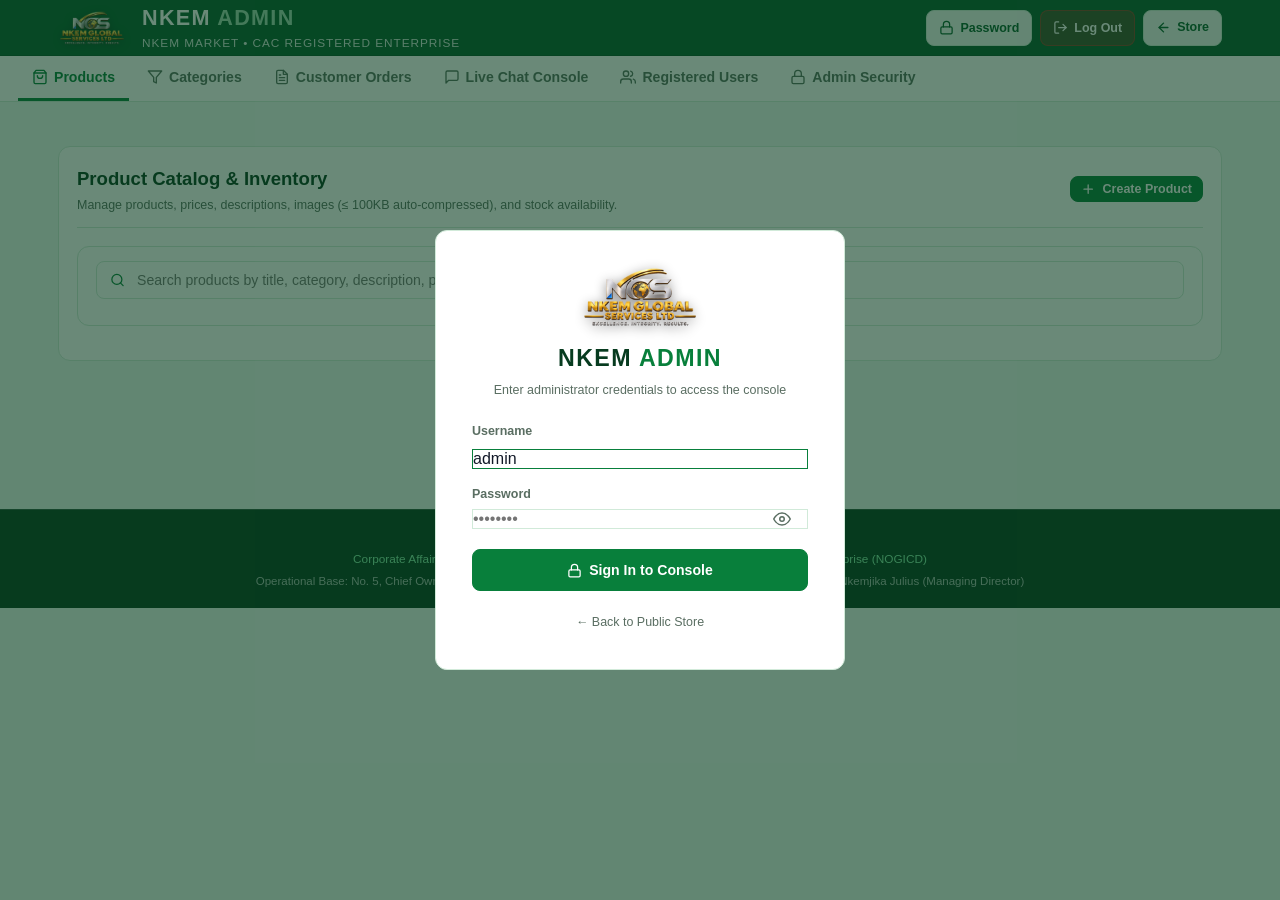
==== admin.html @ b587e045 "Optimize vehicle assets to <=89KB, auto-purge stale client catalog cache (v20261115_1400), and add c" ====
<!DOCTYPE html>
<html lang="en">
<head>
  <meta charset="UTF-8" />
  <meta name="viewport" content="width=device-width, initial-scale=1.0, maximum-scale=5.0, interactive-widget=resizes-content" />
  <title>Admin Dashboard — Nkem Global</title>
  <link rel="stylesheet" href="css/styles.css?v=20261114_1340" />
</head>
<body class="admin-body">

  <!-- ==========================================================================
       ADMIN AUTHENTICATION GATEWAY (LOGIN OVERLAY)
       ========================================================================== -->
  <div id="adminLoginOverlay" class="admin-login-overlay hidden" style="display: none;">
    <div class="admin-login-card">
      <div class="admin-login-brand">
        <img src="assets/images/logo.png" alt="Nkem Global Logo" class="brand-logo-img admin-login-logo" />
        <h2 class="admin-login-title">NKEM <span>ADMIN</span></h2>
        <p class="admin-login-subtitle">Enter administrator credentials to access the console</p>
      </div>

      <div id="adminLoginAlert" class="admin-login-alert" style="display: none;"></div>

      <form id="adminLoginForm" class="admin-login-form" autocomplete="off">
        <div class="c-input-group" style="margin-bottom: 14px;">
          <label class="c-input-label" for="adminLoginUser" style="display: block; margin-bottom: 6px; font-size: var(--font-xs); color: var(--text-muted); font-weight: 600;">Username</label>
          <input type="text" class="c-input" id="adminLoginUser" value="admin" placeholder="admin" required autocapitalize="none" autocomplete="username" spellcheck="false" style="width: 100%; box-sizing: border-box;" />
        </div>

        <div class="c-input-group" style="margin-bottom: 20px;">
          <label class="c-input-label" for="adminLoginPass" style="display: block; margin-bottom: 6px; font-size: var(--font-xs); color: var(--text-muted); font-weight: 600;">Password</label>
          <div class="password-input-wrap">
            <input type="password" class="c-input" id="adminLoginPass" placeholder="••••••••" required autocomplete="current-password" />
            <button type="button" class="btn-toggle-password" data-target="adminLoginPass" title="Show/Hide Password" aria-label="Toggle password visibility">
              <svg class="svg-icon eye-open" viewBox="0 0 24 24" fill="none" stroke="currentColor" stroke-width="2" stroke-linecap="round" stroke-linejoin="round"><path d="M1 12s4-8 11-8 11 8 11 8-4 8-11 8-11-8-11-8z"/><circle cx="12" cy="12" r="3"/></svg>
              <svg class="svg-icon eye-closed" viewBox="0 0 24 24" fill="none" stroke="currentColor" stroke-width="2" stroke-linecap="round" stroke-linejoin="round" style="display: none;"><path d="M1 12s4-8 11-8 11 8 11 8-4 8-11 8-11-8-11-8z"/><circle cx="12" cy="12" r="3"/><line x1="2" y1="2" x2="22" y2="22" stroke="currentColor" stroke-width="2"/></svg>
            </button>
          </div>
        </div>

        <button type="submit" class="btn btn-primary" id="adminLoginSubmitBtn" style="width: 100%; justify-content: center; padding: 12px; font-weight: 700;">
          <svg class="svg-icon" viewBox="0 0 24 24" fill="none" stroke="currentColor" stroke-width="2" style="width: 15px; height: 15px;"><rect x="3" y="11" width="18" height="11" rx="2" ry="2"/><path d="M7 11V7a5 5 0 0 1 10 0v4"/></svg>
          <span>Sign In to Console</span>
        </button>
      </form>

      <div style="margin-top: 18px; text-align: center;">
        <a href="index.html" style="font-size: var(--font-xs); color: var(--text-muted); text-decoration: none; transition: color 0.2s ease;">
          &larr; Back to Public Store
        </a>
      </div>
    </div>
  </div>

  <!-- ==========================================================================
       ADMIN HEADER BAR
       ========================================================================== -->
  <header class="header-bar">
    <div class="container header-container">
      <div class="brand-wrap" onclick="window.location.href='index.html'">
        <img class="brand-logo-img" src="assets/images/logo.png" alt="Nkem Global Logo" />
        <div class="brand-text-wrap">
          <h1 class="brand-title">NKEM <span>ADMIN</span></h1>
          <span class="brand-tagline">NKEM MARKET &bull; CAC Registered Enterprise</span>
        </div>
      </div>

      <div class="header-actions admin-header-actions">
        <button type="button" class="btn btn-secondary btn-sm admin-header-btn" id="adminHeaderChangePasswordBtn" title="Change Admin Password" aria-label="Change Admin Password">
          <svg class="svg-icon" viewBox="0 0 24 24" fill="none" stroke="currentColor" stroke-width="2" stroke-linecap="round" stroke-linejoin="round"><rect x="3" y="11" width="18" height="11" rx="2" ry="2"/><path d="M7 11V7a5 5 0 0 1 10 0v4"/></svg>
          <span class="admin-header-btn-text">Password</span>
        </button>
        <button type="button" class="btn btn-secondary btn-sm admin-header-btn admin-logout-btn" id="adminLogoutBtn" title="Log Out of Admin Console" aria-label="Log Out of Admin Console">
          <svg class="svg-icon" viewBox="0 0 24 24" fill="none" stroke="currentColor" stroke-width="2" stroke-linecap="round" stroke-linejoin="round"><path d="M9 21H5a2 2 0 0 1-2-2V5a2 2 0 0 1 2-2h4"/><polyline points="16 17 21 12 16 7"/><line x1="21" y1="12" x2="9" y2="12"/></svg>
          <span class="admin-header-btn-text">Log Out</span>
        </button>
        <a href="index.html" class="btn btn-secondary btn-sm admin-header-btn" title="Return to Public Storefront" aria-label="Return to Public Storefront">
          <svg class="svg-icon" viewBox="0 0 24 24" fill="none" stroke="currentColor" stroke-width="2.2" stroke-linecap="round" stroke-linejoin="round"><line x1="19" y1="12" x2="5" y2="12"/><polyline points="12 19 5 12 12 5"/></svg>
          <span class="admin-header-btn-text">Store</span>
        </a>
      </div>
    </div>
  </header>

  <!-- ==========================================================================
       ADMIN NAVIGATION TABS
       ========================================================================== -->
  <div class="admin-nav-tabs">
    <button class="admin-tab-btn active" type="button" data-tab="tabProducts">
      <svg class="svg-icon" viewBox="0 0 24 24" fill="none" stroke="currentColor" stroke-width="2" stroke-linecap="round" stroke-linejoin="round"><path d="M6 2L3 6v14a2 2 0 0 0 2 2h14a2 2 0 0 0 2-2V6l-3-4z"/><line x1="3" y1="6" x2="21" y2="6"/><path d="M16 10a4 4 0 0 1-8 0"/></svg>
      <span>Products</span>
    </button>
    <button class="admin-tab-btn" type="button" data-tab="tabCategories">
      <svg class="svg-icon" viewBox="0 0 24 24" fill="none" stroke="currentColor" stroke-width="2" stroke-linecap="round" stroke-linejoin="round"><polygon points="22 3 2 3 10 12.46 10 19 14 21 14 12.46 22 3"/></svg>
      <span>Categories</span>
    </button>
    <button class="admin-tab-btn" type="button" data-tab="tabOrders">
      <svg class="svg-icon" viewBox="0 0 24 24" fill="none" stroke="currentColor" stroke-width="2" stroke-linecap="round" stroke-linejoin="round"><path d="M14 2H6a2 2 0 0 0-2 2v16a2 2 0 0 0 2 2h12a2 2 0 0 0 2-2V8z"/><polyline points="14 2 14 8 20 8"/><line x1="16" y1="13" x2="8" y2="13"/><line x1="16" y1="17" x2="8" y2="17"/><polyline points="10 9 9 9 8 9"/></svg>
      <span>Customer Orders</span>
      <span class="chat-unread-badge" id="adminTabOrdersBadge" style="display: none; background-color: #d97706; color: #ffffff;">0</span>
    </button>
    <button class="admin-tab-btn" type="button" data-tab="tabChat">
      <svg class="svg-icon" viewBox="0 0 24 24" fill="none" stroke="currentColor" stroke-width="2" stroke-linecap="round" stroke-linejoin="round"><path d="M21 15a2 2 0 0 1-2 2H7l-4 4V5a2 2 0 0 1 2-2h14a2 2 0 0 1 2 2z"/></svg>
      <span>Live Chat Console</span>
      <span class="chat-unread-badge" id="adminTabChatBadge" style="display: none;">0</span>
    </button>
    <button class="admin-tab-btn" type="button" data-tab="tabUsers">
      <svg class="svg-icon" viewBox="0 0 24 24" fill="none" stroke="currentColor" stroke-width="2" stroke-linecap="round" stroke-linejoin="round"><path d="M17 21v-2a4 4 0 0 0-4-4H5a4 4 0 0 0-4 4v2"/><circle cx="9" cy="7" r="4"/><path d="M23 21v-2a4 4 0 0 0-3-3.87"/><path d="M16 3.13a4 4 0 0 1 0 7.75"/></svg>
      <span>Registered Users</span>
      <span class="chat-unread-badge" id="adminTabUsersBadge" style="display: none; background: var(--bg-surface-elevated); color: var(--text-main); border-color: var(--border-color);">0</span>
    </button>
    <button class="admin-tab-btn" type="button" data-tab="tabSecurity">
      <svg class="svg-icon" viewBox="0 0 24 24" fill="none" stroke="currentColor" stroke-width="2" stroke-linecap="round" stroke-linejoin="round"><rect x="3" y="11" width="18" height="11" rx="2" ry="2"/><path d="M7 11V7a5 5 0 0 1 10 0v4"/></svg>
      <span>Admin Security</span>
    </button>
  </div>

  <main class="container admin-main">

    <!-- ==========================================================================
         TAB 1: PRODUCTS MANAGEMENT
         ========================================================================== -->
    <section class="admin-tab-pane active" id="tabProducts">
      <div class="admin-panel-card">
        <div class="admin-panel-header">
          <div>
            <h2 class="admin-panel-title">Product Catalog & Inventory</h2>
            <p style="font-size: var(--font-xs); color: var(--text-muted); margin-top: 3px;">
              Manage products, prices, descriptions, images (&le; 100KB auto-compressed), and stock availability.
            </p>
          </div>
          <div>
            <button class="btn btn-primary btn-sm" type="button" id="adminAddProductBtn">
              <svg class="svg-icon" viewBox="0 0 24 24" fill="none" stroke="currentColor" stroke-width="2.2" stroke-linecap="round" stroke-linejoin="round"><line x1="12" y1="5" x2="12" y2="19"/><line x1="5" y1="12" x2="19" y2="12"/></svg>
              <span>Create Product</span>
            </button>
          </div>
        </div>

        <!-- Luxury Products Filter, Search & Sort Bar -->
        <div class="admin-orders-controls-bar" style="margin-top: 14px; margin-bottom: 16px;">
          <div class="admin-orders-search-wrap">
            <span class="admin-customer-search-icon">
              <svg class="svg-icon" viewBox="0 0 24 24" fill="none" stroke="currentColor" stroke-width="2" stroke-linecap="round" stroke-linejoin="round" style="width: 15px; height: 15px;">
                <circle cx="11" cy="11" r="8"/><line x1="21" y1="21" x2="16.65" y2="16.65"/>
              </svg>
            </span>
            <input type="text" class="admin-customer-search-input" id="adminProductSearchInput" placeholder="Search products by title, category, description, price..." autocomplete="off" />
            <button type="button" class="admin-customer-search-clear" id="adminProductSearchClearBtn" title="Clear Search" style="display: none;">
              <svg class="svg-icon" viewBox="0 0 24 24" fill="none" stroke="currentColor" stroke-width="2" style="width: 14px; height: 14px;"><line x1="18" y1="6" x2="6" y2="18"/><line x1="6" y1="6" x2="18" y2="18"/></svg>
            </button>
          </div>

          <div class="admin-orders-filter-row">
            <div style="display: flex; align-items: center; gap: 10px; flex-wrap: wrap;">
              <div id="adminProductFilterPickerMount"></div>
              <div id="adminProductSortPickerMount"></div>
            </div>

            <div id="adminProductCountBadge" style="font-size: var(--font-xs); color: var(--text-muted); font-weight: 600;">
              <!-- Dynamically populated -->
            </div>
          </div>
        </div>

        <div id="adminProductList">
          <!-- Rendered dynamically -->
        </div>

        <div class="see-more-wrap" id="adminSeeMoreContainer" style="display: none; text-align: center; margin-top: 18px;">
          <button class="btn btn-secondary btn-see-more" id="adminSeeMoreBtn" type="button" style="min-width: 200px;">
            <span>See More Products</span>
          </button>
        </div>
      </div>
    </section>

    <!-- ==========================================================================
         TAB 2: CATEGORIES MANAGEMENT
         ========================================================================== -->
    <section class="admin-tab-pane" id="tabCategories">
      <div class="admin-panel-card">
        <div class="admin-panel-header">
          <div>
            <h2 class="admin-panel-title">Categories Management</h2>
            <p style="font-size: var(--font-xs); color: var(--text-muted); margin-top: 3px;">
              Create, rename, rearrange, and remove product categories.
            </p>
          </div>
          <div>
            <button class="btn btn-primary btn-sm" type="button" id="adminAddCategoryBtn">
              <svg class="svg-icon" viewBox="0 0 24 24" fill="none" stroke="currentColor" stroke-width="2.2" stroke-linecap="round" stroke-linejoin="round"><line x1="12" y1="5" x2="12" y2="19"/><line x1="5" y1="12" x2="19" y2="12"/></svg>
              <span>Add Category</span>
            </button>
          </div>
        </div>

        <div id="adminCategoryList">
          <!-- Rendered dynamically -->
        </div>
      </div>
    </section>

    <!-- ==========================================================================
         TAB 4: CUSTOMER ORDERS MANAGEMENT
         ========================================================================== -->
    <section class="admin-tab-pane" id="tabOrders">
      <div class="admin-panel-card">
        <div class="admin-panel-header">
          <div>
            <h2 class="admin-panel-title">Customer Online Orders</h2>
            <p style="font-size: var(--font-xs); color: var(--text-muted); margin-top: 3px;">
              Review orders, destination State/LGA, customer WhatsApp numbers, change order status, and chat with customers.
            </p>
          </div>
        </div>

        <!-- Luxury Orders Filter, Search & Sort Bar -->
        <div class="admin-orders-controls-bar">
          <div class="admin-orders-search-wrap">
            <span class="admin-customer-search-icon">
              <svg class="svg-icon" viewBox="0 0 24 24" fill="none" stroke="currentColor" stroke-width="2" stroke-linecap="round" stroke-linejoin="round" style="width: 15px; height: 15px;">
                <circle cx="11" cy="11" r="8"/><line x1="21" y1="21" x2="16.65" y2="16.65"/>
              </svg>
            </span>
            <input type="text" class="admin-customer-search-input" id="adminOrderSearchInput" placeholder="Search customer, WhatsApp, Order ID, product, state..." autocomplete="off" />
            <button type="button" class="admin-customer-search-clear" id="adminOrderSearchClearBtn" title="Clear Search" style="display: none;">
              <svg class="svg-icon" viewBox="0 0 24 24" fill="none" stroke="currentColor" stroke-width="2" style="width: 14px; height: 14px;"><line x1="18" y1="6" x2="6" y2="18"/><line x1="6" y1="6" x2="18" y2="18"/></svg>
            </button>
          </div>

          <div class="admin-orders-filter-row">
            <div class="admin-orders-pills-wrap" id="adminOrderFilterPills">
              <button type="button" class="admin-filter-pill active" data-status="all">
                <span>All</span>
                <span class="pill-badge" id="countAll">0</span>
              </button>
              <button type="button" class="admin-filter-pill" data-status="pending">
                <span>Pending</span>
                <span class="pill-badge" id="countPending">0</span>
              </button>
              <button type="button" class="admin-filter-pill" data-status="approved">
                <span>Approved</span>
                <span class="pill-badge" id="countApproved">0</span>
              </button>
              <button type="button" class="admin-filter-pill" data-status="shipping">
                <span>Shipping</span>
                <span class="pill-badge" id="countShipping">0</span>
              </button>
              <button type="button" class="admin-filter-pill" data-status="delivered">
                <span>Delivered</span>
                <span class="pill-badge" id="countDelivered">0</span>
              </button>
              <button type="button" class="admin-filter-pill" data-status="declined">
                <span>Declined</span>
                <span class="pill-badge" id="countDeclined">0</span>
              </button>
            </div>

            <div class="admin-orders-sort-wrap" style="display: flex; align-items: center; gap: 8px;">
              <span style="font-size: var(--font-xs); color: var(--text-muted); font-weight: 500; white-space: nowrap;">Sort By:</span>
              <div id="adminOrderSortPickerMount" style="min-width: 170px;"></div>
            </div>
          </div>
        </div>

        <div id="adminOrderList">
          <!-- Rendered dynamically -->
        </div>
      </div>
    </section>

    <!-- ==========================================================================
         TAB 5: LIVE CHAT CONSOLE
         ========================================================================== -->
    <section class="admin-tab-pane" id="tabChat">
      <div class="admin-chat-grid">
        <!-- Left: Customer Conversations List -->
        <div class="admin-panel-card admin-chat-threads-col" style="margin-bottom: 0; padding: var(--space-sm); display: flex; flex-direction: column;">
          <div style="display: flex; align-items: center; justify-content: space-between; padding: 4px 8px; border-bottom: 1px solid var(--border-color); margin-bottom: 8px;">
            <h3 style="font-size: var(--font-sm); font-weight: 700; margin: 0;">
              Customer Conversations
            </h3>
            <button class="btn btn-secondary btn-sm" id="adminPurgeDeletedChatBtn" type="button" title="Purge deleted messages from database to free up Supabase storage" style="padding: 3px 8px; font-size: 11px;">
              <svg class="svg-icon" viewBox="0 0 24 24" fill="none" stroke="currentColor" stroke-width="2" style="width: 12px; height: 12px;"><polyline points="3 6 5 6 21 6"/><path d="M19 6v14a2 2 0 0 1-2 2H7a2 2 0 0 1-2-2V6m3 0V4a2 2 0 0 1 2-2h4a2 2 0 0 1 2 2v2"/></svg>
              <span>Purge Deleted</span>
            </button>
          </div>
          <div id="adminChatThreadsList" style="flex: 1; overflow-y: auto; display: flex; flex-direction: column; gap: 6px;">
            <!-- Customers rendered dynamically -->
          </div>
        </div>

        <!-- Right: Active Chat Conversation -->
        <div class="chat-card-wrap admin-chat-active-col" style="max-width: none;">
          <div class="chat-header">
            <div class="chat-header-info">
              <button class="btn btn-secondary btn-sm admin-chat-back-btn" id="adminChatBackBtn" type="button" title="Back to conversations" style="padding: 5px 10px; margin-right: 6px;">
                <svg class="svg-icon" viewBox="0 0 24 24" fill="none" stroke="currentColor" stroke-width="2.2" stroke-linecap="round" stroke-linejoin="round" style="width: 14px; height: 14px;"><polyline points="15 18 9 12 15 6"/></svg>
                <span>Back</span>
              </button>
              <div class="chat-avatar-status">
                <svg class="svg-icon" viewBox="0 0 24 24" fill="none" stroke="currentColor" stroke-width="2" stroke-linecap="round" stroke-linejoin="round"><path d="M21 15a2 2 0 0 1-2 2H7l-4 4V5a2 2 0 0 1 2-2h14a2 2 0 0 1 2 2z"/></svg>
              </div>
              <div>
                <h3 class="chat-header-title" id="adminChatActiveCode">Select a Customer Conversation</h3>
                <span class="chat-header-status">Admin Live Mode</span>
              </div>
            </div>
          </div>

          <div class="chat-messages-container" id="adminChatMessagesList">
            <div style="text-align: center; padding: 32px; color: var(--text-muted); font-size: var(--font-sm);">
              Select an order thread from the left pane to view and respond to messages.
            </div>
          </div>

          <!-- Chat Input Bar (Firmly pinned to bottom, single-line input, fits perfectly without overflow) -->
          <div class="chat-input-bar" style="display: flex !important; align-items: center !important; gap: 6px !important; width: 100% !important; max-width: 100% !important; box-sizing: border-box !important; overflow: hidden !important; padding: 8px 10px !important; padding-bottom: max(10px, env(safe-area-inset-bottom, 10px)) !important;">
            <input type="file" id="adminChatHiddenInput" accept="image/*" style="display: none;" />
            <button class="chat-upload-btn" id="adminChatFileBtn" type="button" title="Attach Image (&le; 100KB)" style="flex: 0 0 38px !important; width: 38px !important; height: 38px !important; min-width: 38px !important; padding: 0 !important; margin: 0 !important; display: inline-flex !important; align-items: center !important; justify-content: center !important;">
              <svg class="svg-icon" viewBox="0 0 24 24" fill="none" stroke="currentColor" stroke-width="2" stroke-linecap="round" stroke-linejoin="round" style="width: 20px; height: 20px;"><rect x="3" y="3" width="18" height="18" rx="2" ry="2"/><circle cx="8.5" cy="8.5" r="1.5"/><polyline points="21 15 16 10 5 21"/></svg>
            </button>
            <input
              type="text"
              class="chat-text-input"
              id="adminChatInput"
              name="admin_chat_reply"
              placeholder="Type reply as Nkem Global Support..."
              autocomplete="off"
              autocorrect="on"
              autocapitalize="sentences"
              spellcheck="true"
              data-form-type="other"
              data-lpignore="true"
              data-1p-ignore="true"
              data-bwignore="true"
              enterkeyhint="send"
              style="flex: 1 1 0% !important; min-width: 0 !important; width: 0 !important; box-sizing: border-box !important; height: 40px !important; min-height: 40px !important; padding: 0 10px !important;"
            />
            <button class="chat-send-btn" id="adminChatSendBtn" type="button" style="flex: 0 0 auto !important; flex-shrink: 0 !important; white-space: nowrap !important; padding: 0 14px !important; height: 40px !important; min-height: 40px !important; box-sizing: border-box !important; display: inline-flex !important; align-items: center !important; justify-content: center !important; gap: 6px !important; background-color: #087f3b !important; color: #ffffff !important; border-radius: 8px !important;">
              <svg class="svg-icon" viewBox="0 0 24 24" fill="none" stroke="currentColor" stroke-width="2" stroke-linecap="round" stroke-linejoin="round" style="width: 15px; height: 15px;"><line x1="22" y1="2" x2="11" y2="13"/><polygon points="22 2 15 22 11 13 2 9 22 2"/></svg>
              <span>Reply</span>
            </button>
          </div>
        </div>
      </div>
    </section>

    <!-- ==========================================================================
         TAB 6: REGISTERED USERS & CREDENTIALS
         ========================================================================== -->
    <section class="admin-tab-pane" id="tabUsers">
      <div class="admin-section-header" style="margin-bottom: var(--space-sm);">
        <div>
          <h2 class="admin-section-title">Registered Customer Accounts</h2>
          <p class="admin-section-desc">View customer profiles, contact numbers, delivery addresses, and login credentials.</p>
        </div>
      </div>

      <!-- Luxury Customer Search & Stats Bar -->
      <div class="admin-customer-search-bar">
        <div class="admin-customer-search-inner">
          <span class="admin-customer-search-icon">
            <svg class="svg-icon" viewBox="0 0 24 24" fill="none" stroke="currentColor" stroke-width="2" stroke-linecap="round" stroke-linejoin="round" style="width: 16px; height: 16px;">
              <circle cx="11" cy="11" r="8"/><line x1="21" y1="21" x2="16.65" y2="16.65"/>
            </svg>
          </span>
          <input type="text" class="admin-customer-search-input" id="adminUserSearchInput" placeholder="Search customer name, WhatsApp, email, LGA, state, or address..." autocomplete="off" />
          <button type="button" class="admin-customer-search-clear" id="adminUserSearchClearBtn" title="Clear Search" style="display: none;">
            <svg class="svg-icon" viewBox="0 0 24 24" fill="none" stroke="currentColor" stroke-width="2" stroke-linecap="round" stroke-linejoin="round" style="width: 14px; height: 14px;"><line x1="18" y1="6" x2="6" y2="18"/><line x1="6" y1="6" x2="18" y2="18"/></svg>
          </button>
        </div>
        <div class="admin-customer-count-pill" id="adminUserSearchCountPill">
          <span>Total Customers: <strong id="adminUserSearchCountNum">0</strong></span>
        </div>
      </div>

      <div id="adminUsersList" style="display: flex; flex-direction: column; gap: 12px;">
        <!-- Rendered dynamically by admin.js -->
      </div>
    </section>

    <!-- ==========================================================================
         TAB 7: SECURITY & ADMIN PASSWORD MANAGEMENT
         ========================================================================== -->
    <section class="admin-tab-pane" id="tabSecurity">
      <div style="max-width: 540px; margin: 20px auto 40px auto; width: 100%;">
        <div class="admin-section-header" style="margin-bottom: var(--space-md); text-align: center; justify-content: center; display: flex; flex-direction: column; align-items: center;">
          <h2 class="admin-section-title" style="text-align: center;">Admin Account &amp; Security</h2>
          <p class="admin-section-desc" style="text-align: center;">Manage your administrator access credentials and update your password.</p>
        </div>

        <div style="background: var(--bg-surface); border: 1px solid var(--border-color); border-radius: var(--radius-md); padding: 28px; box-sizing: border-box; box-shadow: 0 10px 30px rgba(0, 0, 0, 0.4);">
        <div style="display: flex; align-items: center; gap: 12px; margin-bottom: 22px; padding-bottom: 16px; border-bottom: 1px solid var(--border-color);">
          <div style="width: 44px; height: 44px; border-radius: 50%; background: var(--accent-gold-subtle); display: flex; align-items: center; justify-content: center; color: var(--accent-gold); flex-shrink: 0;">
            <svg class="svg-icon" viewBox="0 0 24 24" fill="none" stroke="currentColor" stroke-width="2" style="width: 20px; height: 20px;"><rect x="3" y="11" width="18" height="11" rx="2" ry="2"/><path d="M7 11V7a5 5 0 0 1 10 0v4"/></svg>
          </div>
          <div>
            <h3 style="margin: 0; font-size: var(--font-base); color: var(--text-main); font-weight: 700;">Change Admin Password</h3>
            <span style="font-size: var(--font-xs); color: var(--text-muted);">Username: <strong style="color: var(--accent-gold);">admin</strong></span>
          </div>
        </div>

        <div id="adminPasswordChangeMsg" style="display: none; padding: 10px 14px; border-radius: var(--radius-sm); font-size: var(--font-xs); font-weight: 500; margin-bottom: 16px;"></div>

        <form id="adminChangePasswordForm" style="display: flex; flex-direction: column; gap: 16px;">
          <!-- Current Password -->
          <div class="c-input-group">
            <label class="c-input-label" for="adminCurrentPassword" style="display: block; margin-bottom: 6px; font-size: var(--font-xs); color: var(--text-muted); font-weight: 600;">Current Password <span style="color: var(--accent-gold);">*</span></label>
            <div class="password-input-wrap">
              <input type="password" class="c-input" id="adminCurrentPassword" placeholder="Enter current admin password" required autocomplete="current-password" />
              <button type="button" class="btn-toggle-password" data-target="adminCurrentPassword" title="Show/Hide Password" aria-label="Toggle password visibility">
                <svg class="svg-icon eye-open" viewBox="0 0 24 24" fill="none" stroke="currentColor" stroke-width="2" stroke-linecap="round" stroke-linejoin="round"><path d="M1 12s4-8 11-8 11 8 11 8-4 8-11 8-11-8-11-8z"/><circle cx="12" cy="12" r="3"/></svg>
                <svg class="svg-icon eye-closed" viewBox="0 0 24 24" fill="none" stroke="currentColor" stroke-width="2" stroke-linecap="round" stroke-linejoin="round" style="display: none;"><path d="M1 12s4-8 11-8 11 8 11 8-4 8-11 8-11-8-11-8z"/><circle cx="12" cy="12" r="3"/><line x1="2" y1="2" x2="22" y2="22" stroke="currentColor" stroke-width="2"/></svg>
              </button>
            </div>
          </div>

          <!-- New Password -->
          <div class="c-input-group">
            <label class="c-input-label" for="adminNewPassword" style="display: block; margin-bottom: 6px; font-size: var(--font-xs); color: var(--text-muted); font-weight: 600;">New Password (min. 6 chars) <span style="color: var(--accent-gold);">*</span></label>
            <div class="password-input-wrap">
              <input type="password" class="c-input" id="adminNewPassword" placeholder="Enter new password (min. 6 chars)" required minlength="6" autocomplete="new-password" />
              <button type="button" class="btn-toggle-password" data-target="adminNewPassword" title="Show/Hide Password" aria-label="Toggle password visibility">
                <svg class="svg-icon eye-open" viewBox="0 0 24 24" fill="none" stroke="currentColor" stroke-width="2" stroke-linecap="round" stroke-linejoin="round"><path d="M1 12s4-8 11-8 11 8 11 8-4 8-11 8-11-8-11-8z"/><circle cx="12" cy="12" r="3"/></svg>
                <svg class="svg-icon eye-closed" viewBox="0 0 24 24" fill="none" stroke="currentColor" stroke-width="2" stroke-linecap="round" stroke-linejoin="round" style="display: none;"><path d="M1 12s4-8 11-8 11 8 11 8-4 8-11 8-11-8-11-8z"/><circle cx="12" cy="12" r="3"/><line x1="2" y1="2" x2="22" y2="22" stroke="currentColor" stroke-width="2"/></svg>
              </button>
            </div>
          </div>

          <!-- Retype New Password -->
          <div class="c-input-group">
            <label class="c-input-label" for="adminConfirmPassword" style="display: block; margin-bottom: 6px; font-size: var(--font-xs); color: var(--text-muted); font-weight: 600;">Retype New Password <span style="color: var(--accent-gold);">*</span></label>
            <div class="password-input-wrap">
              <input type="password" class="c-input" id="adminConfirmPassword" placeholder="Retype your new password (min. 6 chars)" required minlength="6" autocomplete="new-password" />
              <button type="button" class="btn-toggle-password" data-target="adminConfirmPassword" title="Show/Hide Password" aria-label="Toggle password visibility">
                <svg class="svg-icon eye-open" viewBox="0 0 24 24" fill="none" stroke="currentColor" stroke-width="2" stroke-linecap="round" stroke-linejoin="round"><path d="M1 12s4-8 11-8 11 8 11 8-4 8-11 8-11-8-11-8z"/><circle cx="12" cy="12" r="3"/></svg>
                <svg class="svg-icon eye-closed" viewBox="0 0 24 24" fill="none" stroke="currentColor" stroke-width="2" stroke-linecap="round" stroke-linejoin="round" style="display: none;"><path d="M1 12s4-8 11-8 11 8 11 8-4 8-11 8-11-8-11-8z"/><circle cx="12" cy="12" r="3"/><line x1="2" y1="2" x2="22" y2="22" stroke="currentColor" stroke-width="2"/></svg>
              </button>
            </div>
          </div>

          <button type="submit" class="btn btn-primary" id="adminSavePasswordBtn" style="padding: 12px; font-weight: 700; justify-content: center; margin-top: 6px;">
            <span>Update Admin Password</span>
          </button>
        </form>
      </div>
    </div>
  </section>

  </main>

  <footer style="background: #073b1f; color: rgba(255, 255, 255, 0.85); padding: 18px 0; text-align: center; font-size: 0.8rem; border-top: 1px solid rgba(255, 255, 255, 0.15); margin-top: 40px;">
    <div class="container">
      <div style="font-weight: 700; color: #ffffff; letter-spacing: 0.5px;">NKEM MARKET (nkemmarket.com)</div>
      <div style="font-size: 0.74rem; color: #86efac; margin: 4px 0;">Corporate Affairs Commission (CAC) Registered &bull; FIRS Verified TIN &bull; 100% Indigenous Enterprise (NOGICD)</div>
      <div style="font-size: 0.72rem; color: rgba(255, 255, 255, 0.65);">Operational Base: No. 5, Chief Owna Street, Obeama, Oyigbo, Rivers State, Nigeria | Executive Contact: Raphael Nkemjika Julius (Managing Director)</div>
    </div>
  </footer>


  <!-- ==========================================================================
       CATEGORY EDIT / CREATE MODAL
       ========================================================================== -->
  <div class="c-modal-overlay" id="adminCategoryEditModal">
    <!-- Injected by admin.js -->
  </div>

  <!-- ==========================================================================
       PRODUCT EDIT / CREATE MODAL
       ========================================================================== -->
  <div class="c-modal-overlay" id="adminProductEditModal">
    <!-- Injected by admin.js -->
  </div>

  <!-- Full View Lightbox -->
  <div class="full-view-lightbox" id="fullViewLightbox">
    <!-- Injected dynamically -->
  </div>

  <!-- Scripts -->
  <script src="js/icons.js?v=20261110_1200"></script>
  <script src="js/image-compressor.js?v=20261110_1200"></script>
  <script src="js/custom-modal.js?v=20261110_1200"></script>
  <script src="js/custom-picker.js?v=20261110_1200"></script>
  <script src="js/supabase-config.js?v=20261115_1400"></script>
  <script src="js/receipt-generator.js?v=20261110_1200"></script>
  <script src="js/admin.js?v=20261115_1400"></script>
</body>
</html>
---- css/styles.css ----
/* ==========================================================================
   NKEM GLOBAL - CORE DESIGN SYSTEM
   STRICT RULES:
   1. Zero Emojis (SVG icons only)
   2. Zero Shadows (box-shadow: none !important, text-shadow: none !important)
   3. Zero Glows (filter: none !important)
   4. Zero Gradients (Strictly Flat Solid Fills)
   5. Zero Vertical Hover Lift (No translateY lifts or upwards jumping)
   6. Fluid Proportional Responsiveness (Mobile, Tablet, Desktop)
   7. Custom Modular Pickers (Modal on Desktop, Bottom Sheet on Mobile)
   8. Modals overlay on top of everything (z-index: 2147483647 !important)
   9. Logo is 16:9 / 4:3 widescreen (not 1:1 square)
   ========================================================================== */

:root {
  /* Fresh Mint & Emerald Palette (Exact Match to Mockup UI) */
  --bg-main: #edf8f2;
  --bg-surface: #ffffff;
  --bg-surface-elevated: #ffffff;
  --bg-subtle: #f4fbf7;
  --bg-active: #e2f5ea;

  /* Crisp Mint & Emerald Borders */
  --border-color: #d1ead9;
  --border-strong: #a1d7b3;
  --border-focus: #087f3b;

  /* Typography */
  --text-main: #064e26;
  --text-body: #2d3748;
  --text-muted: #5a6e62;
  --text-subtle: #7d9285;
  --text-inverted: #ffffff;

  /* Brand Greens */
  --primary-green: #087f3b;
  --primary-green-dark: #065f2c;
  --primary-green-light: #e8f7ee;
  --accent-whatsapp: #25D366;
  --accent-whatsapp-hover: #20ba5a;

  /* Site Theme Greens (Primary Brand Palette) */
  --accent-gold: #087f3b;
  --accent-gold-hover: #065f2c;
  --accent-gold-active: #054821;
  --accent-gold-subtle: #e8f7ee;
  --accent-gold-border: #a1d7b3;

  /* Functional Status Colors */
  --status-success: #059669;
  --status-danger: #dc2626;
  --status-danger-hover: #b91c1c;
  --status-warning: #d97706;
  --status-info: #0284c7;

  /* Soft Modern Shadows */
  --shadow-sm: 0 2px 8px rgba(7, 94, 47, 0.06);
  --shadow-md: 0 6px 20px rgba(7, 94, 47, 0.08);
  --shadow-lg: 0 12px 32px rgba(7, 94, 47, 0.12);

  /* Proportional Fluid Dimensions */
  --radius-sm: 8px;
  --radius-md: 12px;
  --radius-lg: 16px;
  --radius-xl: 20px;
  --radius-full: 9999px;
  --radius-lg: 8px;
  --radius-full: 9999px;

  /* Fluid Spacing Scale */
  --space-2xs: clamp(2px, 0.5vw, 4px);
  --space-xs: clamp(4px, 1vw, 8px);
  --space-sm: clamp(8px, 1.5vw, 12px);
  --space-md: clamp(12px, 2vw, 18px);
  --space-lg: clamp(16px, 3vw, 26px);
  --space-xl: clamp(24px, 4vw, 38px);
  --space-2xl: clamp(32px, 5vw, 56px);

  /* Fluid Font Scale */
  --font-xs: clamp(0.7rem, 1.8vw, 0.78rem);
  --font-sm: clamp(0.8rem, 2vw, 0.88rem);
  --font-base: clamp(0.88rem, 2.2vw, 1rem);
  --font-md: clamp(1rem, 2.6vw, 1.16rem);
  --font-lg: clamp(1.15rem, 3.2vw, 1.45rem);
  --font-xl: clamp(1.35rem, 4.2vw, 1.85rem);
  --font-2xl: clamp(1.65rem, 5.5vw, 2.35rem);

  /* Strict Layout Constraints */
  --container-max: 1200px;
  --transition-fast: background-color 0.15s ease, border-color 0.15s ease, color 0.15s ease, opacity 0.15s ease;
}

/* ---------------- GLOBAL RESET & STRICT ANTI-EFFECTS ---------------- */
*, *::before, *::after {
  box-sizing: border-box;
  margin: 0;
  padding: 0;
  box-shadow: none !important;
  text-shadow: none !important;
  -webkit-font-smoothing: antialiased;
}

html, body {
  width: 100%;
  min-height: 100vh;
  background-color: var(--bg-main);
  color: var(--text-body);
  font-family: -apple-system, BlinkMacSystemFont, "Segoe UI", Roboto, Helvetica, Arial, sans-serif;
  font-size: 16px;
  line-height: 1.5;
  overflow-x: hidden;
}

body:not(.admin-body):not(.chat-body) {
  background-color: #edf8f2 !important;
  color: #2d3748 !important;
  padding-bottom: 74px !important;
}

/* ==========================================================================
   CUSTOM LUXURY SCROLLBAR SYSTEM (NO NATIVE GREY BROWSER SCROLLBARS)
   ========================================================================== */
/* Modern standard scrollbar-color & width for Firefox & standards */
* {
  scrollbar-width: thin;
  scrollbar-color: var(--border-strong) var(--bg-surface);
}

/* WebKit / Chromium custom scrollbar (Chrome, Edge, Brave, Opera, Safari) */
::-webkit-scrollbar {
  width: 6px;
  height: 6px;
}

::-webkit-scrollbar-track {
  background: var(--bg-surface);
  border-radius: var(--radius-full);
}

::-webkit-scrollbar-thumb {
  background: var(--border-strong);
  border-radius: var(--radius-full);
  border: 1px solid var(--bg-surface);
  transition: background-color 0.15s ease;
}

::-webkit-scrollbar-thumb:hover {
  background: var(--accent-gold);
}

::-webkit-scrollbar-thumb:active {
  background: var(--accent-gold-hover);
}

::-webkit-scrollbar-corner {
  background: var(--bg-surface);
}

img, video {
  display: block;
  max-width: 100%;
  height: auto;
  object-fit: cover;
}

a {
  color: inherit;
  text-decoration: none;
  transition: var(--transition-fast);
}

button, input, textarea {
  font-family: inherit;
  font-size: inherit;
  color: inherit;
  outline: none;
  border: none;
  background: none;
}

/* STRICT RULE 3: ZERO HOVER VERTICAL MOVEMENT */
*:hover, *:active, *:focus {
  transform: none !important;
}

/* SVG ICON SYSTEM */
.svg-icon {
  display: inline-block;
  width: 1.15em;
  height: 1.15em;
  vertical-align: -0.15em;
  flex-shrink: 0;
  fill: none;
  stroke: currentColor;
  stroke-linecap: round;
  stroke-linejoin: round;
}

.svg-icon path,
.svg-icon polyline,
.svg-icon line {
  fill: none;
}

/* Icons configured with fill="currentColor" or .fill-current must cascade fill to internal paths */
.svg-icon[fill="currentColor"],
.svg-icon[fill="currentColor"] path,
.svg-icon.fill-current,
.svg-icon.fill-current path,
.svg-icon.svg-whatsapp,
.svg-icon.svg-whatsapp path,
.svg-icon.whatsapp,
.svg-icon.whatsapp path {
  fill: currentColor !important;
  stroke: none !important;
}

/* ---------------- LAYOUT & CONTAINER ---------------- */
.container {
  width: 100%;
  max-width: var(--container-max);
  margin-left: auto;
  margin-right: auto;
  padding-left: var(--space-md);
  padding-right: var(--space-md);
}

body {
  padding-top: clamp(56px, 8.5vw, 70px);
}

/* ---------------- TOP HEADER BAR ---------------- */
.header-bar {
  position: fixed !important;
  top: 0;
  left: 0;
  right: 0;
  width: 100%;
  z-index: 99999;
  background-color: var(--bg-surface);
  border-bottom: 1px solid var(--border-color);
  transform: translateY(0);
  transition: transform 0.28s cubic-bezier(0.16, 1, 0.3, 1);
  will-change: transform;
}

.header-bar.header-hidden {
  transform: translateY(-100%) !important;
}

.header-container {
  display: flex;
  align-items: center;
  justify-content: space-between;
  height: clamp(56px, 8.5vw, 70px);
  gap: var(--space-sm);
}

.brand-wrap {
  display: flex;
  align-items: center;
  gap: clamp(10px, 2vw, 16px);
  cursor: pointer;
  flex-shrink: 0;
}

/* BRAND LOGO: True 2:1 Aspect Ratio with Transparent Background */
.brand-logo-img {
  height: clamp(36px, 5.5vw, 46px);
  width: auto;
  aspect-ratio: 2 / 1;
  object-fit: contain;
  border-radius: var(--radius-sm);
  border: none;
  background-color: transparent;
  flex-shrink: 0;
  filter: drop-shadow(0 2px 4px rgba(0, 0, 0, 0.35));
}

.brand-text-wrap {
  display: flex;
  flex-direction: column;
}

.brand-title {
  font-size: clamp(1rem, 2.6vw, 1.35rem);
  font-weight: 800;
  letter-spacing: 0.06em;
  text-transform: uppercase;
  color: var(--text-main);
  white-space: nowrap;
}

.brand-title span {
  color: var(--accent-gold);
}

.brand-tagline {
  font-size: clamp(0.62rem, 1.5vw, 0.74rem);
  color: var(--text-muted);
  letter-spacing: 0.08em;
  text-transform: uppercase;
}

.nav-links-desktop {
  display: flex;
  align-items: center;
  gap: clamp(8px, 1.8vw, 20px);
  margin-left: auto; /* Shift navigation options to the far right */
}

.nav-link {
  font-size: var(--font-sm);
  font-weight: 500;
  color: var(--text-muted);
  padding: var(--space-xs) var(--space-sm);
  border-radius: var(--radius-sm);
  border: 1px solid transparent;
  display: inline-flex;
  align-items: center;
  gap: 6px;
  cursor: pointer;
  white-space: nowrap;
}

.nav-link:hover {
  color: var(--text-main);
  background-color: var(--bg-surface-elevated);
  border-color: var(--border-color);
}

.nav-link.active {
  color: var(--accent-gold);
  background-color: var(--accent-gold-subtle);
  border-color: var(--accent-gold-border);
}

.header-actions {
  display: flex;
  align-items: center;
  gap: var(--space-xs);
}

.mobile-menu-toggle {
  display: none;
  padding: var(--space-xs);
  border-radius: var(--radius-sm);
  border: 1px solid var(--border-color);
  background-color: var(--bg-surface-elevated);
  color: var(--text-main);
  cursor: pointer;
}

/* ---------------- HERO BANNER SLIDER (LANDSCAPE BRAND BANNER, TOUCH GESTURE ONLY) ---------------- */
.banner-section {
  width: 100%;
  background-color: var(--bg-main);
  border-bottom: 1px solid var(--border-color);
  display: flex;
  justify-content: center;
}

.banner-carousel {
  position: relative;
  width: 100%;
  max-width: 1440px;
  aspect-ratio: 16 / 9;
  max-height: clamp(240px, 45vw, 480px);
  overflow: hidden;
  background-color: var(--bg-main);
  user-select: none;
  cursor: default;
}

.banner-track {
  display: flex;
  height: 100%;
  width: 100%;
  transition: transform 0.4s ease;
}

.banner-slide {
  flex: 0 0 100%;
  width: 100%;
  height: 100%;
  position: relative;
  display: flex;
  align-items: center;
  justify-content: center;
  background-color: var(--bg-main);
}

.banner-img {
  width: 100%;
  height: 100%;
  object-fit: cover;
  object-position: center;
  background-color: var(--bg-main);
  display: block;
}

.banner-caption-box {
  position: absolute;
  bottom: 0;
  left: 0;
  right: 0;
  padding: var(--space-sm) var(--space-lg);
  background-color: rgba(11, 12, 14, 0.92);
  border-top: 1px solid var(--border-color);
  display: flex;
  align-items: center;
  justify-content: space-between;
  gap: var(--space-md);
  z-index: 12;
}

.banner-caption-text {
  font-size: clamp(0.78rem, 2.2vw, 1.05rem);
  font-weight: 600;
  color: var(--text-main);
  max-width: 800px;
}

.banner-caption-text span {
  color: var(--accent-gold);
}

.banner-arrow-btn {
  position: absolute;
  top: 50%;
  transform: translateY(-50%) !important;
  z-index: 15;
  width: clamp(34px, 5.2vw, 44px);
  height: clamp(34px, 5.2vw, 44px);
  background-color: rgba(20, 21, 26, 0.9);
  border: 1px solid var(--border-strong);
  color: var(--text-main);
  border-radius: var(--radius-sm);
  display: flex;
  align-items: center;
  justify-content: center;
  cursor: pointer;
  transition: var(--transition-fast);
}

.banner-arrow-btn:hover {
  background-color: var(--accent-gold);
  color: var(--text-inverted);
  border-color: var(--accent-gold);
}

.banner-arrow-prev {
  left: var(--space-sm);
}

.banner-arrow-next {
  right: var(--space-sm);
}

.banner-indicators {
  display: flex;
  gap: 6px;
  z-index: 15;
}

.banner-dot {
  width: clamp(7px, 1.4vw, 10px);
  height: clamp(7px, 1.4vw, 10px);
  border-radius: var(--radius-full);
  background-color: var(--border-strong);
  border: 1px solid var(--border-color);
  cursor: pointer;
  transition: var(--transition-fast);
}

.banner-dot.active {
  background-color: var(--accent-gold);
  border-color: var(--accent-gold);
}

/* ==========================================================================
   SHOP BY CATEGORY (Dynamic Grid Mockup Styling)
   ========================================================================== */
.home-categories-section {
  padding: clamp(20px, 3.5vw, 36px) 0;
  background-color: var(--bg-surface);
  border-bottom: 1px solid var(--border-color);
}

.home-categories-grid {
  display: grid;
  grid-template-columns: repeat(auto-fill, minmax(130px, 1fr));
  gap: clamp(10px, 1.8vw, 16px);
  margin-top: 14px;
}

@media (max-width: 680px) {
  .home-categories-grid {
    grid-template-columns: repeat(3, minmax(0, 1fr)) !important;
    gap: 8px !important;
  }
}

.home-category-card {
  background-color: #ffffff !important;
  border: 1px solid #d4ede0;
  border-radius: 12px;
  padding: 8px 6px 10px 6px;
  display: flex;
  flex-direction: column;
  align-items: center;
  justify-content: flex-start;
  text-align: center;
  cursor: pointer;
  transition: border-color var(--transition-fast), background-color var(--transition-fast);
  outline: none;
  min-height: 100px;
}

.home-category-card:hover,
.home-category-card:focus {
  border-color: #055a29;
}

.home-category-card.active {
  border-color: #055a29 !important;
  background-color: #f2fbf5 !important;
}

.home-category-img-wrap {
  width: 100%;
  aspect-ratio: 16 / 10;
  display: flex;
  align-items: center;
  justify-content: center;
  margin-bottom: 6px;
  overflow: hidden;
  border-radius: 6px;
  background: transparent;
}

.home-category-img {
  width: 100%;
  height: 100%;
  object-fit: contain;
  display: block;
}

.home-category-title {
  font-size: clamp(0.68rem, 1.8vw, 0.78rem);
  font-weight: 700;
  color: #053b1b;
  line-height: 1.25;
  margin-top: auto;
  display: -webkit-box;
  -webkit-line-clamp: 2;
  -webkit-box-orient: vertical;
  overflow: hidden;
  text-overflow: ellipsis;
  word-break: break-word;
}

/* ---------------- SECTION HEADER, SORT & FILTER BAR ---------------- */
.catalog-toolbar-section {
  padding-top: var(--space-lg);
  padding-bottom: var(--space-md);
}

.catalog-toolbar {
  display: flex;
  flex-wrap: wrap;
  align-items: center;
  justify-content: space-between;
  gap: var(--space-sm);
  padding: var(--space-sm) var(--space-md);
  background-color: var(--bg-surface);
  border: 1px solid var(--border-color);
  border-radius: var(--radius-md);
}

.toolbar-title-wrap {
  display: flex;
  align-items: baseline;
  gap: var(--space-xs);
}

.toolbar-heading {
  font-size: var(--font-lg);
  font-weight: 700;
  text-transform: uppercase;
  letter-spacing: 0.05em;
  color: var(--text-main);
}

.toolbar-subheading {
  font-size: var(--font-xs);
  color: var(--text-muted);
}

.toolbar-controls {
  display: flex;
  align-items: center;
  flex-wrap: wrap;
  gap: var(--space-xs);
}

/* ---------------- VIEW TOGGLE CONTROLS (GRID VS LIST) ---------------- */
.view-toggle-group {
  display: inline-flex;
  align-items: center;
  border: 1px solid var(--border-color);
  border-radius: var(--radius-sm);
  overflow: hidden;
  background-color: var(--bg-surface-elevated);
  height: clamp(34px, 4vw, 40px);
}

.view-toggle-btn {
  display: inline-flex;
  align-items: center;
  justify-content: center;
  width: clamp(34px, 4vw, 42px);
  height: 100%;
  border: none;
  background: transparent;
  color: var(--text-muted);
  cursor: pointer;
  padding: 0;
  transition: var(--transition-fast);
}

.view-toggle-btn:hover {
  color: var(--text-main);
  background-color: var(--bg-surface);
}

.view-toggle-btn.active {
  color: var(--accent-gold);
  background-color: var(--bg-surface);
}

.view-toggle-btn + .view-toggle-btn {
  border-left: 1px solid var(--border-color);
}

.view-toggle-btn svg {
  width: 17px;
  height: 17px;
}

/* ---------------- CUSTOM PICKER COMPONENT (NO NATIVE SELECT) ---------------- */
.c-picker-container {
  position: relative;
  min-width: clamp(140px, 20vw, 190px);
}

.c-picker-trigger {
  width: 100%;
  display: flex;
  align-items: center;
  justify-content: space-between;
  padding: clamp(6px, 1.2vw, 9px) clamp(10px, 1.6vw, 14px);
  background-color: var(--bg-surface-elevated);
  border: 1px solid var(--border-color);
  border-radius: var(--radius-sm);
  color: var(--text-main);
  font-size: var(--font-sm);
  cursor: pointer;
  transition: var(--transition-fast);
  gap: 8px;
}

.c-picker-trigger:hover {
  background-color: var(--bg-subtle);
  border-color: var(--border-strong);
}

.c-picker-trigger.disabled {
  opacity: 0.5;
  cursor: not-allowed;
  pointer-events: none;
}

.c-picker-label {
  white-space: nowrap;
  overflow: hidden;
  text-overflow: ellipsis;
  text-align: left;
  flex: 1;
}

.c-picker-label.placeholder {
  color: var(--text-subtle);
}

.c-picker-icon {
  color: var(--text-muted);
  display: flex;
  align-items: center;
}

/* Custom Picker Overlay (Strictly overlay OVER everything) */
.c-picker-overlay {
  position: fixed !important;
  inset: 0 !important;
  z-index: 2147483620 !important;
  background-color: rgba(7, 35, 20, 0.78) !important;
  display: flex;
  opacity: 0;
  pointer-events: none;
  transition: opacity 0.18s ease;
}

.c-picker-overlay.active {
  opacity: 1 !important;
  pointer-events: auto !important;
}

/* Desktop Centered Modal */
.c-picker-overlay.desktop-modal {
  align-items: center;
  justify-content: center;
  padding: var(--space-md);
}

.desktop-modal .c-picker-sheet-box {
  width: 100%;
  max-width: 460px;
  max-height: 85vh;
  background-color: var(--bg-surface);
  border: 1px solid var(--border-strong);
  border-radius: var(--radius-md);
  display: flex;
  flex-direction: column;
}

/* Mobile Bottom Sheet Modal / Action Sheet */
.c-picker-overlay.mobile-sheet {
  align-items: flex-end;
  justify-content: center;
}

.mobile-sheet .c-picker-sheet-box {
  width: 100%;
  max-height: 84vh;
  background-color: var(--bg-surface);
  border-top: 1px solid var(--border-strong);
  border-left: 1px solid var(--border-strong);
  border-right: 1px solid var(--border-strong);
  border-radius: var(--radius-lg) var(--radius-lg) 0 0;
  display: flex;
  flex-direction: column;
}

.c-sheet-drag-handle {
  width: 38px;
  height: 4px;
  background-color: var(--border-strong);
  border-radius: 2px;
  margin: 10px auto 4px auto;
}

.c-picker-sheet-header {
  display: flex;
  align-items: center;
  justify-content: space-between;
  padding: var(--space-sm) var(--space-md);
  border-bottom: 1px solid var(--border-color);
}

.c-picker-sheet-title-wrap {
  display: flex;
  align-items: baseline;
  gap: 8px;
}

.c-picker-sheet-title {
  font-size: var(--font-md);
  font-weight: 600;
  color: var(--text-main);
}

.c-picker-sheet-count {
  font-size: var(--font-xs);
  color: var(--text-muted);
}

.c-picker-sheet-close-btn {
  padding: 6px;
  color: var(--text-muted);
  cursor: pointer;
  border-radius: var(--radius-sm);
  display: flex;
  align-items: center;
  justify-content: center;
}

.c-picker-sheet-close-btn:hover {
  color: var(--text-main);
  background-color: var(--bg-surface-elevated);
}

.c-picker-search-wrap {
  padding: var(--space-xs) var(--space-md);
  border-bottom: 1px solid var(--border-color);
  background-color: var(--bg-main);
}

.c-picker-search-box {
  display: flex;
  align-items: center;
  gap: 8px;
  padding: clamp(6px, 1.2vw, 8px) 12px;
  background-color: var(--bg-surface);
  border: 1px solid var(--border-color);
  border-radius: var(--radius-sm);
}

.c-picker-search-icon {
  color: var(--text-subtle);
  display: flex;
}

.c-picker-search-input {
  width: 100%;
  font-size: var(--font-sm);
  color: var(--text-main);
}

.c-picker-search-input::placeholder {
  color: var(--text-subtle);
}

.c-picker-options-list {
  padding: var(--space-xs);
  overflow-y: auto;
  -webkit-overflow-scrolling: touch;
  max-height: 50vh;
  display: flex;
  flex-direction: column;
  gap: 2px;
  scrollbar-width: thin;
  scrollbar-color: var(--border-strong) var(--bg-surface);
}

.mobile-sheet .c-picker-options-list {
  flex: 1 1 auto;
  max-height: calc(82vh - 120px);
}

.mobile-sheet .c-picker-sheet-box {
  padding-bottom: max(10px, env(safe-area-inset-bottom, 0px));
}

.c-picker-options-list::-webkit-scrollbar {
  width: 5px;
}

.c-picker-options-list::-webkit-scrollbar-track {
  background: var(--bg-surface);
}

.c-picker-options-list::-webkit-scrollbar-thumb {
  background: var(--border-strong);
  border-radius: var(--radius-full);
}

.c-picker-options-list::-webkit-scrollbar-thumb:hover {
  background: var(--accent-gold);
}

.c-picker-option-item {
  width: 100%;
  display: flex;
  align-items: center;
  justify-content: space-between;
  padding: clamp(9px, 1.8vw, 13px) var(--space-sm);
  border-radius: var(--radius-sm);
  border: 1px solid transparent;
  color: var(--text-main);
  font-size: var(--font-sm);
  cursor: pointer;
  text-align: left;
  transition: var(--transition-fast);
}

.c-picker-option-item:hover {
  background-color: var(--bg-surface-elevated);
  border-color: var(--border-color);
}

.c-picker-option-item.selected {
  background-color: var(--accent-gold-subtle);
  border-color: var(--accent-gold-border);
  color: var(--accent-gold);
  font-weight: 600;
}

.c-picker-opt-check {
  color: var(--accent-gold);
  display: flex;
  align-items: center;
}

.c-picker-empty {
  padding: var(--space-lg);
  text-align: center;
  color: var(--text-subtle);
  font-size: var(--font-sm);
}

/* ---------------- PRODUCT GRID & CARDS ---------------- */
.product-grid-section {
  padding-bottom: var(--space-2xl);
}

.product-grid {
  display: grid;
  grid-template-columns: repeat(auto-fill, minmax(clamp(220px, 20vw, 290px), 1fr));
  gap: clamp(14px, 2.5vw, 24px);
}

.product-card {
  background-color: var(--bg-surface);
  border: 1px solid var(--border-color);
  border-radius: var(--radius-md);
  overflow: hidden;
  display: flex;
  flex-direction: column;
  cursor: pointer;
  transition: var(--transition-fast);
  position: relative;
}

.product-card:hover {
  border-color: var(--border-strong);
  background-color: var(--bg-surface-elevated);
}

/* Product Card Auto-sliding Image Container (2s Auto-Slide if multiple images) */
.product-card-img-wrap {
  position: relative;
  width: 100%;
  aspect-ratio: 1 / 1;
  background-color: var(--bg-main);
  overflow: hidden;
}

.product-card-img-slide {
  position: absolute;
  inset: 0;
  width: 100%;
  height: 100%;
  opacity: 0;
  transition: opacity 0.3s ease;
  object-fit: cover;
}

.product-card-img-slide.active {
  opacity: 1;
}

.product-card-badge {
  position: absolute;
  top: 10px;
  left: 10px;
  z-index: 5;
  font-size: var(--font-xs);
  font-weight: 600;
  padding: 3px 8px;
  border-radius: var(--radius-sm);
  text-transform: uppercase;
  letter-spacing: 0.05em;
  background-color: var(--bg-main);
  border: 1px solid var(--border-color);
}

.product-card-badge.in-stock {
  color: var(--status-success);
  border-color: var(--status-success);
}

.product-card-badge.out-of-stock {
  color: var(--status-danger);
  border-color: var(--status-danger);
}

.product-card-dots {
  position: absolute;
  bottom: 8px;
  left: 0;
  right: 0;
  display: flex;
  justify-content: center;
  gap: 5px;
  z-index: 5;
}

.product-card-dot {
  width: 6px;
  height: 6px;
  border-radius: var(--radius-full);
  background-color: rgba(255, 255, 255, 0.4);
  border: 1px solid rgba(0, 0, 0, 0.5);
}

.product-card-dot.active {
  background-color: var(--accent-gold);
}

/* Product Card Content */
.product-card-content {
  padding: clamp(12px, 2vw, 18px);
  display: flex;
  flex-direction: column;
  flex: 1;
  gap: var(--space-xs);
}

.product-card-title {
  font-size: var(--font-md);
  font-weight: 600;
  color: var(--text-main);
  line-height: 1.35;
  display: -webkit-box;
  -webkit-line-clamp: 2;
  -webkit-box-orient: vertical;
  overflow: hidden;
}

.product-card-desc {
  font-size: var(--font-xs);
  color: var(--text-muted);
  line-height: 1.45;
  display: -webkit-box;
  -webkit-line-clamp: 2;
  -webkit-box-orient: vertical;
  overflow: hidden;
  flex: 1;
}

.product-card-footer {
  display: flex;
  flex-direction: column;
  align-items: stretch;
  padding-top: var(--space-xs);
  border-top: 1px solid var(--border-color);
  gap: 8px;
}

.product-card-price {
  font-size: var(--font-lg);
  font-weight: 700;
  color: var(--primary-green);
  white-space: nowrap;
}

.btn-order-now {
  font-size: var(--font-sm);
  font-weight: 600;
  padding: 8px 14px;
  background-color: var(--primary-green);
  color: var(--text-inverted);
  border: 1px solid var(--primary-green);
  border-radius: var(--radius-sm);
  cursor: pointer;
  display: inline-flex;
  align-items: center;
  justify-content: center;
  gap: 6px;
  white-space: nowrap;
  width: 100%;
  box-sizing: border-box;
  transition: var(--transition-fast);
}

.btn-order-now:hover {
  background-color: var(--primary-green-dark);
  border-color: var(--primary-green-dark);
}

/* ---------------- LIST VIEW ARRANGEMENT (GRID / LIST TOGGLE) ---------------- */
.product-grid.list-view {
  display: flex;
  flex-direction: column;
  gap: clamp(12px, 2vw, 18px);
}

.product-grid.list-view .product-card {
  flex-direction: row;
  align-items: stretch;
  min-height: clamp(140px, 18vw, 190px);
}

.product-grid.list-view .product-card-img-wrap {
  width: clamp(140px, 22vw, 220px);
  min-width: clamp(140px, 22vw, 220px);
  height: 100%;
  min-height: 140px;
  flex-shrink: 0;
  position: relative;
  overflow: hidden;
  background-color: var(--bg-main);
  align-self: stretch;
}

.product-grid.list-view .product-card-img-wrap .product-card-img-slide {
  position: absolute;
  inset: 0;
  width: 100%;
  height: 100%;
  object-fit: cover;
  display: block;
}

.product-grid.list-view .product-card-content {
  flex: 1;
  min-width: 0;
  display: flex;
  flex-direction: column;
  justify-content: space-between;
  padding: clamp(12px, 1.8vw, 18px);
  gap: var(--space-xs);
}

.product-grid.list-view .product-card-desc {
  -webkit-line-clamp: 2;
}

.product-grid.list-view .product-card-footer {
  flex-direction: row;
  align-items: center;
  justify-content: space-between;
  margin-top: auto;
}

.product-grid.list-view .btn-order-now {
  width: auto;
}

/* List view responsiveness for smaller screens */
@media (max-width: 540px) {
  .product-grid.list-view .product-card {
    min-height: 120px;
  }
  .product-grid.list-view .product-card-img-wrap {
    width: clamp(96px, 30vw, 130px);
    min-width: clamp(96px, 30vw, 130px);
  }
  .product-grid.list-view .product-card-content {
    padding: 8px 10px;
  }
  .product-grid.list-view .product-card-title {
    font-size: var(--font-sm);
  }
  .product-grid.list-view .product-card-desc {
    -webkit-line-clamp: 2;
    font-size: 11px;
  }
  .product-grid.list-view .product-card-price {
    font-size: var(--font-base);
  }
  .product-grid.list-view .btn-order-now {
    padding: 6px 10px;
    font-size: var(--font-xs);
  }
}

@media (max-width: 360px) {
  .product-grid.list-view .product-card-img-wrap {
    width: 86px;
    min-width: 86px;
  }
  .product-grid.list-view .product-card-desc {
    display: -webkit-box;
    -webkit-line-clamp: 2;
    -webkit-box-orient: vertical;
    overflow: hidden;
    font-size: 10px;
    line-height: 1.25;
  }
}

/* ---------------- BUTTON SYSTEM (FLAT, NO GLOW, NO SHADOW) ---------------- */
.btn {
  display: inline-flex;
  align-items: center;
  justify-content: center;
  gap: 7px;
  font-weight: 600;
  font-size: var(--font-sm);
  padding: clamp(8px, 1.5vw, 11px) clamp(14px, 2.2vw, 20px);
  border-radius: var(--radius-sm);
  cursor: pointer;
  white-space: nowrap;
  transition: var(--transition-fast);
  border: 1px solid transparent;
}

.btn-primary {
  background-color: var(--primary-green);
  color: var(--text-inverted);
  border-color: var(--primary-green);
}

.btn-primary:hover {
  background-color: var(--primary-green-dark);
  border-color: var(--primary-green-dark);
}

.btn-secondary {
  background-color: var(--bg-surface-elevated);
  color: var(--text-main);
  border-color: var(--border-color);
}

.btn-secondary:hover {
  background-color: var(--bg-subtle);
  border-color: var(--border-strong);
}

.btn-danger {
  background-color: var(--status-danger);
  color: #fff;
  border-color: var(--status-danger);
}

.btn-danger:hover {
  background-color: var(--status-danger-hover);
  border-color: var(--status-danger-hover);
}

.btn-whatsapp {
  background-color: #25d366;
  color: #0b2212;
  border-color: #25d366;
}

.btn-whatsapp:hover {
  background-color: #20bd5a;
  border-color: #20bd5a;
}

.btn-sm {
  font-size: var(--font-xs);
  padding: 5px 10px;
}

/* ---------------- CUSTOM MODAL SYSTEM (REPLACING NATIVE ALERTS & DIALOGS) ---------------- */
/* STRICT RULE: MODALS MUST OVERLAY OVER EVERYTHING, NEVER BEHIND (LIGHTBOX OVERLAYS OVER MODALS) */
.c-modal-overlay {
  position: fixed !important;
  inset: 0 !important;
  z-index: 2147483600 !important;
  background-color: rgba(7, 35, 20, 0.8) !important;
  display: flex;
  align-items: center;
  justify-content: center;
  padding: var(--space-md);
  opacity: 0;
  pointer-events: none;
  transition: opacity 0.15s ease;
}

.c-modal-overlay.active {
  opacity: 1 !important;
  pointer-events: auto !important;
}

.c-modal-box {
  width: 100%;
  max-width: 480px;
  background-color: var(--bg-surface);
  border: 1px solid var(--border-strong);
  border-radius: var(--radius-md);
  overflow: hidden;
  display: flex;
  flex-direction: column;
}

.c-modal-header {
  display: flex;
  align-items: center;
  justify-content: space-between;
  padding: var(--space-sm) var(--space-md);
  border-bottom: 1px solid var(--border-color);
  background-color: var(--bg-surface-elevated);
  flex-shrink: 0;
}

.c-modal-title-wrap {
  display: flex;
  align-items: center;
  gap: 8px;
}

.c-modal-type-indicator {
  width: 8px;
  height: 8px;
  border-radius: var(--radius-full);
  background-color: var(--accent-gold);
}

.c-modal-type-indicator.danger {
  background-color: var(--status-danger);
}

.c-modal-type-indicator.warning {
  background-color: var(--status-warning);
}

.c-modal-type-indicator.info {
  background-color: var(--status-info);
}

.c-modal-title {
  font-size: var(--font-md);
  font-weight: 600;
  color: var(--text-main);
}

.c-modal-close-btn {
  padding: 5px;
  color: var(--text-muted);
  cursor: pointer;
  border-radius: var(--radius-sm);
  display: flex;
  align-items: center;
}

.c-modal-close-btn:hover {
  color: var(--text-main);
  background-color: var(--bg-subtle);
}

.c-modal-body {
  padding: var(--space-md);
  color: var(--text-muted);
  font-size: var(--font-sm);
  line-height: 1.5;
  max-height: 75vh;
  overflow-y: auto;
}

.c-modal-text {
  color: var(--text-main);
}

.c-modal-footer {
  display: flex;
  justify-content: flex-end;
  padding: var(--space-sm) var(--space-md);
  border-top: 1px solid var(--border-color);
  background-color: var(--bg-surface-elevated);
  gap: var(--space-xs);
  flex-shrink: 0;
}

.c-modal-footer.dual-actions {
  display: flex;
  gap: var(--space-xs);
}

/* ---------------- FULL PRODUCT DETAILS MODAL ---------------- */
.product-details-modal-box {
  width: min(94vw, 860px);
  max-height: min(90vh, 820px);
  max-height: min(90dvh, 820px);
  background-color: var(--bg-surface);
  border: 1px solid var(--border-strong);
  border-radius: var(--radius-md);
  display: flex;
  flex-direction: column;
  overflow: hidden;
  box-sizing: border-box;
}

.details-modal-content {
  display: grid;
  grid-template-columns: minmax(0, 1fr) minmax(0, 1.15fr);
  gap: clamp(14px, 2.5vw, 24px);
  padding: clamp(14px, 2.5vw, 24px);
  overflow-y: auto;
  overflow-x: hidden;
  box-sizing: border-box;
  flex: 1 1 auto;
  min-height: 0;
}

.details-modal-footer {
  display: flex;
  flex-direction: column;
  gap: 8px;
  padding: clamp(10px, 1.8vw, 14px) clamp(14px, 2.5vw, 24px);
  background-color: var(--bg-surface);
  border-top: 1px solid var(--border-color);
  flex-shrink: 0;
  box-sizing: border-box;
  z-index: 10;
}

.details-modal-footer .btn-primary {
  width: 100%;
  justify-content: center;
  padding: 12px 16px;
  font-weight: 800;
  font-size: clamp(0.88rem, 2.2vw, 1rem);
}

.details-modal-footer .details-whatsapp-btn {
  width: 100%;
  justify-content: center;
  padding: 11px 16px;
  font-weight: 700;
  font-size: clamp(0.84rem, 2vw, 0.94rem);
  text-decoration: none;
}

.details-modal-content::-webkit-scrollbar {
  width: 6px;
  height: 6px;
}
.details-modal-content::-webkit-scrollbar-track {
  background: var(--bg-surface);
}
.details-modal-content::-webkit-scrollbar-thumb {
  background: var(--border-strong);
  border-radius: var(--radius-sm);
}

.details-gallery-wrap {
  display: flex;
  flex-direction: column;
  gap: var(--space-xs);
  min-width: 0;
  width: 100%;
  flex-shrink: 0;
  box-sizing: border-box;
}

.details-main-img-box {
  position: relative;
  width: 100%;
  height: clamp(320px, 50vh, 460px);
  min-height: 280px;
  max-height: 480px;
  flex: 0 0 auto;
  flex-shrink: 0;
  background-color: var(--bg-main);
  border: 1px solid var(--border-color);
  border-radius: var(--radius-sm);
  overflow: hidden;
  cursor: zoom-in;
  display: flex;
  align-items: center;
  justify-content: center;
}

.details-main-img {
  width: 100%;
  height: 100%;
  max-height: 100%;
  object-fit: contain; /* Full uncropped view */
  background-color: var(--bg-main);
  display: block;
}

.details-img-zoom-hint {
  position: absolute;
  bottom: 8px;
  right: 8px;
  padding: 4px 8px;
  background-color: rgba(16, 18, 22, 0.88);
  border: 1px solid var(--border-color);
  border-radius: var(--radius-sm);
  font-size: var(--font-xs);
  color: var(--text-muted);
  display: flex;
  align-items: center;
  gap: 5px;
  pointer-events: none;
}

.details-img-zoom-hint svg {
  width: 13px;
  height: 13px;
}

/* Sub-Images (Thumbnails) Under Main Preview - Slideable, ZERO Native Scrollbars */
.details-sub-images-wrap {
  position: relative;
  display: flex;
  align-items: center;
  gap: 6px;
  width: 100%;
}

.details-thumb-nav-btn {
  display: inline-flex;
  align-items: center;
  justify-content: center;
  width: 28px;
  height: 28px;
  flex-shrink: 0;
  background-color: var(--bg-surface-elevated);
  border: 1px solid var(--border-color);
  border-radius: var(--radius-sm);
  color: var(--text-muted);
  cursor: pointer;
  padding: 0;
  transition: var(--transition-fast);
}

.details-thumb-nav-btn:hover {
  color: var(--text-main);
  border-color: var(--accent-gold);
  background-color: var(--bg-surface);
}

.details-thumb-nav-btn svg {
  width: 15px;
  height: 15px;
}

.details-sub-images-track {
  display: flex;
  gap: clamp(6px, 1.2vw, 10px);
  width: 100%;
  max-width: 100%;
  overflow-x: auto;
  overflow-y: hidden;
  padding: 4px 2px 8px 2px;
  box-sizing: border-box;
  scroll-behavior: smooth;
  -webkit-overflow-scrolling: touch;
  scroll-snap-type: x mandatory;
  /* Custom styled gold slide bar (No native browser scrollbar) */
  scrollbar-width: thin !important;
  scrollbar-color: var(--accent-gold) rgba(255, 255, 255, 0.06) !important;
}

.details-sub-images-track::-webkit-scrollbar {
  display: block !important;
  height: 4px !important;
  width: auto !important;
}

.details-sub-images-track::-webkit-scrollbar-track {
  background: rgba(255, 255, 255, 0.06) !important;
  border-radius: var(--radius-full) !important;
}

.details-sub-images-track::-webkit-scrollbar-thumb {
  background: var(--accent-gold) !important;
  border-radius: var(--radius-full) !important;
}

.details-sub-images-track::-webkit-scrollbar-thumb:hover {
  background: var(--accent-gold-hover) !important;
}

.details-sub-thumb {
  flex: 0 0 clamp(56px, 12vw, 68px);
  width: clamp(56px, 12vw, 68px);
  height: clamp(56px, 12vw, 68px);
  border-radius: var(--radius-sm);
  border: 1px solid var(--border-color);
  background-color: var(--bg-main);
  cursor: pointer;
  overflow: hidden;
  transition: var(--transition-fast);
  box-sizing: border-box;
  opacity: 0.65;
  scroll-snap-align: start;
}

.details-sub-thumb:hover {
  opacity: 0.9;
  border-color: var(--border-strong);
}

.details-sub-thumb.active {
  opacity: 1;
  border-color: var(--accent-gold);
  border-width: 2px;
}

.details-sub-thumb img {
  width: 100%;
  height: 100%;
  object-fit: cover;
  display: block;
}

.details-info-wrap {
  display: flex;
  flex-direction: column;
  gap: var(--space-md);
  min-width: 0;
  width: 100%;
  box-sizing: border-box;
}

.details-product-title {
  font-size: var(--font-lg);
  font-weight: 700;
  color: var(--text-main);
  line-height: 1.35;
  word-break: break-word;
}

.details-badge-row {
  display: flex;
  align-items: center;
  gap: var(--space-xs);
}

.details-product-price {
  font-size: var(--font-xl);
  font-weight: 700;
  color: var(--accent-gold);
}

.details-desc-box {
  padding: var(--space-md);
  background-color: var(--bg-surface-elevated);
  border: 1px solid var(--border-color);
  border-radius: var(--radius-sm);
  display: flex;
  flex-direction: column;
  gap: var(--space-xs);
  min-width: 0;
  overflow: hidden;
}

.details-desc-heading {
  font-size: var(--font-xs);
  font-weight: 700;
  text-transform: uppercase;
  letter-spacing: 0.08em;
  color: var(--text-muted);
}

.details-desc-body {
  font-size: var(--font-sm);
  color: var(--text-main);
  line-height: 1.6;
  white-space: pre-line;
  word-break: break-word;
}

/* ---------------- FULL VIEW LIGHTBOX (STRICT: ONLY IMAGE & CIRCULAR X UNDER, NO TEXT) ---------------- */
.full-view-lightbox {
  position: fixed !important;
  top: 0 !important;
  left: 0 !important;
  right: 0 !important;
  bottom: 0 !important;
  inset: 0 !important;
  width: 100vw !important;
  height: 100vh !important;
  height: 100dvh !important;
  min-height: 100vh !important;
  z-index: 2147483647 !important;
  background-color: rgba(6, 8, 10, 0.96) !important;
  backdrop-filter: blur(8px);
  -webkit-backdrop-filter: blur(8px);
  display: flex !important;
  flex-direction: column !important;
  align-items: center !important;
  justify-content: center !important;
  padding: 16px !important;
  opacity: 0;
  pointer-events: none;
  transition: opacity 0.18s ease;
  box-sizing: border-box !important;
}

.full-view-lightbox.active {
  opacity: 1 !important;
  pointer-events: auto !important;
  display: flex !important;
}

.full-view-img-container {
  max-width: min(88vw, 760px) !important;
  max-height: 72vh !important;
  display: flex !important;
  align-items: center !important;
  justify-content: center !important;
  user-select: none !important;
  box-sizing: border-box !important;
}

.full-view-img {
  max-width: 100% !important;
  max-height: 72vh !important;
  width: auto !important;
  height: auto !important;
  object-fit: contain !important;
  border-radius: var(--radius-sm) !important;
  border: 1px solid rgba(255, 255, 255, 0.25) !important;
  box-shadow: none !important;
  display: block !important;
  background-color: transparent !important;
}

.full-view-close-under {
  margin-top: 16px !important;
  width: 44px !important;
  height: 44px !important;
  min-width: 44px !important;
  min-height: 44px !important;
  background-color: #087f3b !important;
  border: 1.5px solid #a1d7b3 !important;
  color: #fff !important;
  border-radius: var(--radius-full) !important;
  display: flex !important;
  align-items: center !important;
  justify-content: center !important;
  cursor: pointer !important;
  padding: 0 !important;
  box-shadow: none !important;
  flex-shrink: 0 !important;
  transition: var(--transition-fast) !important;
}

.full-view-close-under:hover {
  background-color: #065f2c !important;
  border-color: #087f3b !important;
  color: #fff !important;
}

.full-view-close-under .svg-icon {
  width: 20px !important;
  height: 20px !important;
  stroke: #ffffff !important;
  stroke-width: 2.2 !important;
}

/* ---------------- ORDER SELECTION MODAL (WHATSAPP OR ONLINE) ---------------- */
.order-choice-box {
  display: grid;
  grid-template-columns: 1fr 1fr;
  gap: var(--space-md);
  margin-top: var(--space-sm);
}

.order-choice-card {
  padding: var(--space-lg) var(--space-md);
  background-color: var(--bg-surface-elevated);
  border: 1px solid var(--border-color);
  border-radius: var(--radius-md);
  display: flex;
  flex-direction: column;
  align-items: center;
  text-align: center;
  gap: var(--space-sm);
  cursor: pointer;
  transition: var(--transition-fast);
}

.order-choice-card:hover {
  border-color: var(--accent-gold);
  background-color: var(--bg-subtle);
}

.order-choice-card.whatsapp:hover {
  border-color: #25d366;
}

.order-choice-icon {
  width: clamp(38px, 6vw, 50px);
  height: clamp(38px, 6vw, 50px);
  border-radius: var(--radius-full);
  display: flex;
  align-items: center;
  justify-content: center;
  background-color: var(--bg-main);
  border: 1px solid var(--border-color);
  font-size: 1.4rem;
}

.order-choice-card.whatsapp .order-choice-icon {
  color: #25d366;
  border-color: #25d366;
}

.order-choice-card.online .order-choice-icon {
  color: var(--accent-gold);
  border-color: var(--accent-gold);
}

.order-choice-title {
  font-size: var(--font-base);
  font-weight: 700;
  color: var(--text-main);
}

.order-choice-sub {
  font-size: var(--font-xs);
  color: var(--text-muted);
}

/* ---------------- ONLINE ORDER FORM ---------------- */
.order-form-grid {
  display: grid;
  grid-template-columns: 1fr 1fr;
  gap: var(--space-sm);
}

.form-group {
  display: flex;
  flex-direction: column;
  gap: 5px;
}

.form-group.col-span-2 {
  grid-column: span 2;
}

.form-label {
  font-size: var(--font-xs);
  font-weight: 600;
  color: var(--text-muted);
  text-transform: uppercase;
  letter-spacing: 0.05em;
}

.form-label span.req {
  color: var(--status-danger);
}

.input-field, .textarea-field {
  width: 100%;
  padding: clamp(7px, 1.3vw, 10px) 12px;
  background-color: var(--bg-main);
  border: 1px solid var(--border-color);
  border-radius: var(--radius-sm);
  color: var(--text-main);
  font-size: var(--font-sm);
  transition: var(--transition-fast);
}

.input-field:focus, .textarea-field:focus {
  border-color: var(--accent-gold);
  background-color: var(--bg-surface);
}

.textarea-field {
  resize: vertical;
  min-height: 64px;
}

/* ---------------- RETRIEVAL CODE MODAL & IMAGE RECEIPT ---------------- */
.receipt-modal-box {
  display: flex;
  flex-direction: column;
  gap: var(--space-md);
  text-align: center;
}

.code-display-card {
  padding: var(--space-md);
  background-color: var(--bg-main);
  border: 1px dashed var(--accent-gold);
  border-radius: var(--radius-sm);
  display: flex;
  flex-direction: column;
  align-items: center;
  gap: 6px;
}

.code-display-label {
  font-size: var(--font-xs);
  text-transform: uppercase;
  letter-spacing: 0.08em;
  color: var(--text-muted);
}

.code-display-value {
  font-size: clamp(1.4rem, 4vw, 1.85rem);
  font-weight: 800;
  letter-spacing: 0.12em;
  color: var(--accent-gold);
  font-family: monospace;
}

.code-actions-row {
  display: flex;
  align-items: center;
  justify-content: center;
  gap: var(--space-sm);
  flex-wrap: wrap;
}

/* ---------------- CHAT INTERFACE & SYNC ---------------- */
.chat-section {
  padding-top: var(--space-lg);
  padding-bottom: var(--space-2xl);
}

.chat-card-wrap {
  width: 100%;
  max-width: 820px;
  margin: 0 auto;
  background-color: var(--bg-surface);
  border: 1px solid var(--border-color);
  border-radius: var(--radius-md);
  overflow: hidden;
  display: flex;
  flex-direction: column;
  min-height: 0;
}

.chat-header {
  padding: var(--space-sm) var(--space-md);
  background-color: var(--bg-surface-elevated);
  border-bottom: 1px solid var(--border-color);
  display: flex;
  align-items: center;
  justify-content: space-between;
}

.chat-header-info {
  display: flex;
  align-items: center;
  gap: var(--space-sm);
}

.chat-avatar-status {
  width: clamp(34px, 5vw, 42px);
  height: clamp(34px, 5vw, 42px);
  border-radius: var(--radius-sm);
  border: 1px solid #065f2c;
  background-color: #087f3b;
  display: flex;
  align-items: center;
  justify-content: center;
  color: #ffffff;
}

.chat-header-title {
  font-size: var(--font-base);
  font-weight: 700;
  color: var(--text-main);
}

.chat-header-status {
  font-size: var(--font-xs);
  color: var(--status-success);
  display: flex;
  align-items: center;
  gap: 5px;
}

.chat-header-status::before {
  content: '';
  width: 6px;
  height: 6px;
  border-radius: var(--radius-full);
  background-color: var(--status-success);
}

/* Chat Messages Viewport */
.chat-messages-container {
  flex: 1;
  padding: var(--space-md);
  overflow-y: auto;
  display: flex;
  flex-direction: column;
  gap: var(--space-sm);
  background-color: var(--bg-main);
  scrollbar-width: thin;
  scrollbar-color: var(--border-strong) var(--bg-main);
}

.chat-messages-container::-webkit-scrollbar {
  width: 5px;
}

.chat-messages-container::-webkit-scrollbar-track {
  background: var(--bg-main);
}

.chat-messages-container::-webkit-scrollbar-thumb {
  background: var(--border-strong);
  border-radius: var(--radius-full);
}

.chat-messages-container::-webkit-scrollbar-thumb:hover {
  background: var(--accent-gold);
}

.chat-retrieve-banner {
  padding: var(--space-md);
  background-color: var(--bg-surface);
  border: 1px solid var(--border-color);
  border-radius: var(--radius-sm);
  display: flex;
  flex-direction: column;
  align-items: center;
  text-align: center;
  gap: var(--space-sm);
  margin-bottom: var(--space-sm);
}

.chat-retrieve-form {
  display: flex;
  gap: var(--space-xs);
  width: 100%;
  max-width: 400px;
}

.chat-msg-row {
  display: flex;
  flex-direction: column;
  max-width: 78%;
  gap: 3px;
}

.chat-msg-row.outgoing {
  align-self: flex-end;
  align-items: flex-end;
}

.chat-msg-row.incoming {
  align-self: flex-start;
  align-items: flex-start;
}

.chat-bubble {
  padding: clamp(8px, 1.5vw, 12px) clamp(11px, 2vw, 16px);
  border-radius: var(--radius-md);
  font-size: var(--font-sm);
  line-height: 1.45;
  border: 1px solid transparent;
  word-break: break-word;
  position: relative;
}

.chat-msg-row.outgoing .chat-bubble {
  background-color: #087f3b !important;
  border-color: #065f2c !important;
  color: #ffffff !important;
  border-bottom-right-radius: 2px;
}

.chat-msg-row.outgoing .chat-bubble * {
  color: #ffffff !important;
}

.chat-msg-row.incoming .chat-bubble {
  background-color: #ffffff !important;
  border-color: #d1ead9 !important;
  color: #064e26 !important;
  border-bottom-left-radius: 2px;
}

.chat-msg-row.incoming .chat-bubble * {
  color: #064e26 !important;
}

.chat-msg-image {
  max-width: clamp(160px, 22vw, 240px);
  max-height: clamp(160px, 22vw, 240px);
  width: auto;
  height: auto;
  border-radius: var(--radius-sm);
  border: 1px solid var(--border-color);
  margin-top: 4px;
  cursor: pointer;
  object-fit: contain;
  display: block;
}

.chat-msg-meta {
  display: flex;
  align-items: center;
  gap: 8px;
  font-size: 0.68rem;
  color: var(--text-subtle);
  padding: 0 4px;
}

.chat-msg-actions-btn {
  padding: 2px 5px;
  color: var(--text-subtle);
  cursor: pointer;
  border-radius: var(--radius-sm);
  display: inline-flex;
  align-items: center;
}

.chat-msg-actions-btn:hover {
  color: #087f3b;
  background-color: #e2f5ea;
}

/* Chat Input Bar - Matched styling across User Chat & Admin Chat */
.chat-input-bar {
  padding: 10px 14px;
  background-color: #ffffff;
  border-top: 1px solid #d1ead9;
  display: flex;
  align-items: center;
  gap: 8px;
  box-sizing: border-box;
}

.chat-upload-btn {
  width: 42px;
  height: 42px;
  padding: 0;
  color: #5a6e62;
  border-radius: 8px;
  border: 1px solid transparent;
  background: transparent;
  cursor: pointer;
  display: inline-flex;
  align-items: center;
  justify-content: center;
  flex-shrink: 0;
  transition: all 0.15s ease;
}

.chat-upload-btn:hover {
  color: #087f3b;
  background-color: #eaf7f0;
  border-color: #d1ead9;
}

.chat-text-input {
  flex: 1 1 0% !important;
  min-width: 0 !important;
  width: 0 !important;
  height: 42px;
  min-height: 42px;
  box-sizing: border-box;
  padding: 0 12px;
  background-color: #ffffff;
  border: 1.5px solid #d1ead9;
  border-radius: 10px;
  color: #1f2937;
  font-size: 0.94rem;
  line-height: 40px;
  outline: none;
  transition: border-color 0.15s ease, box-shadow 0.15s ease;
  -webkit-appearance: none;
  appearance: none;
}

textarea.chat-text-input {
  resize: none !important;
  min-height: 42px !important;
  height: 42px !important;
  max-height: 80px !important;
  line-height: 1.35 !important;
  padding: 10px 14px !important;
  font-family: inherit !important;
  box-sizing: border-box !important;
  overflow-y: auto !important;
  margin: 0 !important;
}

.chat-text-input:focus {
  border-color: #087f3b !important;
  box-shadow: 0 0 0 3px rgba(8, 127, 59, 0.12) !important;
}

.chat-send-btn {
  height: 42px;
  min-height: 42px;
  padding: 0 14px;
  background-color: #087f3b !important;
  color: #ffffff !important;
  border: none;
  border-radius: 8px;
  cursor: pointer;
  font-weight: 700;
  font-size: 0.95rem;
  display: inline-flex;
  align-items: center;
  justify-content: center;
  gap: 6px;
  flex-shrink: 0 !important;
  white-space: nowrap !important;
  transition: background-color 0.15s ease;
}

.chat-send-btn:hover {
  background-color: #066b31 !important;
}

/* ---------------- TOAST NOTIFICATIONS (FLAT, HIGH Z-INDEX) ---------------- */
#custom-toast-container {
  position: fixed !important;
  bottom: calc(76px + env(safe-area-inset-bottom, 0px)) !important;
  right: var(--space-md) !important;
  z-index: 2147483647 !important;
  display: flex;
  flex-direction: column;
  gap: 8px;
  pointer-events: none;
}

.c-toast-item {
  pointer-events: auto;
  display: flex;
  align-items: center;
  justify-content: space-between;
  gap: var(--space-md);
  padding: clamp(8px, 1.4vw, 12px) var(--space-md);
  background-color: var(--bg-surface-elevated);
  border: 1px solid var(--border-strong);
  border-radius: var(--radius-sm);
  color: var(--text-main);
  font-size: var(--font-sm);
  min-width: 260px;
  max-width: 400px;
  transition: opacity 0.2s ease;
}

.c-toast-item.fading {
  opacity: 0;
}

.c-toast-content {
  display: flex;
  align-items: center;
  gap: 8px;
}

.c-toast-badge {
  width: 8px;
  height: 8px;
  border-radius: var(--radius-full);
  background-color: var(--accent-gold);
}

.c-toast-badge.success {
  background-color: var(--status-success);
}

.c-toast-badge.danger {
  background-color: var(--status-danger);
}

.c-toast-close {
  color: var(--text-muted);
  cursor: pointer;
  display: flex;
}

.c-toast-close:hover {
  color: var(--text-main);
}

/* ---------------- ADMIN DASHBOARD STYLES (MATCHING EMERALD & MINT DESIGN) ---------------- */
body.admin-body {
  --admin-header-h: 56px;
  --admin-tabs-h: 46px;
  --bg-main: #edf8f2;
  --bg-surface: #ffffff;
  --bg-surface-elevated: #ffffff;
  --bg-subtle: #f4fbf7;
  --bg-active: #e2f5ea;
  --border-color: #d1ead9;
  --border-strong: #a1d7b3;
  --border-focus: #087f3b;
  --text-main: #073b1f;
  --text-body: #2d3748;
  --text-muted: #5a6e62;
  --text-subtle: #7d9285;
  --text-inverted: #ffffff;
  --accent-gold: #087f3b;
  --accent-gold-hover: #065f2c;
  --accent-gold-active: #054821;
  --accent-gold-subtle: #e2f5ea;
  --accent-gold-border: #a1d7b3;
  background-color: #edf8f2 !important;
  color: #2d3748 !important;
  padding-top: calc(var(--admin-header-h) + var(--admin-tabs-h)) !important;
  padding-bottom: 30px !important;
}

body.admin-body .header-bar {
  position: fixed !important;
  top: 0 !important;
  left: 0 !important;
  right: 0 !important;
  width: 100% !important;
  height: var(--admin-header-h) !important;
  min-height: var(--admin-header-h) !important;
  max-height: var(--admin-header-h) !important;
  background-color: #075e2f !important;
  border-bottom: 1px solid rgba(0, 0, 0, 0.15) !important;
  box-sizing: border-box !important;
  z-index: 99999 !important;
  margin: 0 !important;
}

body.admin-body .header-bar .header-container {
  height: 100% !important;
  min-height: 100% !important;
  max-height: 100% !important;
  display: flex !important;
  align-items: center !important;
  justify-content: space-between !important;
  box-sizing: border-box !important;
}

body.admin-body .header-bar .brand-logo-img {
  height: 34px !important;
  max-height: 34px !important;
  width: auto !important;
  aspect-ratio: 2 / 1 !important;
}

body.admin-body .brand-title {
  color: #ffffff !important;
}

body.admin-body .brand-title span {
  color: #a1d7b3 !important;
}

body.admin-body .brand-tagline {
  color: rgba(255, 255, 255, 0.85) !important;
}

body.admin-body .admin-header-btn {
  background-color: rgba(255, 255, 255, 0.15) !important;
  border-color: rgba(255, 255, 255, 0.3) !important;
  color: #ffffff !important;
}

body.admin-body .admin-header-btn:hover {
  background-color: rgba(255, 255, 255, 0.25) !important;
}

body.admin-body .admin-header-btn.admin-logout-btn {
  background-color: rgba(220, 38, 38, 0.25) !important;
  border-color: rgba(220, 38, 38, 0.45) !important;
  color: #ffffff !important;
}

body.admin-body .admin-nav-tabs {
  position: fixed !important;
  top: var(--admin-header-h) !important;
  left: 0 !important;
  right: 0 !important;
  width: 100% !important;
  height: var(--admin-tabs-h) !important;
  min-height: var(--admin-tabs-h) !important;
  max-height: var(--admin-tabs-h) !important;
  margin: 0 !important;
  z-index: 9999 !important;
  box-sizing: border-box !important;
  display: flex !important;
  align-items: center !important;
  padding: 0 var(--space-md) !important;
  gap: 4px !important;
  background-color: #ffffff !important;
  border-top: none !important;
  border-bottom: 1px solid #d1ead9 !important;
  overflow-x: auto !important;
  overflow-y: hidden !important;
  -webkit-overflow-scrolling: touch !important;
  scrollbar-width: none !important;
  scroll-behavior: smooth !important;
}

body.admin-body .admin-nav-tabs::-webkit-scrollbar {
  display: none !important;
}

body.admin-body .admin-tab-btn {
  height: 100% !important;
  box-sizing: border-box !important;
  display: inline-flex !important;
  align-items: center !important;
  justify-content: center !important;
  padding: 0 14px !important;
  font-size: var(--font-sm) !important;
  font-weight: 600 !important;
  color: #5a6e62 !important;
  border: none !important;
  border-bottom: 3px solid transparent !important;
  background: transparent !important;
  white-space: nowrap !important;
  flex-shrink: 0 !important;
  gap: 6px !important;
  margin: 0 !important;
  cursor: pointer !important;
  transition: var(--transition-fast) !important;
}

body.admin-body .admin-tab-btn:hover {
  color: #073b1f !important;
  background-color: #f0fbf4 !important;
}

body.admin-body .admin-tab-btn.active {
  color: #087f3b !important;
  border-bottom-color: #087f3b !important;
  font-weight: 800 !important;
}

body.admin-body .admin-tab-btn .svg-icon {
  width: 16px !important;
  height: 16px !important;
  flex-shrink: 0 !important;
}

body.admin-body .admin-panel-card {
  background-color: #ffffff !important;
  border: 1px solid #d1ead9 !important;
}

body.admin-body .admin-panel-title {
  color: #073b1f !important;
}

body.admin-body .admin-item-row {
  background-color: #ffffff !important;
  border: 1px solid #d1ead9 !important;
}

body.admin-body .admin-item-row:hover {
  background-color: #f7fbf8 !important;
  border-color: #087f3b !important;
}

body.admin-body .admin-item-title {
  color: #073b1f !important;
}

body.admin-body .admin-item-sub {
  color: #5a6e62 !important;
}

body.admin-body .btn-primary {
  background-color: #087f3b !important;
  border-color: #087f3b !important;
  color: #ffffff !important;
}

body.admin-body .btn-primary:hover {
  background-color: #065f2c !important;
  border-color: #065f2c !important;
}

body.admin-body .btn-secondary {
  background-color: #f0f7f3 !important;
  border-color: #d1ead9 !important;
  color: #065f2c !important;
}

body.admin-body .btn-secondary:hover {
  background-color: #e2f5ea !important;
  border-color: #087f3b !important;
}

body.admin-body .btn-icon-square {
  background-color: #f0f7f3 !important;
  border: 1px solid #d1ead9 !important;
  color: #065f2c !important;
}

body.admin-body .btn-icon-square:hover {
  background-color: #e2f5ea !important;
  border-color: #087f3b !important;
}

body.admin-body .btn-icon-square.danger {
  background-color: #fef2f2 !important;
  border-color: #fecaca !important;
  color: #dc2626 !important;
}

body.admin-body .c-input,
body.admin-body input[type="text"],
body.admin-body input[type="number"],
body.admin-body input[type="password"],
body.admin-body textarea {
  background-color: #ffffff !important;
  border: 1.5px solid #d1ead9 !important;
  color: #111827 !important;
}

body.admin-body .c-input:focus,
body.admin-body input[type="text"]:focus,
body.admin-body textarea:focus {
  border-color: #087f3b !important;
}

body.admin-body .admin-login-overlay {
  background-color: rgba(7, 59, 31, 0.6) !important;
}

body.admin-body .admin-login-card {
  background-color: #ffffff !important;
  border: 1px solid #d1ead9 !important;
}

body.admin-body .admin-login-title {
  color: #073b1f !important;
}

body.admin-body .admin-login-title span {
  color: #087f3b !important;
}

body.admin-body .c-modal-box {
  background-color: #ffffff !important;
  border: 1px solid #d1ead9 !important;
  color: #2d3748 !important;
}

body.admin-body .c-modal-header {
  border-bottom: 1px solid #d1ead9 !important;
}

body.admin-body .c-modal-title {
  color: #073b1f !important;
}

body.admin-body .c-modal-footer {
  border-top: 1px solid #d1ead9 !important;
}

/* Admin Header Bar & Action Buttons */
.admin-header-actions {
  display: flex !important;
  align-items: center !important;
  gap: 8px !important;
  flex-shrink: 0 !important;
}

.admin-header-btn {
  display: inline-flex !important;
  align-items: center !important;
  justify-content: center !important;
  gap: 6px !important;
  padding: 6px 12px !important;
  height: 36px !important;
  border-radius: var(--radius-sm) !important;
  font-size: var(--font-xs) !important;
  font-weight: 600 !important;
  white-space: nowrap !important;
  flex-shrink: 0 !important;
  text-decoration: none !important;
}

.admin-header-btn .svg-icon {
  width: 15px !important;
  height: 15px !important;
  flex-shrink: 0 !important;
}

.admin-header-btn.admin-logout-btn {
  color: var(--status-danger) !important;
  border-color: rgba(220, 53, 69, 0.45) !important;
}

.admin-header-btn.admin-logout-btn:hover {
  background-color: rgba(220, 53, 69, 0.12) !important;
  border-color: var(--status-danger) !important;
}

/* Tablet & Mobile Admin Header System - Reduced Logo & Name to fit perfectly */
@media (max-width: 768px) {
  body.admin-body {
    --admin-header-h: 50px;
    --admin-tabs-h: 44px;
    padding-top: calc(var(--admin-header-h) + var(--admin-tabs-h)) !important;
  }

  body.admin-body .header-bar {
    height: var(--admin-header-h) !important;
    min-height: var(--admin-header-h) !important;
    max-height: var(--admin-header-h) !important;
  }

  body.admin-body .admin-header-actions a.admin-header-btn {
    display: none !important;
  }

  body.admin-body .header-bar .header-container {
    height: 100% !important;
    min-height: 100% !important;
    max-height: 100% !important;
    padding-left: 10px !important;
    padding-right: 10px !important;
    gap: 6px !important;
    max-width: 100% !important;
    box-sizing: border-box !important;
  }

  body.admin-body .header-bar .brand-wrap {
    gap: 6px !important;
    min-width: 0 !important;
    flex-shrink: 0 !important;
  }

  /* Reduced Logo on Mobile */
  body.admin-body .header-bar .brand-logo-img {
    height: 24px !important;
    max-height: 24px !important;
    width: auto !important;
    aspect-ratio: 2 / 1 !important;
    max-width: 48px !important;
    border: none !important;
    background: transparent !important;
    box-shadow: none !important;
  }

  /* Reduced Website Name on Mobile */
  body.admin-body .header-bar .brand-title {
    font-size: 0.82rem !important;
    letter-spacing: 0.03em !important;
    white-space: nowrap !important;
  }

  body.admin-body .header-bar .brand-tagline {
    display: none !important;
  }

  body.admin-body .admin-header-actions {
    gap: 5px !important;
    flex-shrink: 0 !important;
  }

  /* Compact Action Buttons with Text & Icon fitting side-by-side */
  body.admin-body .admin-header-btn {
    height: 28px !important;
    padding: 0 8px !important;
    font-size: 0.72rem !important;
    gap: 4px !important;
    min-width: 0 !important;
  }

  body.admin-body .admin-header-btn-text {
    display: inline !important;
  }

  body.admin-body .admin-header-btn .svg-icon {
    width: 12px !important;
    height: 12px !important;
  }

  body.admin-body .admin-nav-tabs {
    top: var(--admin-header-h) !important;
    height: var(--admin-tabs-h) !important;
    min-height: var(--admin-tabs-h) !important;
    max-height: var(--admin-tabs-h) !important;
    padding: 0 8px !important;
    gap: 2px !important;
  }

  body.admin-body .admin-tab-btn {
    padding: 0 10px !important;
    font-size: 0.82rem !important;
    gap: 4px !important;
  }

  body.admin-body .admin-tab-btn .svg-icon {
    width: 14px !important;
    height: 14px !important;
  }
}

/* Mobile phones (<= 480px) - Extra Reduced Dimensions */
@media (max-width: 480px) {
  body.admin-body {
    --admin-header-h: 48px;
    --admin-tabs-h: 42px;
    padding-top: calc(var(--admin-header-h) + var(--admin-tabs-h)) !important;
  }

  body.admin-body .header-bar {
    height: var(--admin-header-h) !important;
    min-height: var(--admin-header-h) !important;
    max-height: var(--admin-header-h) !important;
  }

  body.admin-body .header-bar .header-container {
    height: 100% !important;
    min-height: 100% !important;
    max-height: 100% !important;
    padding-left: 8px !important;
    padding-right: 8px !important;
    gap: 4px !important;
  }

  body.admin-body .header-bar .brand-wrap {
    gap: 5px !important;
  }

  /* Further reduced logo for smartphones */
  body.admin-body .header-bar .brand-logo-img {
    height: 22px !important;
    max-height: 22px !important;
    max-width: 44px !important;
    aspect-ratio: 2 / 1 !important;
    border: none !important;
    background: transparent !important;
    box-shadow: none !important;
  }

  /* Further reduced website name for smartphones */
  body.admin-body .header-bar .brand-title {
    font-size: 0.76rem !important;
    letter-spacing: 0.02em !important;
  }

  body.admin-body .admin-header-actions {
    gap: 4px !important;
  }

  body.admin-body .admin-header-btn {
    height: 27px !important;
    padding: 0 6px !important;
    font-size: 0.68rem !important;
    gap: 3px !important;
  }

  body.admin-body .admin-header-btn .svg-icon {
    width: 11px !important;
    height: 11px !important;
  }

  body.admin-body .admin-nav-tabs {
    top: var(--admin-header-h) !important;
    height: var(--admin-tabs-h) !important;
    min-height: var(--admin-tabs-h) !important;
    max-height: var(--admin-tabs-h) !important;
  }

  body.admin-body .admin-tab-btn {
    padding: 0 8px !important;
    font-size: 0.78rem !important;
    gap: 3px !important;
  }
}

/* Small mobile phones (<= 360px) */
@media (max-width: 360px) {
  body.admin-body {
    --admin-header-h: 46px;
    --admin-tabs-h: 40px;
    padding-top: calc(var(--admin-header-h) + var(--admin-tabs-h)) !important;
  }

  body.admin-body .header-bar {
    height: var(--admin-header-h) !important;
    min-height: var(--admin-header-h) !important;
    max-height: var(--admin-header-h) !important;
  }

  body.admin-body .header-bar .brand-logo-img {
    height: 19px !important;
    max-height: 19px !important;
    max-width: 38px !important;
    aspect-ratio: 2 / 1 !important;
    border: none !important;
    background: transparent !important;
    box-shadow: none !important;
  }

  body.admin-body .header-bar .brand-title {
    font-size: 0.7rem !important;
  }

  body.admin-body .admin-header-btn {
    padding: 0 5px !important;
    font-size: 0.64rem !important;
    gap: 2px !important;
  }

  body.admin-body .admin-header-btn .svg-icon {
    width: 10px !important;
    height: 10px !important;
  }

  body.admin-body .admin-nav-tabs {
    top: var(--admin-header-h) !important;
    height: var(--admin-tabs-h) !important;
    min-height: var(--admin-tabs-h) !important;
    max-height: var(--admin-tabs-h) !important;
  }
}

.admin-nav-tabs {
  position: fixed !important;
  top: var(--admin-header-h, 56px) !important;
  left: 0 !important;
  right: 0 !important;
  width: 100% !important;
  height: var(--admin-tabs-h, 46px) !important;
  min-height: var(--admin-tabs-h, 46px) !important;
  max-height: var(--admin-tabs-h, 46px) !important;
  margin: 0 !important;
  z-index: 9999 !important;
  box-sizing: border-box !important;
  display: flex !important;
  align-items: center !important;
  gap: 4px;
  padding: 0 var(--space-md);
  background-color: var(--bg-surface) !important;
  border-top: none !important;
  border-bottom: 1px solid var(--border-color) !important;
  overflow-x: auto;
  overflow-y: hidden;
  -webkit-overflow-scrolling: touch;
  scrollbar-width: none;
  scroll-behavior: smooth;
}

.admin-nav-tabs::-webkit-scrollbar {
  display: none;
}

.admin-main {
  padding-top: var(--space-md);
  padding-bottom: var(--space-2xl);
}

.admin-tab-btn {
  height: 100% !important;
  box-sizing: border-box !important;
  padding: 0 var(--space-md);
  font-size: var(--font-sm);
  font-weight: 600;
  color: var(--text-muted);
  border: none !important;
  border-bottom: 3px solid transparent !important;
  background: transparent !important;
  cursor: pointer;
  white-space: nowrap;
  display: inline-flex;
  align-items: center;
  justify-content: center;
  gap: 6px;
  flex-shrink: 0 !important;
  margin: 0 !important;
  transition: var(--transition-fast);
}

.admin-tab-btn:hover {
  color: var(--text-main);
}

.admin-tab-btn.active {
  color: var(--accent-gold);
  border-bottom-color: var(--accent-gold);
}

.admin-tab-btn .svg-icon {
  width: 16px;
  height: 16px;
  flex-shrink: 0;
}

.admin-tab-pane {
  display: none;
  padding: var(--space-lg) 0;
}

.admin-tab-pane.active {
  display: block;
}

.admin-panel-card {
  background-color: var(--bg-surface);
  border: 1px solid var(--border-color);
  border-radius: var(--radius-md);
  padding: var(--space-md);
  margin-bottom: var(--space-lg);
}

.admin-panel-header {
  display: flex;
  align-items: center;
  justify-content: space-between;
  padding-bottom: var(--space-sm);
  border-bottom: 1px solid var(--border-color);
  margin-bottom: var(--space-md);
}

.admin-panel-title {
  font-size: var(--font-md);
  font-weight: 700;
  color: var(--text-main);
}

.admin-item-row {
  display: flex;
  align-items: center;
  justify-content: space-between;
  padding: var(--space-sm);
  background-color: var(--bg-surface-elevated);
  border: 1px solid var(--border-color);
  border-radius: var(--radius-sm);
  margin-bottom: var(--space-xs);
  gap: var(--space-sm);
}

.admin-item-thumb {
  width: clamp(54px, 10vw, 84px);
  height: clamp(36px, 6vw, 48px);
  aspect-ratio: 16 / 9;
  border-radius: var(--radius-sm);
  border: 1px solid var(--border-color);
  object-fit: cover;
  background-color: var(--bg-main);
  flex-shrink: 0;
}

.admin-item-details {
  flex: 1;
  display: flex;
  flex-direction: column;
  gap: 2px;
  overflow: hidden;
}

.admin-item-title {
  font-size: var(--font-sm);
  font-weight: 600;
  color: var(--text-main);
  white-space: nowrap;
  overflow: hidden;
  text-overflow: ellipsis;
}

.admin-item-sub {
  font-size: var(--font-xs);
  color: var(--text-muted);
}

.admin-item-actions {
  display: flex;
  align-items: center;
  gap: 6px;
  flex-shrink: 0;
  flex-wrap: wrap;
  justify-content: flex-end;
  margin-left: auto;
}

/* On 507px and below: move actions (out of stock, eye, edit, delete) below title & text description */
@media (max-width: 507px) {
  .admin-item-row {
    flex-wrap: wrap !important;
    align-items: flex-start !important;
    gap: 8px !important;
    padding: 10px !important;
  }

  .admin-item-details {
    flex: 1 1 calc(100% - 72px) !important;
    min-width: 0 !important;
  }

  .admin-item-actions {
    width: 100% !important;
    margin-top: 6px !important;
    padding-top: 8px !important;
    border-top: 1px solid var(--border-color) !important;
    justify-content: flex-end !important;
    gap: 8px !important;
  }
}

.btn-icon-square {
  width: 32px;
  height: 32px;
  display: flex;
  align-items: center;
  justify-content: center;
  background-color: var(--bg-main);
  border: 1px solid var(--border-color);
  border-radius: var(--radius-sm);
  color: var(--text-muted);
  cursor: pointer;
  transition: var(--transition-fast);
}

.btn-icon-square:hover {
  color: var(--text-main);
  border-color: var(--border-strong);
  background-color: var(--bg-subtle);
}

.btn-icon-square.danger:hover {
  color: #fff;
  background-color: var(--status-danger);
  border-color: var(--status-danger);
}

/* ---------------- FOOTER ---------------- */
.footer-bar {
  background-color: var(--bg-surface);
  border-top: 1px solid var(--border-color);
  padding: var(--space-xl) 0 var(--space-lg) 0;
  margin-top: auto;
}

.footer-grid {
  display: grid;
  grid-template-columns: repeat(auto-fit, minmax(220px, 1fr));
  gap: var(--space-lg);
  margin-bottom: var(--space-lg);
}

.footer-col {
  display: flex;
  flex-direction: column;
  gap: var(--space-sm);
}

.footer-heading {
  font-size: var(--font-sm);
  font-weight: 700;
  text-transform: uppercase;
  letter-spacing: 0.08em;
  color: var(--text-main);
}

.footer-text {
  font-size: var(--font-xs);
  color: var(--text-muted);
  line-height: 1.6;
}

.footer-contact-item {
  display: flex;
  align-items: center;
  gap: 8px;
  font-size: var(--font-xs);
  color: var(--text-muted);
}

.footer-contact-item a {
  color: var(--accent-gold);
}

.footer-bottom {
  padding-top: var(--space-md);
  border-top: 1px solid var(--border-color);
  display: flex;
  align-items: center;
  justify-content: space-between;
  font-size: var(--font-xs);
  color: var(--text-subtle);
  flex-wrap: wrap;
  gap: var(--space-xs);
}

/* ---------------- RESPONSIVE BREAKPOINTS (MOBILE & TABLET ADAPTATION) ---------------- */
@media (max-width: 768px) {
  .nav-links-desktop {
    display: none;
  }

  .mobile-menu-toggle {
    display: flex;
  }

  .product-details-modal-box {
    width: min(95vw, 540px);
    max-height: 92vh;
  }

  .details-modal-content {
    grid-template-columns: 1fr;
    gap: var(--space-md);
    padding: clamp(12px, 2.5vw, 18px);
    overflow-y: auto;
    -webkit-overflow-scrolling: touch;
    flex: 1 1 auto;
    min-height: 0;
  }

  .details-gallery-wrap {
    max-width: 440px;
    margin: 0 auto;
    width: 100%;
    flex-shrink: 0;
  }

  .details-main-img-box {
    width: 100% !important;
    height: clamp(300px, 46vh, 400px) !important;
    min-height: 280px !important;
    max-height: 420px !important;
    flex: 0 0 auto !important;
    flex-shrink: 0 !important;
    margin: 0 auto;
  }

  .details-info-wrap {
    gap: var(--space-sm);
  }

  .details-product-title {
    font-size: clamp(1.1rem, 2.8vw, 1.35rem);
  }

  .details-product-price {
    font-size: clamp(1.25rem, 3.2vw, 1.55rem);
  }

  .order-form-grid {
    grid-template-columns: 1fr;
  }

  .form-group.col-span-2 {
    grid-column: span 1;
  }

  .order-choice-box {
    grid-template-columns: 1fr;
  }

  .chat-msg-row {
    max-width: 90%;
  }

  #custom-toast-container {
    left: var(--space-sm) !important;
    right: var(--space-sm) !important;
    bottom: calc(76px + env(safe-area-inset-bottom, 0px)) !important;
  }

  .c-toast-item {
    min-width: 0;
    width: 100%;
  }
}

@media (max-width: 680px) {
  .product-grid:not(.list-view) {
    grid-template-columns: repeat(2, minmax(0, 1fr)) !important;
    gap: clamp(8px, 2.5vw, 14px);
  }

  .container {
    padding-left: clamp(8px, 2.5vw, 14px);
    padding-right: clamp(8px, 2.5vw, 14px);
  }

  .product-card {
    border-radius: var(--radius-sm);
  }

  .product-card-content {
    padding: clamp(8px, 2vw, 12px);
    gap: 4px;
  }

  .product-card-title {
    font-size: clamp(0.78rem, 2.8vw, 0.92rem);
    line-height: 1.25;
    -webkit-line-clamp: 2;
  }

  .product-card-desc {
    font-size: 0.72rem;
    line-height: 1.35;
    -webkit-line-clamp: 2;
  }

  .product-card-footer {
    flex-direction: column;
    align-items: stretch;
    gap: 6px;
    padding-top: 6px;
  }

  .product-card-price {
    font-size: clamp(0.88rem, 3.2vw, 1.05rem);
  }

  .product-card .btn-order-now {
    width: 100%;
    justify-content: center;
    padding: 6px 8px;
    font-size: clamp(0.72rem, 2.2vw, 0.8rem);
    gap: 4px;
  }

  .product-card-badge {
    top: 6px;
    left: 6px;
    font-size: 0.6rem;
    padding: 2px 5px;
  }
}

@media (max-width: 480px) {
  .catalog-toolbar {
    flex-direction: column;
    align-items: stretch;
  }

  .toolbar-controls {
    justify-content: space-between;
    width: 100%;
  }

  .c-picker-container {
    flex: 1;
    min-width: 0;
  }

  .banner-carousel {
    aspect-ratio: 16 / 9;
    height: auto;
    max-height: none;
  }

  .brand-tagline {
    display: none;
  }

  .product-details-modal-box {
    width: 100%;
    max-height: 92vh;
    max-height: 92dvh;
  }

  .details-modal-content {
    padding: 10px 12px;
    gap: 12px;
    flex: 1 1 auto;
    min-height: 0;
  }

  .details-gallery-wrap {
    max-width: 100%;
  }

  .details-main-img-box {
    width: 100% !important;
    height: clamp(270px, 44vh, 360px) !important;
    min-height: 260px !important;
    max-height: 380px !important;
    flex: 0 0 auto !important;
    flex-shrink: 0 !important;
    margin: 0 auto;
  }

  .details-sub-thumb {
    flex: 0 0 52px;
    width: 52px;
    height: 52px;
  }

  .details-desc-box {
    padding: 10px 12px;
  }

  .details-desc-body {
    font-size: var(--font-xs);
    line-height: 1.5;
  }
}

@media (max-width: 360px) {
  .product-grid:not(.list-view) .product-card-desc {
    display: none;
  }
  .product-grid.list-view .product-card-desc {
    display: -webkit-box !important;
    -webkit-line-clamp: 2 !important;
    -webkit-box-orient: vertical !important;
    overflow: hidden !important;
    visibility: visible !important;
    opacity: 1 !important;
  }
  .product-grid:not(.list-view) {
    gap: 6px;
  }
}

/* ---------------- AUTH MODAL & USER SESSION STYLING ---------------- */
.auth-modal-box {
  width: min(94vw, 540px);
  max-height: 92vh;
  background-color: var(--bg-surface);
  border: 1px solid var(--border-strong);
  border-radius: var(--radius-md);
  overflow-y: auto;
  display: flex;
  flex-direction: column;
  box-sizing: border-box;
}

.auth-modal-form {
  padding: clamp(14px, 3vw, 24px);
  display: flex;
  flex-direction: column;
  gap: var(--space-sm);
  box-sizing: border-box;
}

.auth-form-row.two-col {
  display: grid;
  grid-template-columns: 1fr 1fr;
  gap: var(--space-xs);
}

@media (max-width: 500px) {
  .auth-form-row.two-col {
    grid-template-columns: 1fr;
  }
}

.auth-action-row {
  margin-top: var(--space-xs);
}

.auth-switch-row {
  display: flex;
  align-items: center;
  justify-content: center;
  gap: 8px;
  margin-top: 4px;
  font-size: var(--font-xs);
  color: var(--text-muted);
}

.auth-switch-btn {
  background: transparent;
  border: none;
  color: var(--accent-gold);
  font-weight: 600;
  cursor: pointer;
  text-decoration: underline;
  font-size: var(--font-xs);
  padding: 0;
}

.auth-switch-btn:hover {
  color: var(--accent-gold-hover);
}

/* ---------------- UNREAD MESSAGE INDICATOR BADGE ---------------- */
.chat-unread-badge {
  display: inline-flex;
  align-items: center;
  justify-content: center;
  min-width: 18px;
  height: 18px;
  padding: 0 5px;
  font-size: 11px;
  font-weight: 700;
  color: #ffffff;
  background-color: #087f3b;
  border: 1px solid #065f2c;
  border-radius: var(--radius-full);
  margin-left: 6px;
  line-height: 1;
}

.chat-unread-badge.pulse {
  animation: badge-fade 1.5s infinite;
}

@keyframes badge-fade {
  0%, 100% { opacity: 1; }
  50% { opacity: 0.75; }
}

/* ---------------- USER ACCOUNT PILL IN HEADER ---------------- */
.user-pill {
  display: inline-flex;
  align-items: center;
  gap: 8px;
  background-color: var(--bg-surface-elevated);
  border: 1px solid var(--border-color);
  padding: 4px 10px;
  border-radius: var(--radius-sm);
  font-size: var(--font-xs);
  font-weight: 600;
  color: var(--text-main);
  white-space: nowrap;
}

.user-pill-name {
  color: var(--accent-gold);
  max-width: 120px;
  overflow: hidden;
  text-overflow: ellipsis;
  white-space: nowrap;
}

.btn-pill-logout {
  background: transparent;
  border: none;
  color: var(--text-muted);
  cursor: pointer;
  padding: 2px 4px;
  border-radius: 2px;
  display: inline-flex;
  align-items: center;
  font-size: 11px;
}

.btn-pill-logout:hover {
  color: var(--status-danger);
  background-color: var(--bg-surface);
}

/* ---------------- DEDICATED CHAT PAGE STYLES ---------------- */
html.chat-body,
body.chat-body {
  position: fixed !important;
  top: 0 !important;
  left: 0 !important;
  right: 0 !important;
  bottom: 0 !important;
  width: 100% !important;
  height: 100% !important;
  height: 100dvh !important;
  max-height: 100dvh !important;
  margin: 0 !important;
  padding: 0 !important;
  padding-top: 0 !important;
  padding-bottom: 0 !important;
  overflow: hidden !important;
  display: flex !important;
  flex-direction: column !important;
  background-color: #f7fbf8 !important;
  touch-action: pan-y !important;
}

/* 1. Original Top Header Bar (Emerald Green with NKEM GLOBAL Logo & Store Button) */
body.chat-body .header-bar {
  position: fixed !important;
  top: 0 !important;
  left: 0 !important;
  right: 0 !important;
  height: 54px !important;
  min-height: 54px !important;
  max-height: 54px !important;
  z-index: 1000 !important;
  margin: 0 !important;
  padding: 0 !important;
  box-shadow: 0 2px 8px rgba(0, 0, 0, 0.15) !important;
  display: flex !important;
  align-items: center !important;
  background-color: #064e26 !important;
}

body.chat-body .header-bar .header-container {
  height: 54px !important;
  min-height: 54px !important;
  max-height: 54px !important;
  display: flex !important;
  align-items: center !important;
  justify-content: space-between !important;
  padding: 0 14px !important;
  width: 100% !important;
}

/* 2. Chat Section (Directly locked from below 54px header down to 0 at bottom) */
body.chat-body .chat-page-section {
  position: fixed !important;
  top: 54px !important;
  left: 0 !important;
  right: 0 !important;
  bottom: 0 !important;
  width: 100% !important;
  height: auto !important;
  max-height: none !important;
  padding: 0 !important;
  margin: 0 !important;
  display: flex !important;
  flex-direction: column !important;
  overflow: hidden !important;
  z-index: 100 !important;
}

body.chat-body .chat-page-section > .container {
  flex: 1 1 0% !important;
  min-height: 0 !important;
  height: 100% !important;
  max-height: 100% !important;
  max-width: 860px !important;
  margin: 0 auto !important;
  padding: 0 !important;
  display: flex !important;
  flex-direction: column !important;
  overflow: hidden !important;
  width: 100% !important;
}

/* 3. The Chat Card */
body.chat-body .chat-page-card {
  flex: 1 1 0% !important;
  min-height: 0 !important;
  height: 100% !important;
  max-height: 100% !important;
  margin: 0 !important;
  border: none !important;
  border-radius: 0 !important;
  box-shadow: none !important;
  display: flex !important;
  flex-direction: column !important;
  overflow: hidden !important;
  background-color: #f7fbf8 !important;
  width: 100% !important;
}

@media (min-width: 769px) {
  body.chat-body .chat-page-section {
    padding: 12px 16px 16px !important;
  }
  body.chat-body .chat-page-card {
    border: 1px solid #d1ead9 !important;
    border-radius: 14px !important;
    box-shadow: 0 4px 20px rgba(0, 0, 0, 0.05) !important;
  }
}

/* 4. Chat Header inside Card */
body.chat-body .chat-header {
  flex: 0 0 auto !important;
  flex-shrink: 0 !important;
  padding: 10px 14px !important;
  background-color: #ffffff !important;
  border-bottom: 1px solid #d1ead9 !important;
  display: flex !important;
  align-items: center !important;
  justify-content: space-between !important;
  z-index: 50 !important;
}

/* 5. Messages Container (The ONLY element that scrolls) */
body.chat-body .chat-messages-container {
  flex: 1 1 0% !important;
  min-height: 0 !important;
  overflow-y: auto !important;
  -webkit-overflow-scrolling: touch !important;
  padding: 12px 14px !important;
  background-color: #f7fbf8 !important;
  overscroll-behavior-y: contain !important;
}

/* 6. Chat Input Bar (Firmly pinned to bottom) */
body.chat-body .chat-input-bar {
  flex: 0 0 auto !important;
  flex-shrink: 0 !important;
  margin-top: auto !important;
  background-color: #ffffff !important;
  border-top: 1px solid #d1ead9 !important;
  padding: 8px 10px !important;
  padding-bottom: max(10px, env(safe-area-inset-bottom, 10px)) !important;
  display: flex !important;
  align-items: center !important;
  gap: 6px !important;
  box-sizing: border-box !important;
  width: 100% !important;
  max-width: 100% !important;
  overflow: hidden !important;
  z-index: 50 !important;
}

body.chat-body .chat-upload-btn {
  flex: 0 0 38px !important;
  flex-shrink: 0 !important;
  width: 38px !important;
  height: 38px !important;
  min-width: 38px !important;
}

body.chat-body .chat-text-input {
  flex: 1 1 0% !important;
  min-width: 0 !important;
  width: 0 !important;
  height: 40px !important;
  min-height: 40px !important;
  box-sizing: border-box !important;
  padding: 0 10px !important;
}

body.chat-body .chat-send-btn {
  flex: 0 0 auto !important;
  flex-shrink: 0 !important;
  white-space: nowrap !important;
  height: 40px !important;
  min-height: 40px !important;
  padding: 0 14px !important;
  box-sizing: border-box !important;
}

/* 7. Guest Auth Gate Card */
body.chat-body .chat-auth-prompt-card {
  flex: 1 1 0%;
  min-height: 0;
  overflow-y: auto;
  display: flex;
  flex-direction: column;
  align-items: center;
  justify-content: center;
  padding: 24px 16px;
  text-align: center;
  background-color: #f7fbf8;
}

body.chat-body #chatAuthGateCard[style*="display: none"],
body.chat-body .chat-auth-prompt-card[style*="display: none"],
body.chat-body .chat-auth-prompt-card.hidden {
  display: none !important;
}

body.chat-body #chatActiveCard[style*="display: none"],
body.chat-body .chat-page-card[style*="display: none"],
body.chat-body .chat-page-card.hidden {
  display: none !important;
}

.chat-auth-prompt-card {
  width: 100%;
  max-width: 500px;
  margin: var(--space-2xl) auto;
  background-color: var(--bg-surface);
  border: 1px solid var(--border-color);
  border-radius: var(--radius-md);
  padding: clamp(24px, 5vw, 40px);
  text-align: center;
  display: flex;
  flex-direction: column;
  align-items: center;
  gap: var(--space-md);
}

.chat-customer-item {
  display: flex;
  align-items: center;
  justify-content: space-between;
  padding: 10px 12px;
  border-radius: var(--radius-sm);
  border: 1px solid var(--border-color);
  background-color: var(--bg-surface);
  cursor: pointer;
  transition: var(--transition-fast);
  text-align: left;
  width: 100%;
}

.chat-customer-item:hover {
  background-color: var(--bg-surface-elevated);
  border-color: var(--border-strong);
}

.chat-customer-item.active {
  border-color: var(--accent-gold);
  background-color: var(--accent-gold-subtle);
}

/* ---------------- BATCH PAGINATION / SEE MORE BUTTON (FLAT OBSIDIAN & GOLD) ---------------- */
.see-more-wrap {
  display: flex;
  justify-content: center;
  align-items: center;
  margin-top: clamp(24px, 4vw, 40px);
  margin-bottom: clamp(16px, 2.5vw, 24px);
  width: 100%;
}

.btn-see-more {
  background-color: #ffffff;
  color: #087f3b;
  border: 1px solid #d1ead9;
  font-weight: 700;
  font-size: var(--font-sm);
  padding: 12px 28px;
  border-radius: var(--radius-sm);
  cursor: pointer;
  display: inline-flex;
  align-items: center;
  justify-content: center;
  gap: 8px;
  transition: border-color var(--transition-fast), background-color var(--transition-fast);
  transform: none !important;
  box-shadow: none !important;
}

.btn-see-more:hover:not(:disabled) {
  background-color: #e2f5ea;
  border-color: #087f3b;
  color: #065f2c;
  transform: none !important;
  box-shadow: none !important;
}

.btn-see-more:disabled {
  opacity: 0.6;
  cursor: not-allowed;
  transform: none !important;
}

@keyframes spin {
  from { transform: rotate(0deg); }
  to { transform: rotate(360deg); }
}

/* ---------------- CHAT SPECIAL ORDER CARD BUBBLE ---------------- */
.chat-order-card-bubble {
  max-width: min(88vw, 360px);
  background-color: #ffffff;
  border: 1px solid #d1ead9;
  border-radius: var(--radius-md);
  padding: 12px;
  display: flex;
  flex-direction: column;
  gap: 10px;
  box-sizing: border-box;
  cursor: pointer;
  transition: var(--transition-fast);
  overflow: hidden;
  position: relative;
}

.chat-order-card-bubble:hover {
  border-color: #087f3b !important;
  background-color: #f4fbf7 !important;
}

.chat-order-card-bubble:hover .chat-order-card-footer {
  color: #065f2c !important;
}

.chat-order-card-header {
  display: flex;
  align-items: center;
  justify-content: space-between;
  gap: 8px;
  border-bottom: 1px solid var(--border-color);
  padding-bottom: 8px;
  box-sizing: border-box;
  width: 100%;
}

.chat-order-card-tag {
  display: inline-flex;
  align-items: center;
  gap: 5px;
  font-size: 11px;
  font-weight: 700;
  color: var(--accent-gold);
  letter-spacing: 0.04em;
  text-transform: uppercase;
  flex: 1 1 auto;
  min-width: 0;
  white-space: nowrap;
  overflow: hidden;
  text-overflow: ellipsis;
  line-height: 1;
}

.chat-order-card-badge {
  font-size: 10px;
  font-weight: 700;
  padding: 3px 8px;
  border-radius: var(--radius-sm);
  text-transform: uppercase;
  letter-spacing: 0.03em;
  display: inline-flex;
  align-items: center;
  justify-content: center;
  flex-shrink: 0;
  line-height: 1.2;
  box-sizing: border-box;
  margin: 0;
  vertical-align: middle;
}

.order-card-status-pending {
  background-color: #fef9c3;
  color: #92400e;
  border: 1px solid #fde047;
}

.order-card-status-approved {
  background-color: #e8f7ee;
  color: #065f2c;
  border: 1px solid #a1d7b3;
}

.order-card-status-shipping {
  background-color: #e6f7f2;
  color: #0d9488;
  border: 1px solid #99f6e4;
}

.order-card-status-delivered {
  background-color: #e8f7ee;
  color: #065f2c;
  border: 1px solid #a1d7b3;
}

.order-card-status-declined {
  background-color: #fef2f2;
  color: #991b1b;
  border: 1px solid #fecaca;
}

.order-card-status-cancelled {
  background-color: #fef2f2;
  color: #991b1b;
  border: 1px solid #fecaca;
}

.chat-order-card-content {
  display: flex;
  gap: 10px;
  align-items: flex-start;
}

.chat-order-card-thumb {
  width: 70px;
  height: 70px;
  object-fit: cover;
  border-radius: var(--radius-sm);
  border: 1px solid var(--border-color);
  flex-shrink: 0;
  cursor: pointer;
}

.chat-order-card-info {
  display: flex;
  flex-direction: column;
  gap: 2px;
  min-width: 0;
  flex: 1;
}

.chat-order-card-title {
  font-size: var(--font-xs);
  font-weight: 600;
  color: var(--text-main);
  margin: 0;
  white-space: nowrap;
  overflow: hidden;
  text-overflow: ellipsis;
}

.chat-order-card-price {
  font-size: var(--font-sm);
  font-weight: 700;
  color: var(--accent-gold);
}

.chat-order-card-ref {
  font-size: 10px;
  color: var(--text-muted);
}

.chat-order-card-addr {
  font-size: 10px;
  color: var(--text-muted);
  white-space: nowrap;
  overflow: hidden;
  text-overflow: ellipsis;
}

.chat-order-card-footer {
  font-size: 10px;
  color: var(--text-muted);
  border-top: 1px solid var(--border-color);
  padding-top: 6px;
  text-align: center;
}

/* ---------------- MY ORDERS CARDS ---------------- */
.user-order-card {
  background-color: var(--bg-surface-elevated);
  border: 1px solid var(--border-color);
  border-radius: var(--radius-sm);
  padding: 14px;
  display: flex;
  flex-direction: column;
  gap: 10px;
}

.user-order-card-header {
  display: flex;
  align-items: center;
  justify-content: space-between;
  font-size: var(--font-xs);
  border-bottom: 1px solid var(--border-color);
  padding-bottom: 8px;
}

.user-order-ref {
  font-weight: 700;
  color: var(--accent-gold);
}

.user-order-date {
  color: var(--text-muted);
}

.user-order-body {
  display: flex;
  gap: 12px;
  align-items: center;
}

.user-order-thumb {
  width: 64px;
  height: 64px;
  object-fit: cover;
  border-radius: var(--radius-sm);
  border: 1px solid var(--border-color);
  flex-shrink: 0;
}

.user-order-info {
  display: flex;
  flex-direction: column;
  gap: 2px;
  min-width: 0;
  flex: 1;
}

.user-order-title {
  margin: 0;
  font-size: var(--font-sm);
  font-weight: 600;
  color: var(--text-main);
}

.user-order-price {
  font-size: var(--font-sm);
  font-weight: 700;
  color: var(--accent-gold);
}

.user-order-footer {
  display: flex;
  align-items: center;
  justify-content: space-between;
  flex-wrap: wrap;
  gap: 10px;
  border-top: 1px solid var(--border-color);
  padding-top: 10px;
}

.user-order-actions {
  display: flex;
  align-items: center;
  gap: 8px;
}

.order-status-badge {
  font-size: 11px;
  font-weight: 700;
  padding: 3px 8px;
  border-radius: var(--radius-sm);
  display: inline-flex;
  align-items: center;
  gap: 4px;
}

.order-status-badge.status-pending {
  background-color: #fef9c3;
  color: #92400e;
  border: 1px solid #fde047;
}

.order-status-badge.status-approved {
  background-color: #e8f7ee;
  color: #065f2c;
  border: 1px solid #a1d7b3;
}

.order-status-badge.status-shipping {
  background-color: #e6f7f2;
  color: #0d9488;
  border: 1px solid #99f6e4;
}

.order-status-badge.status-delivered {
  background-color: #e8f7ee;
  color: #065f2c;
  border: 1px solid #a1d7b3;
}

.order-status-badge.status-declined {
  background-color: #fef2f2;
  color: #991b1b;
  border: 1px solid #fecaca;
}

.order-status-badge.status-cancelled {
  background-color: #fef2f2;
  color: #991b1b;
  border: 1px solid #fecaca;
}

/* Luxury Admin Orders Filter, Search & Sort Bar */
.admin-orders-controls-bar {
  display: flex;
  flex-direction: column;
  gap: 12px;
  padding: 14px 18px;
  background-color: var(--bg-surface);
  border: 1px solid var(--border-color);
  border-radius: var(--radius-md);
  margin-top: 10px;
  margin-bottom: 16px;
}

.admin-orders-search-wrap {
  position: relative;
  width: 100%;
}

.admin-orders-filter-row {
  display: flex;
  align-items: center;
  justify-content: space-between;
  gap: 12px;
  flex-wrap: wrap;
  width: 100%;
}

.admin-orders-pills-wrap,
.user-orders-pills-wrap {
  display: flex;
  align-items: center;
  gap: 8px;
  overflow-x: auto;
  overflow-y: hidden;
  scrollbar-width: none;
  -ms-overflow-style: none;
  -webkit-overflow-scrolling: touch;
  padding: 4px 2px;
  flex: 1 1 auto;
  min-width: 0;
}

.admin-orders-pills-wrap::-webkit-scrollbar,
.user-orders-pills-wrap::-webkit-scrollbar {
  display: none;
}

.admin-filter-pill {
  padding: 6px 14px;
  border-radius: 999px;
  font-size: 12px;
  font-weight: 600;
  background-color: var(--bg-main);
  border: 1px solid var(--border-color);
  color: var(--text-muted);
  cursor: pointer;
  transition: all 0.2s ease;
  display: inline-flex;
  align-items: center;
  justify-content: center;
  gap: 6px;
  white-space: nowrap !important;
  flex-shrink: 0 !important;
  height: 32px;
  line-height: 1;
  box-sizing: border-box;
  user-select: none;
}

.admin-filter-pill,
.admin-filter-pill * {
  white-space: nowrap !important;
}

.admin-filter-pill:hover {
  color: var(--text-main);
  border-color: var(--border-strong);
  background-color: var(--bg-surface-elevated);
}

.admin-filter-pill.active {
  background-color: var(--accent-gold-subtle);
  border-color: var(--accent-gold);
  color: var(--accent-gold);
}

/* Elegant Pill Count Badge */
.admin-filter-pill .pill-badge {
  display: inline-flex;
  align-items: center;
  justify-content: center;
  font-size: 10.5px;
  font-weight: 700;
  min-width: 18px;
  height: 18px;
  padding: 0 5px;
  border-radius: 999px;
  background: rgba(255, 255, 255, 0.08);
  color: var(--text-muted);
  line-height: 1;
  box-sizing: border-box;
  transition: all 0.2s ease;
}

.admin-filter-pill.active .pill-badge {
  background: rgba(197, 160, 89, 0.24);
  color: var(--accent-gold);
}

.admin-orders-sort-wrap {
  display: flex;
  align-items: center;
  gap: 8px;
  margin-left: auto;
  flex-shrink: 0;
}

@media (max-width: 900px) {
  .admin-orders-filter-row {
    flex-direction: column;
    align-items: stretch;
    gap: 10px;
  }
  .admin-orders-pills-wrap {
    width: 100%;
  }
  .admin-orders-sort-wrap {
    margin-left: 0;
    justify-content: flex-end;
  }
}

#adminOrderSortPickerMount,
#adminProductSortPickerMount,
#adminProductFilterPickerMount {
  min-width: 155px;
}

#adminOrderSortPickerMount .c-picker-trigger,
#adminProductSortPickerMount .c-picker-trigger,
#adminProductFilterPickerMount .c-picker-trigger {
  padding: 6px 14px;
  font-size: var(--font-xs);
  min-height: 32px;
  background-color: var(--bg-card);
  border: 1px solid var(--border-color);
  border-radius: 999px;
  color: var(--text-main);
  font-weight: 500;
  display: inline-flex;
  align-items: center;
  justify-content: space-between;
  gap: 8px;
  cursor: pointer;
  box-shadow: none;
  transition: all 0.2s ease;
}

#adminOrderSortPickerMount .c-picker-trigger:hover,
#adminProductSortPickerMount .c-picker-trigger:hover,
#adminProductFilterPickerMount .c-picker-trigger:hover {
  background-color: var(--bg-surface-elevated);
  border-color: var(--accent-gold);
  color: var(--accent-gold);
}

/* Auto-capitalize first letters of names across all customer inputs & displays */
#regFirstName, #regLastName,
#profFirstName, #profLastName,
#orderFirstName, #orderLastName,
.capitalize-name {
  text-transform: capitalize !important;
}


/* Password Visibility Toggle */
.password-input-wrap {
  position: relative;
  width: 100%;
  display: flex;
  align-items: center;
}

.password-input-wrap .c-input,
.password-input-wrap .input-field,
.password-input-wrap input {
  width: 100%;
  padding-right: 44px !important;
  box-sizing: border-box;
}

.btn-toggle-password {
  position: absolute !important;
  right: 10px !important;
  top: 0 !important;
  bottom: 0 !important;
  margin: auto 0 !important;
  width: 32px !important;
  height: 32px !important;
  display: inline-flex !important;
  align-items: center !important;
  justify-content: center !important;
  background: transparent !important;
  border: none !important;
  padding: 0 !important;
  color: var(--text-muted) !important;
  cursor: pointer !important;
  z-index: 10 !important;
  border-radius: var(--radius-sm) !important;
  transform: none !important;
  transition: color var(--transition-fast), background-color var(--transition-fast) !important;
}

.btn-toggle-password:hover,
.btn-toggle-password:focus,
.btn-toggle-password:active {
  transform: none !important;
  color: #087f3b !important;
  background: rgba(8, 127, 59, 0.08) !important;
  border-radius: 50% !important;
}

.btn-toggle-password .svg-icon {
  width: 18px !important;
  height: 18px !important;
  pointer-events: none !important;
  transform: none !important;
  transition: none !important;
  overflow: visible !important;
}

/* Storefront Clean Mint & Emerald Autofill (Matching Input Fields) */
input:-webkit-autofill,
input:-webkit-autofill:hover,
input:-webkit-autofill:active,
textarea:-webkit-autofill,
textarea:-webkit-autofill:hover,
textarea:-webkit-autofill:active,
select:-webkit-autofill,
select:-webkit-autofill:hover,
select:-webkit-autofill:active,
input:autofill,
input:autofill:hover,
input:autofill:active,
textarea:autofill,
textarea:autofill:hover,
textarea:autofill:active,
select:autofill,
select:autofill:hover,
select:autofill:active {
  -webkit-box-shadow: 0 0 0 1000px #edf8f2 inset !important;
  box-shadow: 0 0 0 1000px #edf8f2 inset !important;
  -webkit-text-fill-color: #064e26 !important;
  color: #064e26 !important;
  caret-color: #064e26 !important;
  border-color: #a1d7b3 !important;
  font-family: inherit !important;
  transition: background-color 5000s ease-in-out 0s;
}

input:-webkit-autofill:focus,
textarea:-webkit-autofill:focus,
select:-webkit-autofill:focus,
input:autofill:focus,
textarea:autofill:focus,
select:autofill:focus {
  -webkit-box-shadow: 0 0 0 1000px #ffffff inset !important;
  box-shadow: 0 0 0 1000px #ffffff inset !important;
  -webkit-text-fill-color: #064e26 !important;
  color: #064e26 !important;
  caret-color: #064e26 !important;
  border-color: #087f3b !important;
  transition: background-color 5000s ease-in-out 0s;
}

input::-ms-reveal,
input::-ms-clear,
input::-webkit-credentials-auto-fill-button {
  display: none !important;
  visibility: hidden !important;
  pointer-events: none !important;
}


/* ==========================================================================
   ADMIN SLIDEABLE DATA TABLE SYSTEM & RESPONSIVE CHAT GRID
   ========================================================================== */
/* Luxury Customer Search & Stats Bar */
.admin-customer-search-bar {
  display: flex;
  align-items: center;
  justify-content: space-between;
  gap: 16px;
  flex-wrap: wrap;
  padding: 14px 18px;
  background-color: var(--bg-surface);
  border: 1px solid var(--border-color);
  border-radius: var(--radius-md);
  margin-top: 10px;
  margin-bottom: 22px;
}

.admin-customer-search-inner {
  position: relative;
  flex: 1;
  min-width: 260px;
  max-width: 540px;
  display: flex;
  align-items: center;
}

.admin-customer-search-icon {
  position: absolute;
  left: 14px;
  top: 50%;
  transform: translateY(-50%);
  color: var(--accent-gold);
  pointer-events: none;
  display: inline-flex;
  align-items: center;
  justify-content: center;
}

.admin-customer-search-input {
  width: 100%;
  padding: 10px 38px 10px 40px;
  background-color: var(--bg-main);
  border: 1px solid var(--border-strong);
  border-radius: var(--radius-sm);
  color: var(--text-main);
  font-size: var(--font-sm);
  font-family: inherit;
  outline: none;
  transition: var(--transition-fast);
}

.admin-customer-search-input:focus {
  border-color: var(--accent-gold);
}

.admin-customer-search-clear {
  position: absolute;
  right: 10px;
  top: 50%;
  transform: translateY(-50%);
  background: none;
  border: none;
  color: var(--text-muted);
  cursor: pointer;
  display: flex;
  align-items: center;
  justify-content: center;
  padding: 4px;
  border-radius: var(--radius-full);
}

.admin-customer-search-clear:hover {
  color: var(--text-main);
  background-color: var(--bg-surface-elevated);
}

.admin-customer-count-pill {
  display: inline-flex;
  align-items: center;
  gap: 6px;
  padding: 7px 16px;
  background-color: var(--bg-main);
  border: 1px solid var(--border-color);
  border-radius: var(--radius-full);
  font-size: var(--font-xs);
  color: var(--text-muted);
  white-space: nowrap;
}

.admin-customer-count-pill strong {
  color: var(--accent-gold);
  font-weight: 700;
  font-size: var(--font-sm);
}

@media (max-width: 768px) {
  .admin-customer-search-bar {
    padding: 12px 14px;
    gap: 12px;
    margin-bottom: 16px;
  }
  .admin-customer-search-inner {
    max-width: 100%;
    min-width: 100%;
  }
  .admin-customer-count-pill {
    width: 100%;
    justify-content: center;
  }
}


.admin-table-scroll-wrap {
  width: 100%;
  overflow-x: auto;
  -webkit-overflow-scrolling: touch;
  background: var(--bg-surface);
  border: 1px solid var(--border-color);
  border-radius: var(--radius-md);
}

.admin-data-table {
  width: 100%;
  min-width: 900px;
  border-collapse: collapse;
  font-size: var(--font-xs);
  text-align: left;
}

.admin-data-table th {
  background: var(--bg-surface-elevated);
  color: var(--text-muted);
  font-weight: 700;
  text-transform: uppercase;
  font-size: 11px;
  letter-spacing: 0.05em;
  padding: 12px 14px;
  border-bottom: 1px solid var(--border-color);
  white-space: nowrap;
}

.admin-data-table td {
  padding: 12px 14px;
  border-bottom: 1px solid var(--border-color);
  color: var(--text-main);
  vertical-align: middle;
}

.admin-data-table tbody tr:hover td {
  background-color: var(--bg-surface-elevated);
}

.admin-data-table tbody tr:last-child td {
  border-bottom: none;
}

/* Responsive Admin Chat Console Grid */
.admin-chat-grid {
  display: grid;
  grid-template-columns: clamp(240px, 30vw, 320px) 1fr;
  gap: var(--space-md);
  min-height: 0;
}

#tabChat.active {
  padding-top: 10px !important;
  padding-bottom: 0 !important;
}

@media (min-width: 769px) {
  /* Prevent entire page from scrolling when Admin Live Chat Console is open */
  html.admin-chat-tab-active,
  body.admin-chat-tab-active {
    overflow: hidden !important;
    height: 100vh !important;
    max-height: 100vh !important;
    box-sizing: border-box !important;
  }

  body.admin-chat-tab-active .admin-main {
    height: calc(100vh - var(--admin-header-h, 56px) - var(--admin-tabs-h, 46px)) !important;
    max-height: calc(100vh - var(--admin-header-h, 56px) - var(--admin-tabs-h, 46px)) !important;
    overflow: hidden !important;
    padding-top: 8px !important;
    padding-bottom: 8px !important;
    box-sizing: border-box !important;
    display: flex !important;
    flex-direction: column !important;
  }

  body.admin-chat-tab-active #tabChat {
    height: 100% !important;
    max-height: 100% !important;
    min-height: 0 !important;
    padding: 0 !important;
    margin: 0 !important;
    overflow: hidden !important;
    flex: 1 1 0% !important;
    display: flex !important;
    flex-direction: column !important;
  }

  body.admin-chat-tab-active .admin-chat-grid {
    height: 100% !important;
    max-height: 100% !important;
    min-height: 0 !important;
    flex: 1 1 0% !important;
    margin: 0 !important;
    overflow: hidden !important;
    display: grid !important;
    grid-template-columns: clamp(260px, 28vw, 340px) 1fr !important;
    gap: var(--space-md) !important;
  }

  /* Left Side: scrollable ONLY when content reaches/overflows */
  .admin-chat-grid .admin-panel-card.admin-chat-threads-col {
    height: 100% !important;
    min-height: 0 !important;
    max-height: 100% !important;
    display: flex !important;
    flex-direction: column !important;
    overflow: hidden !important;
    margin-bottom: 0 !important;
  }

  .admin-chat-grid .admin-chat-threads-col #adminChatThreadsList {
    flex: 1 1 0% !important;
    min-height: 0 !important;
    overflow-y: auto !important;
  }

  /* Right Side: scrollable ONLY when content reaches/overflows */
  .admin-chat-grid .chat-card-wrap.admin-chat-active-col {
    height: 100% !important;
    min-height: 0 !important;
    max-height: 100% !important;
    max-width: 100% !important;
    display: flex !important;
    flex-direction: column !important;
    overflow: hidden !important;
    margin-bottom: 0 !important;
  }

  .admin-chat-grid .chat-header {
    flex-shrink: 0 !important;
  }

  .admin-chat-grid .admin-chat-back-btn {
    display: none !important;
  }

  .admin-chat-grid .chat-messages-container {
    flex: 1 1 0% !important;
    min-height: 0 !important;
    overflow-y: auto !important;
  }

  .admin-chat-grid .chat-input-bar {
    flex-shrink: 0 !important;
    display: flex !important;
    align-items: center !important;
    gap: 6px !important;
    width: 100% !important;
    max-width: 100% !important;
    box-sizing: border-box !important;
    overflow: hidden !important;
    padding: 8px 10px !important;
  }

  .admin-chat-grid .chat-upload-btn {
    flex: 0 0 38px !important;
    flex-shrink: 0 !important;
    width: 38px !important;
    height: 38px !important;
    min-width: 38px !important;
  }

  .admin-chat-grid .chat-text-input {
    flex: 1 1 0% !important;
    min-width: 0 !important;
    width: 0 !important;
    height: 40px !important;
    min-height: 40px !important;
    box-sizing: border-box !important;
    padding: 0 10px !important;
  }

  .admin-chat-grid .chat-send-btn {
    flex: 0 0 auto !important;
    flex-shrink: 0 !important;
    white-space: nowrap !important;
    height: 40px !important;
    min-height: 40px !important;
    padding: 0 14px !important;
    box-sizing: border-box !important;
  }
}

@media (max-width: 768px) {
  .admin-chat-grid {
    grid-template-columns: 1fr;
    gap: var(--space-sm);
    min-height: auto;
  }

  .admin-chat-threads-col {
    max-height: 240px;
  }
}

/* Admin Live Chat Console Mobile Master-Detail Toggle */
.admin-chat-back-btn {
  display: none !important;
}

@media (max-width: 768px) {
  .admin-chat-grid {
    display: block !important;
    position: relative !important;
    min-height: auto !important;
  }

  /* Default on mobile: Show conversation list only, hide active chat */
  .admin-chat-grid .admin-chat-threads-col {
    display: flex !important;
    width: 100% !important;
    margin-bottom: 0 !important;
    min-height: calc(100dvh - 180px);
  }

  .admin-chat-grid .admin-chat-active-col {
    display: none !important;
    width: 100% !important;
    height: calc(100dvh - 180px) !important;
    min-height: 480px !important;
    border-radius: var(--radius-md) !important;
  }

  /* When a customer chat is opened on mobile */
  .admin-chat-grid.mobile-chat-open .admin-chat-threads-col {
    display: none !important;
  }

  .admin-chat-grid.mobile-chat-open .admin-chat-active-col {
    display: flex !important;
    flex-direction: column !important;
  }

  .admin-chat-grid.mobile-chat-open .admin-chat-back-btn {
    display: inline-flex !important;
  }

  .admin-chat-grid.mobile-chat-open .chat-messages-container {
    flex: 1 1 0% !important;
    min-height: 0 !important;
  }

  .admin-chat-grid.mobile-chat-open .chat-input-bar {
    flex-shrink: 0 !important;
    padding-bottom: max(10px, env(safe-area-inset-bottom)) !important;
  }
}


/* Admin Mobile Full-Height Chat & Bottom Pinned Input Bar */
@media (max-width: 768px) {
  body.admin-mobile-chat-open {
    height: 100dvh !important;
    overflow: hidden !important;
  }

  /* Hide top fixed header and tabs so chat takes the entire mobile screen */
  body.admin-mobile-chat-open .header-bar,
  body.admin-mobile-chat-open .admin-nav-tabs {
    display: none !important;
  }

  body.admin-mobile-chat-open .admin-main {
    padding: 0 !important;
    margin: 0 !important;
    max-width: 100% !important;
    height: 100dvh !important;
    overflow: hidden !important;
  }

  body.admin-mobile-chat-open #tabChat {
    height: 100% !important;
    display: flex !important;
    flex-direction: column !important;
    padding: 0 !important;
    margin: 0 !important;
    overflow: hidden !important;
  }

  body.admin-mobile-chat-open .admin-chat-grid {
    height: 100% !important;
    display: flex !important;
    flex-direction: column !important;
    margin: 0 !important;
    overflow: hidden !important;
  }

  body.admin-mobile-chat-open .admin-chat-active-col {
    position: fixed !important;
    top: 0 !important;
    left: 0 !important;
    right: 0 !important;
    bottom: 0 !important;
    width: 100vw !important;
    height: 100dvh !important;
    max-height: 100dvh !important;
    min-height: 0 !important;
    z-index: 100000 !important;
    background: var(--bg-surface) !important;
    display: flex !important;
    flex-direction: column !important;
    margin: 0 !important;
    border-radius: 0 !important;
    border: none !important;
    overflow: hidden !important;
  }

  body.admin-mobile-chat-open .chat-header {
    flex-shrink: 0 !important;
    padding: 10px 14px !important;
    background: var(--bg-surface-elevated) !important;
    border-bottom: 1px solid var(--border-color) !important;
  }

  body.admin-mobile-chat-open .chat-messages-container {
    flex: 1 1 0% !important;
    min-height: 0 !important;
    overflow-y: auto !important;
    -webkit-overflow-scrolling: touch;
    padding: 12px 14px !important;
  }

  body.admin-mobile-chat-open .chat-input-bar {
    flex-shrink: 0 !important;
    margin-top: auto !important;
    padding: 8px 10px !important;
    padding-bottom: max(10px, env(safe-area-inset-bottom, 10px)) !important;
    background-color: var(--bg-surface) !important;
    border-top: 1px solid var(--border-color) !important;
    display: flex !important;
    align-items: center !important;
    gap: 6px !important;
    width: 100% !important;
    max-width: 100% !important;
    box-sizing: border-box !important;
    overflow: hidden !important;
  }

  body.admin-mobile-chat-open .chat-upload-btn {
    flex: 0 0 38px !important;
    flex-shrink: 0 !important;
    width: 38px !important;
    height: 38px !important;
    min-width: 38px !important;
  }

  body.admin-mobile-chat-open .chat-text-input {
    flex: 1 1 0% !important;
    min-width: 0 !important;
    width: 0 !important;
    height: 40px !important;
    min-height: 40px !important;
    box-sizing: border-box !important;
    padding: 0 10px !important;
  }

  body.admin-mobile-chat-open .chat-send-btn {
    flex: 0 0 auto !important;
    flex-shrink: 0 !important;
    white-space: nowrap !important;
    height: 40px !important;
    min-height: 40px !important;
    padding: 0 14px !important;
    box-sizing: border-box !important;
  }
}

/* ==========================================================================
   ADMIN AUTHENTICATION & LOGIN GATEWAY
   ========================================================================== */
.admin-login-overlay {
  position: fixed;
  inset: 0;
  width: 100vw;
  height: 100vh;
  z-index: 2147483647;
  display: flex;
  align-items: center;
  justify-content: center;
  background: rgba(7, 35, 20, 0.85);
  padding: 16px;
  box-sizing: border-box;
  transition: opacity 0.2s ease, visibility 0.2s ease;
}

.admin-login-overlay.hidden,
.admin-login-overlay[style*="display: none"],
.admin-login-overlay[style*="display:none"] {
  display: none !important;
  visibility: hidden !important;
  opacity: 0 !important;
  pointer-events: none !important;
}

.admin-login-card {
  width: 100%;
  max-width: 410px;
  background: var(--bg-surface);
  border: 1px solid var(--border-color);
  border-radius: var(--radius-md);
  box-shadow: 0 20px 50px rgba(0, 0, 0, 0.7);
  padding: clamp(24px, 5vw, 36px);
  box-sizing: border-box;
  animation: modalScaleIn 0.25s cubic-bezier(0.16, 1, 0.3, 1);
}

.admin-login-brand {
  text-align: center;
  margin-bottom: 22px;
}

.admin-login-logo {
  height: clamp(44px, 7vw, 60px);
  width: auto;
  max-width: 180px;
  aspect-ratio: 2 / 1;
  object-fit: contain;
  border-radius: var(--radius-sm);
  border: none;
  background-color: transparent;
  margin: 0 auto 14px auto;
  display: block;
  filter: drop-shadow(0 3px 6px rgba(0, 0, 0, 0.45));
}

.admin-login-title {
  font-size: var(--font-lg);
  font-weight: 800;
  color: var(--text-main);
  text-transform: uppercase;
  letter-spacing: 0.06em;
  margin: 0 0 6px 0;
}

.admin-login-title span {
  color: var(--accent-gold);
}

.admin-login-subtitle {
  font-size: var(--font-xs);
  color: var(--text-muted);
  margin: 0;
}

.admin-login-alert {
  padding: 10px 14px;
  border-radius: var(--radius-sm);
  font-size: var(--font-xs);
  margin-bottom: 16px;
  background: #fef2f2;
  border: 1px solid #fecaca;
  color: #991b1b;
  font-weight: 500;
}

/* ==========================================================================
   NEW NKEM GLOBAL UI - EMERALD & MINT MOCKUP DESIGN SYSTEM
   ========================================================================== */

/* ---------------- 1. STOREFRONT HEADER BAR (DARK EMERALD GREEN) ---------------- */
body:not(.admin-body) .header-bar {
  background-color: #075e2f !important;
  border-bottom: 1px solid rgba(0, 0, 0, 0.15) !important;
  box-shadow: 0 2px 10px rgba(0, 0, 0, 0.12) !important;
  height: clamp(62px, 9vw, 72px) !important;
}

body:not(.admin-body) .header-container {
  height: 100% !important;
  display: flex !important;
  align-items: center !important;
  justify-content: space-between !important;
  gap: 12px !important;
}

body:not(.admin-body) .brand-wrap {
  display: flex !important;
  align-items: center !important;
  gap: 10px !important;
}

body:not(.admin-body) .brand-title {
  color: #ffffff !important;
  font-size: clamp(1rem, 2.5vw, 1.25rem) !important;
  font-weight: 900 !important;
  letter-spacing: 0.05em !important;
  line-height: 1.1 !important;
  text-transform: uppercase !important;
}

body:not(.admin-body) .brand-title span {
  color: #ffffff !important;
}

.brand-welcome-sub {
  display: flex;
  flex-direction: column;
  margin-top: 1px;
}

.brand-welcome-line {
  color: rgba(255, 255, 255, 0.88);
  font-size: clamp(0.68rem, 1.6vw, 0.74rem);
  line-height: 1.2;
}

.brand-welcome-url {
  color: rgba(255, 255, 255, 0.95);
  font-size: clamp(0.7rem, 1.7vw, 0.76rem);
  font-weight: 500;
  text-decoration: none;
}

.brand-welcome-url:hover {
  text-decoration: underline;
}

/* Header "Chat on WhatsApp" Pill Button */
.header-whatsapp-pill {
  display: inline-flex !important;
  align-items: center !important;
  gap: 8px !important;
  background-color: #25D366 !important;
  color: #ffffff !important;
  padding: 8px 16px !important;
  border-radius: 9999px !important;
  font-size: clamp(0.75rem, 1.9vw, 0.86rem) !important;
  font-weight: 800 !important;
  text-decoration: none !important;
  box-shadow: 0 4px 14px rgba(37, 211, 102, 0.35) !important;
  flex-shrink: 0 !important;
  transition: transform 0.15s ease, background-color 0.15s ease !important;
}

.header-whatsapp-pill:hover {
  background-color: #20ba5a !important;
  transform: scale(1.02);
}

.header-whatsapp-pill .svg-icon {
  width: 20px !important;
  height: 20px !important;
  fill: currentColor !important;
  stroke: none !important;
}

.header-whatsapp-text {
  display: flex;
  flex-direction: column;
  line-height: 1.15;
  text-align: left;
}

.header-whatsapp-text-small {
  font-size: 0.68rem;
  font-weight: 600;
  opacity: 0.95;
}

.header-whatsapp-text-bold {
  font-size: 0.84rem;
  font-weight: 800;
}

@media (max-width: 480px) {
  body:not(.admin-body) .header-bar {
    height: 60px !important;
  }
  body:not(.admin-body) .header-container {
    padding-left: 8px !important;
    padding-right: 8px !important;
    gap: 6px !important;
  }
  body:not(.admin-body) .brand-wrap {
    gap: 6px !important;
  }
  body:not(.admin-body) .brand-logo-img {
    height: 28px !important;
    max-width: 44px !important;
  }
  body:not(.admin-body) .brand-title {
    font-size: 0.92rem !important;
  }
  body:not(.admin-body) .brand-welcome-line {
    font-size: 0.62rem !important;
  }
  body:not(.admin-body) .brand-welcome-url {
    font-size: 0.65rem !important;
  }
  .header-whatsapp-pill {
    padding: 6px 10px !important;
    gap: 5px !important;
  }
  .header-whatsapp-pill .svg-icon {
    width: 17px !important;
    height: 17px !important;
  }
  .header-whatsapp-text-small {
    font-size: 0.6rem !important;
  }
  .header-whatsapp-text-bold {
    font-size: 0.74rem !important;
  }
}

@media (max-width: 360px) {
  body:not(.admin-body) .brand-welcome-sub {
    display: none !important;
  }
}

/* Desktop Store Navigation */
.desktop-app-nav {
  display: none;
  align-items: center;
  gap: clamp(4px, 0.8vw, 10px);
  flex-shrink: 0;
}

@media (min-width: 900px) {
  .desktop-app-nav {
    display: flex;
    margin-left: auto;
    margin-right: 6px;
  }
}

.desktop-nav-btn {
  display: inline-flex;
  align-items: center;
  gap: 6px;
  padding: 8px clamp(10px, 1.2vw, 14px);
  border-radius: var(--radius-sm);
  color: rgba(255, 255, 255, 0.88);
  font-size: var(--font-sm);
  font-weight: 600;
  white-space: nowrap;
  flex-shrink: 0;
  cursor: pointer;
  background: transparent;
  border: none;
  transition: var(--transition-fast);
  position: relative;
}

.desktop-nav-btn:hover {
  color: #ffffff;
  background-color: rgba(255, 255, 255, 0.1);
}

.desktop-nav-btn.active {
  color: #ffffff;
  background-color: rgba(0, 0, 0, 0.2);
  font-weight: 700;
}

.desktop-nav-badge {
  background-color: #e53e3e;
  color: #ffffff;
  font-size: 11px;
  font-weight: 800;
  padding: 1px 6px;
  border-radius: 999px;
  margin-left: 2px;
}

/* ---------------- 2. APPLICATION MULTI-VIEW SYSTEM (SPA TABS) ---------------- */
.app-view {
  display: none;
  width: 100%;
  animation: appViewFadeIn 0.22s ease-out;
}

.app-view.active {
  display: block;
}

@keyframes appViewFadeIn {
  from { opacity: 0; transform: translateY(4px); }
  to { opacity: 1; transform: translateY(0); }
}

/* ---------------- 3. HERO "EVERYTHING DEY" REQUEST CARD (HOME VIEW) ---------------- */
.hero-request-section {
  padding-top: clamp(14px, 2.5vw, 24px);
  padding-bottom: clamp(12px, 2vw, 18px);
}

.hero-request-card {
  background: #ffffff;
  border-radius: clamp(16px, 3.5vw, 24px);
  border: 1px solid #d1ead9;
  box-shadow: none !important;
  padding: clamp(18px, 3vw, 28px);
  margin-left: auto;
  margin-right: auto;
}

.hero-request-title {
  color: #087f3b;
  font-size: clamp(1.85rem, 5.2vw, 2.5rem);
  font-weight: 900;
  letter-spacing: -0.02em;
  line-height: 1.1;
  margin-bottom: 6px;
}

.hero-request-subtitle {
  color: #065f2c;
  font-size: clamp(1.05rem, 3vw, 1.28rem);
  font-weight: 800;
  line-height: 1.3;
  margin-bottom: 10px;
}

.hero-request-desc {
  color: #374151;
  font-size: clamp(0.85rem, 2vw, 0.94rem);
  line-height: 1.5;
  margin-bottom: 18px;
}

.hero-request-bar {
  display: flex;
  align-items: stretch;
  gap: 10px;
  flex-wrap: nowrap !important;
}

.hero-request-input-wrap {
  position: relative;
  flex: 1;
  min-width: 0 !important;
  display: flex;
  align-items: center;
}

.hero-search-icon {
  position: absolute;
  left: 14px;
  width: 18px;
  height: 18px;
  color: #6b7280;
  pointer-events: none;
}

.hero-request-input {
  width: 100%;
  min-width: 0 !important;
  padding: 13px 14px 13px 42px;
  background-color: #ffffff;
  border: 1.5px solid #d1ead9;
  border-radius: 10px;
  font-size: clamp(0.84rem, 2vw, 0.94rem);
  color: #111827;
  outline: none;
  transition: border-color 0.15s ease;
}

.hero-request-input:focus {
  border-color: #087f3b;
}

.btn-send-request {
  flex-shrink: 0 !important;
  background-color: #087f3b;
  color: #ffffff;
  border: 1px solid #065f2c;
  border-radius: 10px;
  padding: 12px clamp(14px, 2.5vw, 24px);
  font-size: clamp(0.84rem, 2vw, 0.96rem);
  font-weight: 800;
  cursor: pointer;
  white-space: nowrap !important;
  box-shadow: none !important;
  transition: background-color 0.15s ease;
  display: inline-flex;
  align-items: center;
  justify-content: center;
  gap: 8px;
}

.btn-send-request:hover {
  background-color: #065f2c;
  border-color: #054821;
}

/* ---------------- 4. "SHOP BY CATEGORY" 3-COLUMN MOCKUP GRID ---------------- */
.home-categories-section {
  padding-top: 10px;
  padding-bottom: 24px;
}

.home-cat-heading {
  color: #065f2c;
  font-size: clamp(1.2rem, 3.2vw, 1.55rem);
  font-weight: 900;
  letter-spacing: -0.01em;
  margin-bottom: 14px;
}

.home-categories-grid {
  display: grid;
  grid-template-columns: repeat(3, 1fr);
  gap: clamp(8px, 2vw, 14px);
}

@media (min-width: 640px) {
  .home-categories-grid {
    grid-template-columns: repeat(4, 1fr);
  }
}

@media (min-width: 900px) {
  .home-categories-grid {
    grid-template-columns: repeat(6, 1fr);
  }
}

.home-category-card {
  background: #ffffff;
  border-radius: clamp(10px, 2.2vw, 14px);
  border: 1px solid #d1ead9;
  box-shadow: none !important;
  padding: clamp(8px, 1.8vw, 12px) 6px clamp(10px, 2vw, 14px) 6px;
  display: flex;
  flex-direction: column;
  align-items: center;
  text-align: center;
  cursor: pointer;
  transition: background-color 0.15s ease, border-color 0.15s ease;
  position: relative;
  overflow: hidden;
}

.home-category-card:hover {
  border-color: #087f3b;
  background-color: #f7fbf8;
}

.home-category-card:active {
  transform: scale(0.97);
}

.home-category-img-wrap {
  width: 100%;
  aspect-ratio: 16 / 9;
  min-height: 64px;
  max-height: 110px;
  display: flex;
  align-items: center;
  justify-content: center;
  margin-bottom: 6px;
  overflow: hidden;
  border-radius: 6px;
  background: transparent;
}

.home-category-img {
  width: 100%;
  height: 100%;
  max-width: 100%;
  max-height: 100%;
  object-fit: contain;
  display: block;
  transition: transform 0.2s ease;
}

.home-category-card:hover .home-category-img {
  transform: scale(1.05);
}

.home-category-title {
  color: #065f2c;
  font-size: clamp(0.72rem, 1.8vw, 0.82rem);
  font-weight: 800;
  line-height: 1.25;
  display: -webkit-box;
  -webkit-line-clamp: 2;
  -webkit-box-orient: vertical;
  overflow: hidden;
}

/* ---------------- 5. SHOP VIEW TOOLBAR & PRODUCT CARDS ---------------- */
.shop-view-section {
  padding-top: 14px;
  padding-bottom: 28px;
}

.shop-toolbar-card {
  background: #ffffff;
  border-radius: 14px;
  border: 1px solid rgba(8, 127, 59, 0.14);
  box-shadow: var(--shadow-sm);
  padding: 14px 16px;
  margin-bottom: 18px;
}

.shop-search-bar {
  position: relative;
  width: 100%;
  margin-bottom: 12px;
}

.shop-search-input {
  width: 100%;
  padding: 10px 14px 10px 38px;
  background: #f7fbf9;
  border: 1px solid #d1ead9;
  border-radius: 8px;
  font-size: 0.9rem;
  color: #111827;
  outline: none;
}

.shop-search-input:focus {
  border-color: #087f3b;
  background: #ffffff;
}

/* Horizontal Scrollable Category Filter Pills */
.shop-cat-pills-bar {
  display: flex;
  align-items: center;
  gap: 8px;
  overflow-x: auto;
  padding-bottom: 4px;
  scrollbar-width: none;
  -webkit-overflow-scrolling: touch;
}

.shop-cat-pills-bar::-webkit-scrollbar {
  display: none;
}

.shop-cat-pill {
  padding: 6px 14px;
  border-radius: 999px;
  font-size: 0.8rem;
  font-weight: 700;
  white-space: nowrap;
  background: #f0f7f3;
  color: #065f2c;
  border: 1px solid rgba(8, 127, 59, 0.18);
  cursor: pointer;
  transition: all 0.15s ease;
  flex-shrink: 0;
}

.shop-cat-pill:hover {
  background: #e2f5ea;
}

.shop-cat-pill.active {
  background: #087f3b;
  color: #ffffff;
  border-color: #087f3b;
  box-shadow: none !important;
}

/* Storefront Product Card Overhaul (Zero Glow, Zero Shadow, Zero Hover Lift) */
body:not(.admin-body) .product-card {
  background-color: #ffffff !important;
  border: 1px solid #d1ead9 !important;
  border-radius: 14px !important;
  box-shadow: none !important;
  overflow: hidden;
  transition: border-color 0.15s ease !important;
}

body:not(.admin-body) .product-card:hover {
  transform: none !important;
  border-color: #087f3b !important;
  box-shadow: none !important;
}

body:not(.admin-body) .product-card-img-wrap {
  background-color: #f7fbf8 !important;
}

body:not(.admin-body) .product-card-title {
  color: #073b1f !important;
  font-weight: 800 !important;
}

body:not(.admin-body) .product-card-price {
  color: #087f3b !important;
  font-weight: 900 !important;
  font-size: clamp(1.05rem, 2.6vw, 1.25rem) !important;
}

/* "Add to Cart" Button */
.btn-add-to-cart {
  width: 100%;
  background-color: #087f3b;
  color: #ffffff !important;
  border: none;
  border-radius: 8px;
  padding: 10px 14px;
  font-size: var(--font-xs);
  font-weight: 800;
  cursor: pointer;
  display: inline-flex;
  align-items: center;
  justify-content: center;
  gap: 7px;
  transition: background-color 0.15s ease;
  box-shadow: none !important;
}

.btn-add-to-cart:hover {
  background-color: #065f2c;
  transform: none !important;
}

.btn-add-to-cart:active {
  transform: none !important;
}

.btn-add-to-cart .svg-icon {
  width: 16px;
  height: 16px;
}

/* ---------------- LIST VIEW ARRANGEMENT ENHANCEMENT ---------------- */
.product-grid.list-view {
  display: flex !important;
  flex-direction: column !important;
  gap: 12px !important;
}

.product-grid.list-view .product-card {
  display: flex !important;
  flex-direction: row !important;
  align-items: stretch !important;
  min-height: clamp(120px, 16vw, 160px) !important;
  width: 100% !important;
  background-color: #ffffff !important;
  border: 1px solid #d1ead9 !important;
  box-shadow: none !important;
  overflow: hidden !important;
}

.product-grid.list-view .product-card-img-wrap {
  width: clamp(110px, 26vw, 180px) !important;
  min-width: clamp(110px, 26vw, 180px) !important;
  max-width: clamp(110px, 26vw, 180px) !important;
  aspect-ratio: auto !important;
  height: auto !important;
  align-self: stretch !important;
  flex-shrink: 0 !important;
  position: relative !important;
  overflow: hidden !important;
  background-color: #edf8f2 !important;
}

.product-grid.list-view .product-card-img-wrap .product-card-img-slide {
  position: absolute !important;
  inset: 0 !important;
  width: 100% !important;
  height: 100% !important;
  object-fit: cover !important;
}

.product-grid.list-view .product-card-content {
  flex: 1 1 auto !important;
  min-width: 0 !important;
  display: flex !important;
  flex-direction: column !important;
  justify-content: space-between !important;
  padding: clamp(10px, 1.8vw, 16px) !important;
  gap: 6px !important;
  overflow: hidden !important;
}

.product-grid.list-view .product-card-title {
  font-size: clamp(0.85rem, 2.5vw, 1.05rem) !important;
  font-weight: 700 !important;
  color: #073b1f !important;
  line-height: 1.3 !important;
  margin-bottom: 2px !important;
  display: -webkit-box !important;
  -webkit-line-clamp: 2 !important;
  -webkit-box-orient: vertical !important;
  overflow: hidden !important;
}

/* ---------------- WHATSAPP ORDER BUTTON ---------------- */
.btn-whatsapp-order {
  display: inline-flex !important;
  align-items: center !important;
  justify-content: center !important;
  gap: 6px !important;
  padding: 9px 14px !important;
  font-size: var(--font-xs) !important;
  font-weight: 700 !important;
  color: #166534 !important;
  background-color: #f7fbf8 !important;
  border: 1px solid #25D366 !important;
  border-radius: 8px !important;
  text-decoration: none !important;
  cursor: pointer !important;
  box-sizing: border-box !important;
  transition: background-color 0.15s ease, border-color 0.15s ease !important;
}

.btn-whatsapp-order:hover {
  background-color: #e2f5ea !important;
  border-color: #166534 !important;
  color: #0d4a22 !important;
}

.btn-whatsapp-order .svg-icon {
  width: 15px !important;
  height: 15px !important;
  color: #25D366 !important;
  flex-shrink: 0 !important;
}

/* ---------------- GRID VIEW LAYOUT ---------------- */
.product-grid:not(.list-view) .product-card-desc {
  display: none !important;
}

.product-grid:not(.list-view) .product-card-list-price {
  display: none !important;
}

.product-grid:not(.list-view) .product-card-divider {
  display: block !important;
  height: 1px !important;
  background-color: #eef7f1 !important;
  margin: 6px 0 !important;
}

.product-grid:not(.list-view) .product-card-grid-price {
  display: block !important;
  margin-bottom: 8px !important;
}

.product-grid:not(.list-view) .product-card-footer {
  display: flex !important;
  flex-direction: column !important;
  gap: 8px !important;
  width: 100% !important;
  margin-top: auto !important;
  border-top: none !important;
  padding-top: 0 !important;
}

.product-grid:not(.list-view) .btn-add-to-cart {
  width: 100% !important;
  order: 1 !important;
}

.product-grid:not(.list-view) .btn-whatsapp-order {
  width: 100% !important;
  order: 2 !important;
}

/* ---------------- LIST VIEW LAYOUT ---------------- */
.product-grid.list-view .product-card-grid-price,
.product-grid.list-view .product-card-divider {
  display: none !important;
}

.product-grid.list-view .product-card-desc {
  display: -webkit-box !important;
  -webkit-line-clamp: 2 !important;
  -webkit-box-orient: vertical !important;
  overflow: hidden !important;
  font-size: clamp(0.74rem, 2vw, 0.85rem) !important;
  color: #5a6e62 !important;
  line-height: 1.4 !important;
  margin: 2px 0 4px 0 !important;
  visibility: visible !important;
  opacity: 1 !important;
}

.product-grid.list-view .product-card-list-price {
  display: block !important;
  margin-top: 2px !important;
  margin-bottom: 4px !important;
}

.product-grid.list-view .product-card-list-price .product-card-price {
  font-size: clamp(0.95rem, 2.8vw, 1.15rem) !important;
  font-weight: 800 !important;
  color: #087f3b !important;
}

.product-grid.list-view .product-card-footer {
  display: flex !important;
  flex-direction: row !important;
  align-items: center !important;
  justify-content: space-between !important;
  gap: 8px !important;
  flex-wrap: wrap !important;
  margin-top: auto !important;
  padding-top: 8px !important;
  border-top: 1px solid #eef7f1 !important;
  width: 100% !important;
  box-sizing: border-box !important;
}

.product-grid.list-view .btn-whatsapp-order {
  order: 1 !important;
  flex: 1 1 0% !important;
  min-width: 0 !important;
  padding: 7px 10px !important;
  font-size: clamp(0.72rem, 1.8vw, 0.8rem) !important;
  box-sizing: border-box !important;
  overflow: hidden !important;
}

.product-grid.list-view .btn-add-to-cart {
  order: 2 !important;
  flex: 1 1 0% !important;
  min-width: 0 !important;
  padding: 7px 10px !important;
  font-size: clamp(0.72rem, 1.8vw, 0.8rem) !important;
  box-sizing: border-box !important;
  overflow: hidden !important;
}

.product-grid.list-view .btn-whatsapp-order span,
.product-grid.list-view .btn-add-to-cart span {
  white-space: nowrap !important;
  overflow: hidden !important;
  text-overflow: ellipsis !important;
}

/* Tablet & Mobile Breakpoint (<= 540px) - Clean Stacked Layout so both buttons fit perfectly with 100% width */
@media (max-width: 540px) {
  .product-grid.list-view .product-card {
    min-height: 136px !important;
    height: auto !important;
  }

  .product-grid.list-view .product-card-img-wrap {
    width: clamp(96px, 28vw, 120px) !important;
    min-width: clamp(96px, 28vw, 120px) !important;
    max-width: clamp(96px, 28vw, 120px) !important;
    align-self: stretch !important;
    height: auto !important;
  }

  .product-grid.list-view .product-card-content {
    padding: 8px 10px !important;
    gap: 4px !important;
    overflow: hidden !important;
  }

  .product-grid.list-view .product-card-footer {
    display: flex !important;
    flex-direction: column !important;
    align-items: stretch !important;
    gap: 5px !important;
    margin-top: auto !important;
    padding-top: 6px !important;
    border-top: 1px solid #eef7f1 !important;
    width: 100% !important;
  }

  .product-grid.list-view .btn-add-to-cart {
    order: 1 !important;
    width: 100% !important;
    flex: none !important;
    height: 30px !important;
    min-height: 30px !important;
    padding: 0 8px !important;
    font-size: 0.74rem !important;
    border-radius: 6px !important;
  }

  .product-grid.list-view .btn-whatsapp-order {
    order: 2 !important;
    width: 100% !important;
    flex: none !important;
    height: 30px !important;
    min-height: 30px !important;
    padding: 0 8px !important;
    font-size: 0.74rem !important;
    border-radius: 6px !important;
  }

  .product-grid:not(.list-view) .btn-whatsapp-order,
  .product-grid:not(.list-view) .btn-add-to-cart {
    padding: 7px 8px !important;
    font-size: 0.72rem !important;
    gap: 4px !important;
  }
}

/* Small mobile phones (<= 360px) */
@media (max-width: 360px) {
  .product-grid.list-view .product-card-img-wrap {
    width: 86px !important;
    min-width: 86px !important;
    max-width: 86px !important;
  }

  .product-grid.list-view .product-card-content {
    padding: 6px 8px !important;
    gap: 3px !important;
  }

  .product-grid.list-view .btn-add-to-cart,
  .product-grid.list-view .btn-whatsapp-order {
    height: 28px !important;
    min-height: 28px !important;
    font-size: 0.7rem !important;
    padding: 0 6px !important;
    gap: 4px !important;
  }

  .product-grid.list-view .btn-add-to-cart .svg-icon,
  .product-grid.list-view .btn-whatsapp-order .svg-icon {
    width: 13px !important;
    height: 13px !important;
  }
}

/* From 326px to 540px the description should show */
@media (min-width: 326px) and (max-width: 540px) {
  .product-grid.list-view .product-card-desc {
    display: -webkit-box !important;
    -webkit-line-clamp: 2 !important;
    -webkit-box-orient: vertical !important;
    overflow: hidden !important;
    font-size: 0.74rem !important;
    color: #5a6e62 !important;
    line-height: 1.35 !important;
    margin: 2px 0 4px 0 !important;
    visibility: visible !important;
    opacity: 1 !important;
  }
}

/* Only below 326px (extremely small devices) */
@media (max-width: 325px) {
  .product-grid.list-view .product-card-desc {
    display: none !important;
  }
}

.view-toggle-btn.active {
  color: #087f3b !important;
  background-color: #e2f5ea !important;
}

/* ---------------- PRODUCT DETAILS MODAL THEME CUSTOMIZATION ---------------- */
body:not(.admin-body) .product-details-modal-box {
  background-color: #ffffff !important;
  border: 1px solid #d1ead9 !important;
  border-radius: 16px !important;
  box-shadow: none !important;
}

body:not(.admin-body) .product-details-modal-box .c-modal-header {
  background-color: #ffffff !important;
  border-bottom: 1px solid #d1ead9 !important;
  color: #073b1f !important;
}

body:not(.admin-body) .product-details-modal-box .c-modal-title {
  color: #073b1f !important;
}

body:not(.admin-body) .details-main-img-box {
  background-color: #edf8f2 !important;
  border: 1px solid #d1ead9 !important;
  border-radius: 14px !important;
  flex: 0 0 auto !important;
  flex-shrink: 0 !important;
}

body:not(.admin-body) .details-main-img {
  background-color: transparent !important;
}

body:not(.admin-body) .details-img-zoom-hint {
  background-color: rgba(7, 94, 47, 0.88) !important;
  color: #ffffff !important;
  border: 1px solid rgba(255, 255, 255, 0.2) !important;
}

body:not(.admin-body) .details-desc-box {
  background-color: #f7fbf8 !important;
  border: 1px solid #d1ead9 !important;
}

body:not(.admin-body) .details-desc-heading {
  color: #5a6e62 !important;
}

body:not(.admin-body) .details-desc-body {
  color: #2d3748 !important;
}

body:not(.admin-body) .details-product-title {
  color: #073b1f !important;
}

body:not(.admin-body) .details-product-price {
  color: #087f3b !important;
}

body:not(.admin-body) .details-sub-thumb {
  background-color: #ffffff !important;
  border: 1px solid #d1ead9 !important;
}

body:not(.admin-body) .details-sub-thumb.active {
  border-color: #087f3b !important;
  border-width: 2px !important;
}

body:not(.admin-body) .details-thumb-nav-btn {
  background-color: #f7fbf8 !important;
  border: 1px solid #d1ead9 !important;
  color: #087f3b !important;
}

body:not(.admin-body) .details-thumb-nav-btn:hover {
  background-color: #e2f5ea !important;
  border-color: #087f3b !important;
}

body:not(.admin-body) .details-sub-images-track {
  scrollbar-color: #087f3b #edf8f2 !important;
}

body:not(.admin-body) .details-sub-images-track::-webkit-scrollbar-thumb {
  background: #087f3b !important;
}

body:not(.admin-body) .details-sub-images-track::-webkit-scrollbar-track {
  background: #edf8f2 !important;
}

body:not(.admin-body) .details-modal-footer {
  display: flex !important;
  flex-direction: column !important;
  gap: 8px !important;
  padding: clamp(10px, 1.8vw, 14px) clamp(14px, 2.5vw, 24px) !important;
  background-color: #ffffff !important;
  border-top: 1px solid #d1ead9 !important;
  flex-shrink: 0 !important;
  box-sizing: border-box !important;
  z-index: 10 !important;
}

body:not(.admin-body) .details-modal-footer .btn-primary {
  width: 100% !important;
  justify-content: center !important;
  padding: 12px 16px !important;
  font-weight: 800 !important;
  font-size: clamp(0.88rem, 2.2vw, 1rem) !important;
  background-color: #087f3b !important;
  border: 1px solid #087f3b !important;
  color: #ffffff !important;
  border-radius: 8px !important;
  box-shadow: none !important;
  cursor: pointer !important;
  display: inline-flex !important;
  align-items: center !important;
  gap: 8px !important;
}

body:not(.admin-body) .details-modal-footer .btn-primary:hover:not(:disabled) {
  background-color: #066b31 !important;
  border-color: #066b31 !important;
}

body:not(.admin-body) .details-modal-footer .btn-primary:disabled {
  opacity: 0.5 !important;
  cursor: not-allowed !important;
}

body:not(.admin-body) .details-modal-footer .details-whatsapp-btn {
  width: 100% !important;
  justify-content: center !important;
  padding: 11px 16px !important;
  font-weight: 700 !important;
  font-size: clamp(0.84rem, 2vw, 0.94rem) !important;
  color: #166534 !important;
  background-color: #f7fbf8 !important;
  border: 1px solid #25D366 !important;
  border-radius: 8px !important;
  text-decoration: none !important;
  box-shadow: none !important;
  cursor: pointer !important;
  display: inline-flex !important;
  align-items: center !important;
  gap: 8px !important;
}

body:not(.admin-body) .details-modal-footer .details-whatsapp-btn:hover {
  background-color: #e2f5ea !important;
  border-color: #166534 !important;
}

@media (min-width: 680px) {
  body:not(.admin-body) .details-modal-footer {
    flex-direction: row !important;
    gap: 12px !important;
  }
  body:not(.admin-body) .details-modal-footer .btn-primary {
    flex: 1.2 !important;
  }
  body:not(.admin-body) .details-modal-footer .details-whatsapp-btn {
    flex: 1 !important;
  }
}

/* ---------------- PRODUCT DETAILS MODAL MOBILE FIT & VIEWPORT SAFETY ---------------- */
@media (max-width: 680px) {
  #productDetailsModal.c-modal-overlay {
    padding: 0 !important;
    align-items: flex-end !important;
    justify-content: center !important;
  }

  body:not(.admin-body) #productDetailsModal .product-details-modal-box {
    width: 100% !important;
    max-width: 100% !important;
    height: 92vh !important;
    height: 92dvh !important;
    max-height: 92vh !important;
    max-height: 92dvh !important;
    border-radius: 18px 18px 0 0 !important;
    border-left: none !important;
    border-right: none !important;
    border-bottom: none !important;
    border-top: 1px solid #d1ead9 !important;
    margin: 0 !important;
    display: flex !important;
    flex-direction: column !important;
    overflow: hidden !important;
    box-sizing: border-box !important;
  }

  body:not(.admin-body) #productDetailsModal .c-modal-header {
    padding: 12px 16px !important;
    flex-shrink: 0 !important;
    border-top-left-radius: 18px !important;
    border-top-right-radius: 18px !important;
    background-color: #ffffff !important;
  }

  body:not(.admin-body) #productDetailsModal .c-modal-title {
    font-size: 1rem !important;
  }

  body:not(.admin-body) #productDetailsModal .details-modal-content {
    flex: 1 1 auto !important;
    min-height: 0 !important;
    overflow-y: auto !important;
    -webkit-overflow-scrolling: touch !important;
    overscroll-behavior: contain !important;
    padding: 10px 14px 18px 14px !important;
    gap: 12px !important;
    display: flex !important;
    flex-direction: column !important;
  }

  body:not(.admin-body) #productDetailsModal .details-gallery-wrap {
    max-width: 100% !important;
    margin: 0 !important;
    width: 100% !important;
    gap: 8px !important;
  }

  body:not(.admin-body) #productDetailsModal .details-main-img-box {
    width: 100% !important;
    height: clamp(190px, 30dvh, 260px) !important;
    min-height: 180px !important;
    max-height: 270px !important;
    margin: 0 auto !important;
    flex-shrink: 0 !important;
  }

  body:not(.admin-body) #productDetailsModal .details-sub-thumb {
    flex: 0 0 50px !important;
    width: 50px !important;
    height: 50px !important;
  }

  body:not(.admin-body) #productDetailsModal .details-product-title {
    font-size: 1.15rem !important;
    line-height: 1.25 !important;
    margin-bottom: 4px !important;
  }

  body:not(.admin-body) #productDetailsModal .details-product-price {
    font-size: 1.25rem !important;
    margin-bottom: 6px !important;
  }

  body:not(.admin-body) #productDetailsModal .details-desc-box {
    padding: 10px 12px !important;
  }

  body:not(.admin-body) #productDetailsModal .details-modal-footer {
    display: flex !important;
    flex-direction: column !important;
    gap: 8px !important;
    padding: 10px 14px max(14px, env(safe-area-inset-bottom, 14px)) 14px !important;
    background-color: #ffffff !important;
    border-top: 1px solid #d1ead9 !important;
    flex-shrink: 0 !important;
    box-sizing: border-box !important;
  }

  body:not(.admin-body) #productDetailsModal .details-modal-footer .btn-primary {
    padding: 10px 14px !important;
    font-size: 0.88rem !important;
    min-height: 42px !important;
    box-sizing: border-box !important;
  }

  body:not(.admin-body) #productDetailsModal .details-modal-footer .details-whatsapp-btn {
    padding: 9px 14px !important;
    font-size: 0.86rem !important;
    min-height: 40px !important;
    box-sizing: border-box !important;
  }
}

/* ---------------- 6. CART VIEW (SHOPPING CART & CHECKOUT) ---------------- */
.cart-view-container {
  max-width: 820px;
  margin: 0 auto;
  padding: 14px 14px 40px 14px;
}

.cart-header-wrap {
  display: flex;
  align-items: center;
  justify-content: space-between;
  margin-bottom: 16px;
}

.cart-heading {
  color: #065f2c;
  font-size: clamp(1.3rem, 3.5vw, 1.65rem);
  font-weight: 900;
}

.cart-clear-btn {
  background: transparent;
  border: none;
  color: #dc2626;
  font-size: 0.8rem;
  font-weight: 700;
  cursor: pointer;
  text-decoration: underline;
}

/* Empty Cart State */
.cart-empty-state {
  background: #ffffff;
  border-radius: 16px;
  border: 1px solid rgba(8, 127, 59, 0.14);
  box-shadow: var(--shadow-sm);
  padding: 44px 20px;
  text-align: center;
}

.cart-empty-icon {
  width: 68px;
  height: 68px;
  border-radius: 50%;
  background: #e8f7ee;
  color: #087f3b;
  display: flex;
  align-items: center;
  justify-content: center;
  margin: 0 auto 16px auto;
}

.cart-empty-icon .svg-icon {
  width: 34px;
  height: 34px;
}

.cart-empty-title {
  color: #073b1f;
  font-size: 1.25rem;
  font-weight: 800;
  margin-bottom: 6px;
}

.cart-empty-sub {
  color: #5a6e62;
  font-size: 0.9rem;
  margin-bottom: 22px;
}

/* Cart Item Card */
.cart-items-list {
  display: flex;
  flex-direction: column;
  gap: 12px;
  margin-bottom: 20px;
}

.cart-item-card {
  background: #ffffff;
  border-radius: 14px;
  border: 1px solid rgba(8, 127, 59, 0.12);
  box-shadow: 0 2px 10px rgba(0, 0, 0, 0.03);
  padding: 12px 14px;
  display: flex;
  align-items: center;
  gap: 12px;
}

.cart-item-thumb {
  width: 64px;
  height: 64px;
  border-radius: 8px;
  background: #f7fbf8;
  object-fit: cover;
  flex-shrink: 0;
  border: 1px solid #e2f5ea;
  cursor: pointer;
  transition: transform 0.15s ease, opacity 0.15s ease, border-color 0.15s ease;
}

.cart-item-thumb:hover {
  transform: scale(1.04);
  border-color: #087f3b;
  opacity: 0.95;
}

.cart-item-info {
  flex: 1;
  min-width: 0;
}

.cart-item-title {
  color: #073b1f;
  font-size: 0.88rem;
  font-weight: 800;
  white-space: nowrap;
  overflow: hidden;
  text-overflow: ellipsis;
  margin-bottom: 4px;
  cursor: pointer;
  transition: color 0.15s ease;
}

.cart-item-title:hover {
  color: #087f3b;
  text-decoration: underline;
}

.cart-item-unit-price {
  color: #087f3b;
  font-size: 0.84rem;
  font-weight: 700;
}

.cart-item-actions {
  display: flex;
  align-items: center;
  gap: 8px;
}

.cart-qty-group {
  display: inline-flex;
  align-items: center;
  background: #f0f7f3;
  border-radius: 6px;
  border: 1px solid #d1ead9;
  overflow: hidden;
}

.cart-qty-btn {
  width: 28px;
  height: 28px;
  background: transparent;
  border: none;
  color: #073b1f;
  font-weight: 800;
  font-size: 0.9rem;
  cursor: pointer;
  display: flex;
  align-items: center;
  justify-content: center;
}

.cart-qty-btn:hover {
  background: #e2f5ea;
}

.cart-qty-value {
  padding: 0 8px;
  font-size: 0.84rem;
  font-weight: 800;
  color: #073b1f;
}

.cart-item-remove-btn {
  background: transparent;
  border: none;
  color: #dc2626;
  cursor: pointer;
  padding: 6px;
  border-radius: 6px;
  display: flex;
  align-items: center;
  justify-content: center;
}

.cart-item-remove-btn:hover {
  background: #fee2e2;
}

.cart-item-remove-btn .svg-icon {
  width: 16px;
  height: 16px;
}

/* Cart Checkout & Order Card */
.cart-checkout-card {
  background: #ffffff;
  border-radius: 16px;
  border: 1px solid rgba(8, 127, 59, 0.14);
  box-shadow: 0 4px 20px rgba(7, 94, 47, 0.06);
  padding: clamp(16px, 3vw, 22px);
}

.cart-summary-line {
  display: flex;
  align-items: center;
  justify-content: space-between;
  margin-bottom: 8px;
  font-size: 0.9rem;
  color: #4b5563;
}

.cart-summary-line.cart-total-line {
  font-size: 1.05rem;
  font-weight: 900;
  color: #065f2c;
  border-top: 1.5px dashed #d1ead9;
  padding-top: 10px;
  margin-top: 10px;
  margin-bottom: 16px;
  display: flex;
  align-items: center;
  justify-content: space-between;
  gap: 8px;
  flex-wrap: wrap;
}

@media (max-width: 480px) {
  .cart-summary-line.cart-total-line {
    font-size: 0.95rem;
    gap: 6px;
  }
}

.btn-cart-checkout {
  width: 100% !important;
  max-width: 100% !important;
  padding: 11px 14px;
  min-height: 48px;
  background-color: #087f3b;
  color: #ffffff;
  border: none;
  border-radius: 10px;
  cursor: pointer;
  display: flex !important;
  align-items: center;
  justify-content: center;
  gap: 8px;
  white-space: normal !important;
  box-shadow: 0 4px 14px rgba(8, 127, 59, 0.3);
  transition: background-color 0.15s ease, transform 0.1s ease;
  box-sizing: border-box !important;
  line-height: 1.25;
}

.btn-cart-checkout:hover {
  background-color: #065f2c;
}

.btn-cart-checkout .svg-icon {
  width: 20px !important;
  height: 20px !important;
  flex-shrink: 0 !important;
}

.btn-cart-checkout-content {
  display: flex;
  flex-direction: column;
  align-items: center;
  justify-content: center;
  line-height: 1.25;
  text-align: center;
}

.btn-cart-checkout-action {
  font-size: clamp(0.88rem, 2.7vw, 0.95rem);
  font-weight: 800;
  color: #ffffff;
  white-space: nowrap;
}

.btn-cart-checkout-price {
  font-size: clamp(0.78rem, 2.4vw, 0.86rem);
  font-weight: 700;
  color: #d1ead9;
  white-space: nowrap;
  margin-top: 1px;
}

@media (min-width: 480px) {
  .btn-cart-checkout-content {
    flex-direction: row;
    gap: 6px;
  }
  .btn-cart-checkout-price {
    font-size: clamp(0.88rem, 2.7vw, 0.95rem);
    font-weight: 800;
    color: #e2f5ea;
    margin-top: 0;
  }
}

.btn-cart-whatsapp {
  width: 100% !important;
  max-width: 100% !important;
  margin-top: 10px;
  padding: 10px 14px;
  background-color: #f7fbf8;
  color: #166534;
  border: 1.5px solid #25D366;
  border-radius: 10px;
  cursor: pointer;
  display: flex !important;
  align-items: center;
  justify-content: center;
  gap: 8px;
  white-space: normal !important;
  text-decoration: none;
  box-sizing: border-box !important;
  box-shadow: 0 2px 8px rgba(37, 211, 102, 0.15);
  transition: background-color 0.15s ease, border-color 0.15s ease, transform 0.1s ease;
  min-height: 48px;
  line-height: 1.25;
}

.btn-cart-whatsapp:hover {
  background-color: #e2f5ea;
  border-color: #166534;
  color: #0d4a22;
}

.btn-cart-whatsapp .svg-icon,
.btn-cart-whatsapp .svg-whatsapp {
  width: 20px !important;
  height: 20px !important;
  color: #25D366 !important;
  fill: #25D366 !important;
  flex-shrink: 0 !important;
}

.btn-cart-whatsapp-content {
  display: flex;
  flex-direction: column;
  align-items: center;
  justify-content: center;
  line-height: 1.25;
  text-align: center;
}

.btn-cart-whatsapp-action {
  font-size: clamp(0.86rem, 2.6vw, 0.94rem);
  font-weight: 800;
  color: #166534;
  white-space: nowrap;
}

.btn-cart-whatsapp-price {
  font-size: clamp(0.78rem, 2.3vw, 0.85rem);
  font-weight: 700;
  color: #087f3b;
  white-space: nowrap;
  margin-top: 1px;
}

@media (min-width: 480px) {
  .btn-cart-whatsapp-content {
    flex-direction: row;
    gap: 6px;
  }
  .btn-cart-whatsapp-price {
    font-size: clamp(0.86rem, 2.6vw, 0.94rem);
    font-weight: 800;
    margin-top: 0;
  }
}

/* ---------------- 7. REQUESTS VIEW (ORDERS & SOURCING REQUESTS) ---------------- */
.requests-view-container {
  max-width: 820px;
  margin: 0 auto;
  padding: 14px 14px 40px 14px;
}

.requests-card {
  background: #ffffff;
  border-radius: 14px;
  border: 1px solid rgba(8, 127, 59, 0.14);
  box-shadow: 0 3px 12px rgba(0, 0, 0, 0.04);
  padding: 14px 16px;
  margin-bottom: 12px;
  transition: border-color 0.15s ease;
}

.requests-card:hover {
  border-color: #087f3b;
}

.request-card-top {
  display: flex;
  align-items: flex-start;
  justify-content: space-between;
  gap: 10px;
  margin-bottom: 8px;
}

.request-card-title {
  color: #073b1f;
  font-size: 0.96rem;
  font-weight: 800;
  line-height: 1.3;
}

.request-status-pill {
  font-size: 0.72rem;
  font-weight: 800;
  padding: 3px 10px;
  border-radius: 999px;
  text-transform: uppercase;
  letter-spacing: 0.04em;
  white-space: nowrap;
}

.request-status-pill.pending {
  background: #fef9c3;
  color: #92400e;
  border: 1px solid #fde047;
}

.request-status-pill.confirmed,
.request-status-pill.approved,
.request-status-pill.delivered {
  background: #e8f7ee;
  color: #065f2c;
  border: 1px solid #a1d7b3;
}

.request-status-pill.shipping,
.request-status-pill.shipped {
  background: #e6f7f2;
  color: #0d9488;
  border: 1px solid #99f6e4;
}

.request-status-pill.declined,
.request-status-pill.cancelled {
  background: #fef2f2;
  color: #991b1b;
  border: 1px solid #fecaca;
}

/* Chat Order Request Card matching My Orders exactly */
.chat-order-request-card {
  width: 100%;
  max-width: min(92vw, 440px);
  background: #ffffff !important;
  border-radius: 14px !important;
  border: 1px solid rgba(8, 127, 59, 0.18) !important;
  box-shadow: none !important;
  padding: 14px 16px !important;
  box-sizing: border-box !important;
  margin-bottom: 2px !important;
  transition: border-color 0.15s ease;
  cursor: pointer;
}

.chat-order-request-card:hover {
  border-color: #087f3b !important;
}

.chat-msg-row.outgoing .chat-order-request-card,
.chat-msg-row.incoming .chat-order-request-card {
  color: #1a1a1a !important;
}

.chat-msg-row.outgoing .chat-order-request-card *,
.chat-msg-row.incoming .chat-order-request-card * {
  color: inherit;
}

.chat-msg-row.outgoing .chat-order-request-card .request-card-title,
.chat-msg-row.incoming .chat-order-request-card .request-card-title {
  color: #073b1f !important;
}

.chat-msg-row.outgoing .chat-order-request-card .request-code-badge,
.chat-msg-row.incoming .chat-order-request-card .request-code-badge {
  color: #065f2c !important;
  background: #f0f7f3 !important;
}

.chat-msg-row.outgoing .chat-order-request-card .request-status-pill.pending,
.chat-msg-row.incoming .chat-order-request-card .request-status-pill.pending {
  background: #fef9c3 !important;
  color: #92400e !important;
  border: 1px solid #fde047 !important;
}

/* ---------------- SPECIAL SOURCING REQUEST CHAT BUBBLE (DIFFERENTIATED) ---------------- */
.chat-sourcing-request-card {
  width: 100%;
  max-width: min(92vw, 440px);
  background: #f2faf5 !important;
  border-radius: 14px !important;
  border: 2px solid #087f3b !important;
  box-shadow: none !important;
  padding: 14px 16px !important;
  box-sizing: border-box !important;
  margin-bottom: 2px !important;
  text-align: left;
}

.chat-msg-row.outgoing .chat-sourcing-request-card,
.chat-msg-row.incoming .chat-sourcing-request-card {
  color: #1a1a1a !important;
}

.chat-msg-row.outgoing .chat-sourcing-request-card *,
.chat-msg-row.incoming .chat-sourcing-request-card * {
  color: inherit;
}

.sourcing-card-header {
  display: flex;
  align-items: center;
  justify-content: space-between;
  gap: 8px;
  flex-wrap: wrap;
  padding-bottom: 10px;
  border-bottom: 1px solid #d1ead9;
  margin-bottom: 10px;
}

.sourcing-card-badge {
  display: inline-flex;
  align-items: center;
  gap: 5px;
  background-color: #087f3b !important;
  color: #ffffff !important;
  font-size: 0.69rem;
  font-weight: 800;
  letter-spacing: 0.04em;
  padding: 4px 10px;
  border-radius: 20px;
}

.sourcing-card-badge svg {
  stroke: #ffffff;
}

.sourcing-card-guarantee {
  font-size: 0.72rem;
  font-weight: 700;
  color: #073b1f !important;
  background-color: #d1f2de;
  border: 1px solid #a3e2bb;
  padding: 3px 8px;
  border-radius: 12px;
}

.sourcing-item-eyebrow {
  font-size: 0.7rem;
  text-transform: uppercase;
  font-weight: 800;
  color: #5a6e62 !important;
  letter-spacing: 0.04em;
}

.sourcing-item-name {
  font-size: 1.15rem !important;
  font-weight: 900 !important;
  color: #073b1f !important;
  margin: 3px 0 8px 0 !important;
  line-height: 1.3 !important;
}

.sourcing-details-pill {
  background: #ffffff !important;
  border: 1px solid #d1ead9 !important;
  border-radius: 8px !important;
  padding: 8px 12px !important;
  font-size: 0.82rem !important;
  color: #1e3a29 !important;
  margin: 8px 0 !important;
  line-height: 1.4 !important;
}

.sourcing-details-pill strong {
  color: #087f3b !important;
  font-weight: 800;
}

.sourcing-meta-line {
  display: flex;
  align-items: center;
  justify-content: space-between;
  font-size: 0.75rem;
  color: #5a6e62 !important;
  margin-top: 8px;
}

.sourcing-status-dot {
  color: #087f3b !important;
  font-weight: 700;
}

.sourcing-requester-info {
  font-size: 0.8rem;
  color: #3b5043 !important;
  margin-top: 8px;
}

.sourcing-requester-info strong {
  color: #073b1f !important;
}

.sourcing-card-actions {
  margin-top: 12px;
  padding-top: 10px;
  border-top: 1px solid #d1ead9;
}

.sourcing-wa-btn {
  width: 100% !important;
  justify-content: center !important;
  padding: 9px 12px !important;
  font-weight: 700 !important;
  color: #166534 !important;
  border-color: #25D366 !important;
  background-color: #ffffff !important;
  text-decoration: none !important;
  font-size: 0.82rem !important;
}

.sourcing-wa-btn:hover {
  background-color: #eafaf1 !important;
  border-color: #128c7e !important;
}

.request-card-thumb {
  width: 72px;
  height: 72px;
  min-width: 72px;
  max-width: 72px;
  border-radius: 8px;
  object-fit: cover;
  border: 1.5px solid #d1ead9;
  background: #ffffff;
  flex-shrink: 0;
  display: block;
}

@media (max-width: 480px) {
  .request-card-thumb {
    width: 62px;
    height: 62px;
    min-width: 62px;
    max-width: 62px;
  }
}

.request-card-info {
  display: flex;
  align-items: center;
  flex-wrap: wrap;
  gap: 12px;
  font-size: 0.8rem;
  color: #5a6e62;
  margin-bottom: 12px;
}

.request-code-badge {
  font-family: monospace;
  font-weight: 700;
  background: #f0f7f3;
  color: #065f2c;
  padding: 2px 6px;
  border-radius: 4px;
  border: 1px solid #d1ead9;
}

.request-card-actions {
  display: flex;
  align-items: center;
  gap: 8px;
  flex-wrap: wrap;
  border-top: 1px solid #f0f7f3;
  padding-top: 10px;
}

/* ---------------- 8. ACCOUNT VIEW (PROFILE, CHAT & SUPPORT) ---------------- */
.account-view-container {
  max-width: 680px;
  margin: 0 auto;
  padding: 14px 14px 40px 14px;
}

.account-card-box {
  background: #ffffff;
  border-radius: 16px;
  border: 1px solid #d1ead9;
  box-shadow: none !important;
  padding: clamp(16px, 3vw, 24px);
  margin-bottom: 16px;
  overflow: hidden;
  word-break: break-word;
}

.account-profile-header {
  display: flex;
  align-items: center;
  gap: 14px;
  margin-bottom: 16px;
  min-width: 0;
  max-width: 100%;
}

.account-avatar-circle {
  width: 58px;
  height: 58px;
  border-radius: 50%;
  background: #087f3b;
  color: #ffffff;
  display: flex;
  align-items: center;
  justify-content: center;
  font-size: 1.4rem;
  font-weight: 800;
  flex-shrink: 0;
  box-shadow: none !important;
}

.account-user-name {
  color: #073b1f;
  font-size: 1.15rem;
  font-weight: 800;
  margin-bottom: 2px;
  word-break: break-word;
}

.account-user-phone {
  color: #5a6e62;
  font-size: 0.84rem;
  word-break: break-all;
  overflow-wrap: anywhere;
  max-width: 100%;
}

.account-support-btn {
  display: flex;
  align-items: center;
  justify-content: space-between;
  padding: 12px 14px;
  border-radius: 10px;
  border: 1px solid #d1ead9;
  background: #f7fbf8;
  color: #065f2c;
  text-decoration: none;
  font-weight: 700;
  font-size: 0.88rem;
  margin-bottom: 8px;
  transition: background-color 0.15s ease, border-color 0.15s ease;
}

.account-support-btn:hover {
  background: #eaf7f0;
  border-color: #087f3b;
}

.account-support-btn .support-left {
  display: flex;
  align-items: center;
  gap: 10px;
}

.account-support-btn .support-left .svg-icon {
  width: 20px;
  height: 20px;
}

.account-support-btn .support-action-link {
  display: inline-flex !important;
  align-items: center !important;
  gap: 6px !important;
  font-size: 0.82rem !important;
  color: #5a6e62 !important;
  line-height: 1 !important;
  white-space: nowrap !important;
}

.account-support-btn .support-action-link span {
  display: inline-block !important;
  line-height: 1 !important;
}

.account-support-btn .support-chevron-svg {
  width: 14px !important;
  height: 14px !important;
  min-width: 14px !important;
  min-height: 14px !important;
  display: inline-block !important;
  color: #5a6e62 !important;
  stroke: currentColor !important;
  stroke-width: 2.5 !important;
  vertical-align: middle !important;
  flex-shrink: 0 !important;
}

/* Corporate Card Action Buttons Responsive Layout */
.account-corp-actions {
  display: flex;
  flex-direction: column;
  gap: 10px;
  width: 100%;
  margin-top: 6px;
  box-sizing: border-box;
}

@media (min-width: 540px) {
  .account-corp-actions {
    flex-direction: row;
    align-items: stretch;
  }
}

.account-corp-btn {
  display: inline-flex !important;
  align-items: center;
  justify-content: center;
  gap: 8px;
  padding: 10px 14px;
  font-size: 0.82rem;
  font-weight: 600;
  text-decoration: none;
  box-sizing: border-box;
  width: 100%;
  text-align: center;
  border-radius: 8px;
}

@media (min-width: 540px) {
  .account-corp-btn {
    flex: 1 1 0;
  }
}

/* ---------------- 9. BOTTOM APP NAVIGATION BAR (5 TABS) ---------------- */
.bottom-nav-bar {
  position: fixed !important;
  bottom: 0 !important;
  left: 0 !important;
  right: 0 !important;
  width: 100% !important;
  height: 62px !important;
  background-color: #ffffff !important;
  border-top: 1px solid #d1ead9 !important;
  box-shadow: none !important;
  z-index: 99990 !important;
  display: flex !important;
  align-items: center !important;
  justify-content: space-around !important;
  padding-bottom: env(safe-area-inset-bottom, 0) !important;
}

@media (min-width: 900px) {
  .bottom-nav-bar {
    display: none !important;
  }
}

@media (max-width: 899.98px) {
  body:not(.admin-body):not(.chat-body) {
    padding-bottom: calc(62px + env(safe-area-inset-bottom, 0px) + 24px) !important;
  }
}

.bottom-nav-item {
  flex: 1;
  display: flex;
  flex-direction: column;
  align-items: center;
  justify-content: center;
  gap: 3px;
  height: 100%;
  background: transparent;
  border: none;
  color: #6b7280;
  cursor: pointer;
  text-decoration: none;
  padding: 4px 0;
  transition: color 0.15s ease;
  position: relative;
}

.bottom-nav-item .svg-icon {
  width: 22px;
  height: 22px;
  stroke: currentColor;
  stroke-width: 2;
  transition: none;
}

.bottom-nav-label {
  font-size: 0.72rem;
  font-weight: 700;
  line-height: 1;
  letter-spacing: 0.01em;
}

.bottom-nav-item:hover {
  color: #065f2c;
}

.bottom-nav-item.active {
  color: #087f3b !important;
}

.bottom-nav-item.active .svg-icon {
  transform: none !important;
  stroke-width: 2.3;
}

.cart-badge-bubble {
  position: absolute;
  top: 6px;
  right: calc(50% - 18px);
  background-color: #dc2626;
  color: #ffffff;
  font-size: 10px;
  font-weight: 900;
  min-width: 18px;
  height: 18px;
  padding: 0 4px;
  border-radius: 999px;
  display: flex;
  align-items: center;
  justify-content: center;
  border: 1.5px solid #ffffff;
  box-shadow: none !important;
}

.account-chat-indicator {
  display: inline-flex;
  align-items: center;
  justify-content: center;
  background-color: #dc2626;
  color: #ffffff;
  font-size: 0.72rem;
  font-weight: 800;
  padding: 2px 8px;
  border-radius: 999px;
  line-height: 1.2;
  box-shadow: none !important;
}

#accountDirectChatBtn:hover {
  background-color: #def2e6 !important;
  border-color: #065f2c !important;
}

/* ---------------- 10. FLOATING WHATSAPP BUTTON (MOCKUP RIGHT CIRCLE) ---------------- */
.floating-whatsapp-btn {
  position: fixed !important;
  bottom: calc(88px + env(safe-area-inset-bottom, 0px)) !important;
  right: 18px !important;
  width: 52px !important;
  height: 52px !important;
  border-radius: 50% !important;
  background-color: #25D366 !important;
  color: #ffffff !important;
  display: flex !important;
  align-items: center !important;
  justify-content: center !important;
  z-index: 99999 !important;
  border: 2px solid #ffffff !important;
  box-shadow: none !important;
  text-decoration: none !important;
  pointer-events: auto !important;
  transition: background-color 0.15s ease !important;
}

.floating-whatsapp-btn:hover {
  background-color: #20ba5a !important;
  transform: none !important;
  box-shadow: none !important;
}

.floating-whatsapp-btn:active {
  transform: none !important;
}

.floating-whatsapp-btn .svg-icon,
.floating-whatsapp-btn .svg-whatsapp {
  width: 26px !important;
  height: 26px !important;
  fill: #ffffff !important;
  stroke: none !important;
  display: block !important;
}

@media (min-width: 900px) {
  .floating-whatsapp-btn {
    bottom: calc(88px + env(safe-area-inset-bottom, 0px)) !important;
    right: 24px !important;
    width: 54px !important;
    height: 54px !important;
  }
}

/* ---------------- ORDER SUCCESS MODAL SPACIOUS & UNSQUEEZED FIT ---------------- */
#orderSuccessModal .c-modal-box {
  width: 100% !important;
  max-width: 520px !important;
  max-height: 90vh !important;
  max-height: 90dvh !important;
  display: flex !important;
  flex-direction: column !important;
  border-radius: 16px !important;
  border: 1px solid #d1ead9 !important;
  background: #ffffff !important;
  box-shadow: none !important;
}

#orderSuccessModal .receipt-modal-box {
  padding: 18px 20px !important;
  overflow-y: auto !important;
  -webkit-overflow-scrolling: touch !important;
  display: flex !important;
  flex-direction: column !important;
  gap: 12px !important;
  text-align: left !important;
  max-height: calc(90vh - 65px) !important;
  max-height: calc(90dvh - 65px) !important;
}

#orderSuccessModal .success-order-items-list {
  display: flex !important;
  flex-direction: column !important;
  gap: 10px !important;
  flex-shrink: 0 !important;
  min-height: fit-content !important;
  margin: 4px 0 !important;
}

#orderSuccessModal .success-order-item-card {
  background: #f7fbf8 !important;
  border: 1.5px solid #d1ead9 !important;
  border-radius: 12px !important;
  padding: 12px 14px !important;
  display: flex !important;
  gap: 12px !important;
  align-items: center !important;
  flex-shrink: 0 !important;
  box-sizing: border-box !important;
  min-height: 80px !important;
}

#orderSuccessModal .success-order-item-card:hover {
  border-color: #087f3b !important;
}

@media (max-width: 480px) {
  #orderSuccessModal .c-modal-box {
    max-height: 95vh !important;
    max-height: 95dvh !important;
    border-radius: 14px !important;
  }
  #orderSuccessModal .receipt-modal-box {
    padding: 14px 16px !important;
    gap: 10px !important;
    max-height: calc(95vh - 55px) !important;
    max-height: calc(95dvh - 55px) !important;
  }
  #orderSuccessModal .success-order-item-card {
    padding: 10px 12px !important;
    gap: 10px !important;
    min-height: 74px !important;
  }
}
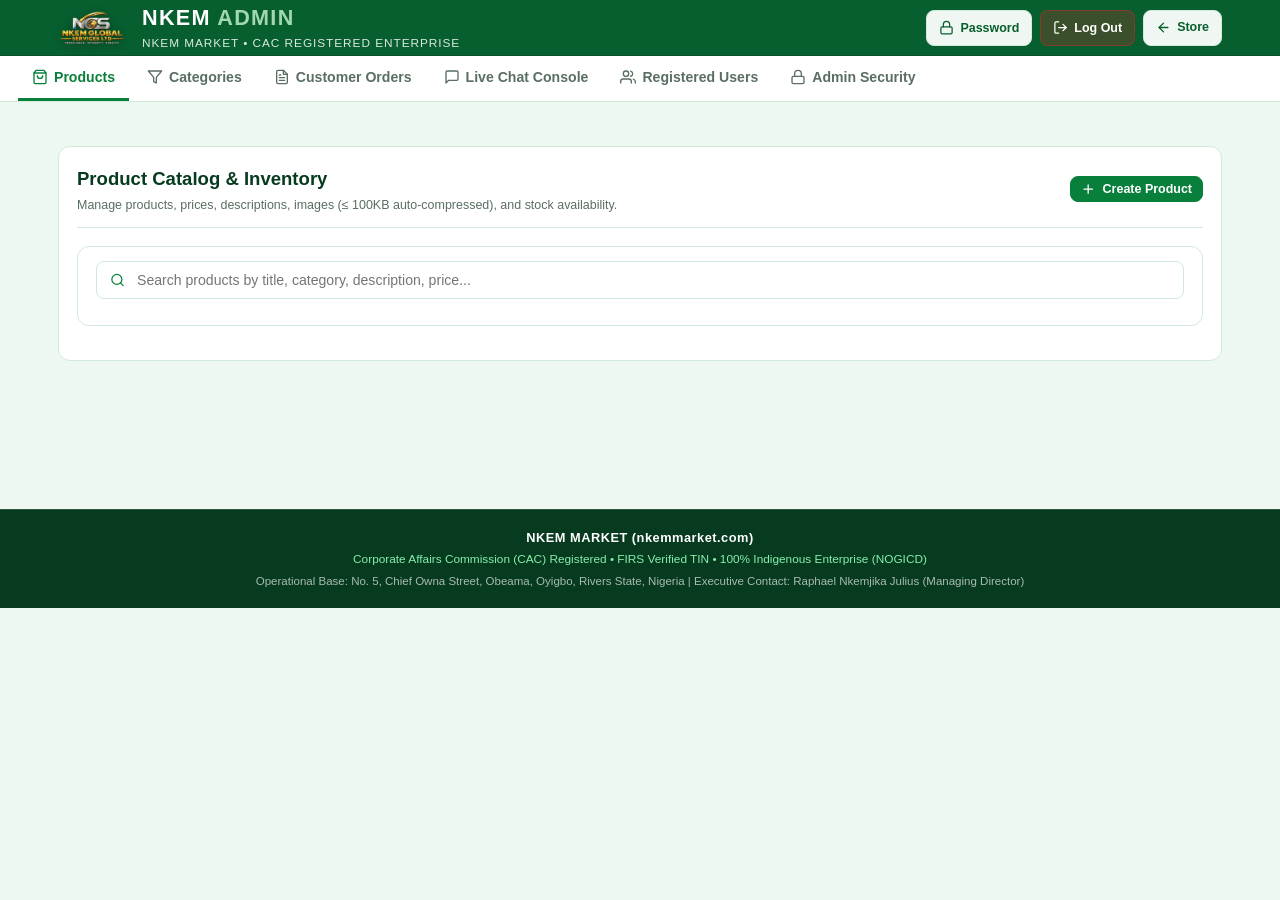
==== commit 7b135357: "Optimize platform performance on slow networks: SWR in-flight deduplication, instant 0ms local rende" ====
--- a/admin.html
+++ b/admin.html
@@ -484,8 +484,8 @@
   <script src="js/image-compressor.js?v=20261110_1200"></script>
   <script src="js/custom-modal.js?v=20261110_1200"></script>
   <script src="js/custom-picker.js?v=20261110_1200"></script>
-  <script src="js/supabase-config.js?v=20261115_1400"></script>
+  <script src="js/supabase-config.js?v=20261116_2030"></script>
   <script src="js/receipt-generator.js?v=20261110_1200"></script>
-  <script src="js/admin.js?v=20261115_1400"></script>
+  <script src="js/admin.js?v=20261116_2030"></script>
 </body>
 </html>
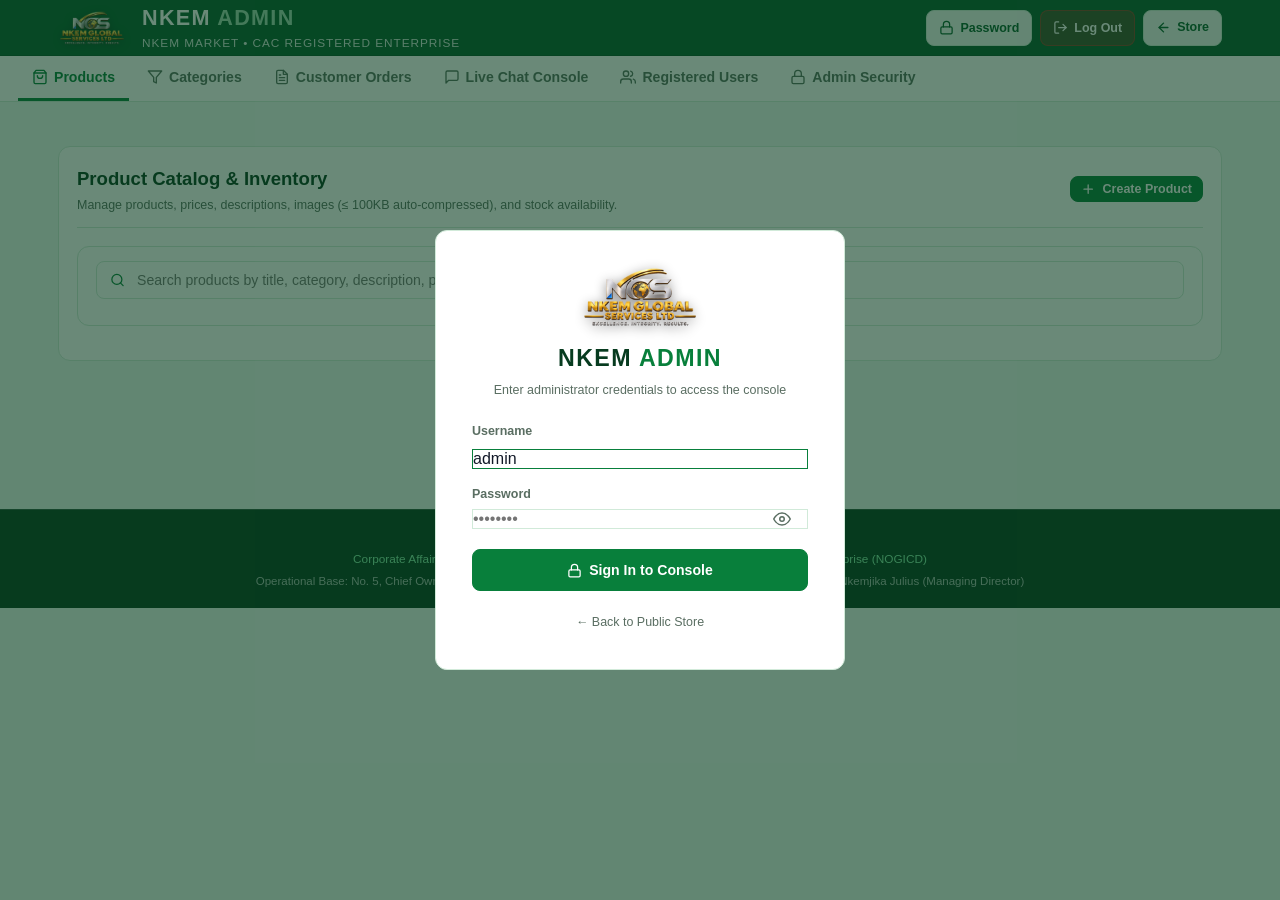
==== commit 11e35df3: "Fix admin script syntax error and implement 16-product pagination with See More button" ====
--- a/admin.html
+++ b/admin.html
@@ -484,8 +484,8 @@
   <script src="js/image-compressor.js?v=20261110_1200"></script>
   <script src="js/custom-modal.js?v=20261110_1200"></script>
   <script src="js/custom-picker.js?v=20261110_1200"></script>
-  <script src="js/supabase-config.js?v=20261116_2030"></script>
+  <script src="js/supabase-config.js?v=20261116_2145"></script>
   <script src="js/receipt-generator.js?v=20261110_1200"></script>
-  <script src="js/admin.js?v=20261116_2030"></script>
+  <script src="js/admin.js?v=20261116_2145"></script>
 </body>
 </html>
